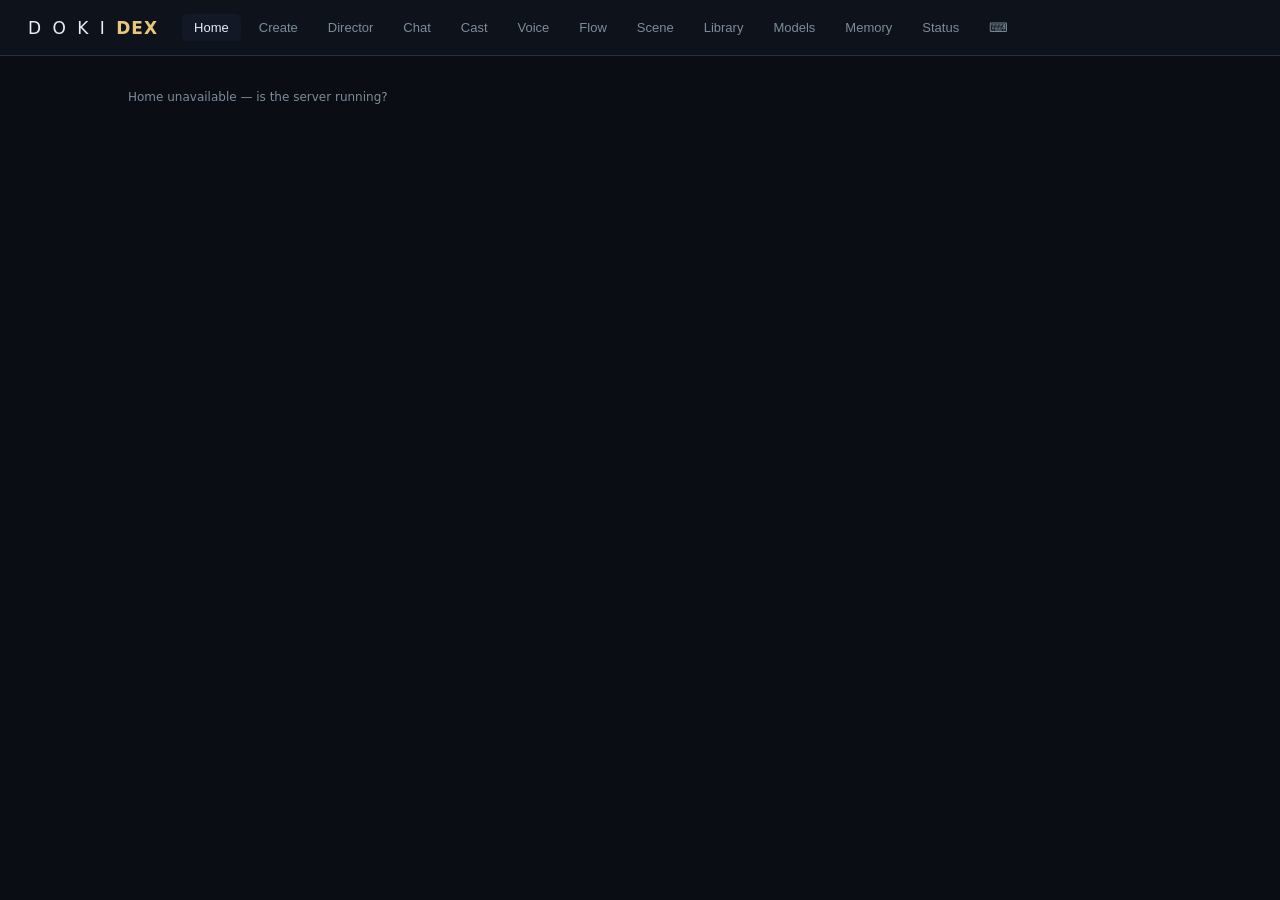
==== control/Web/wwwroot/index.html @ cb5a0656 "feat(studio): "Text models" section in the Models view (plan 2.3) The coder/LLM models are now visib" ====
<!doctype html>
<html lang="en">
<head>
  <meta charset="utf-8" />
  <meta name="viewport" content="width=device-width, initial-scale=1" />
  <title>DokiDex Studio</title>
  <style>
    :root {
      --bg:#0A0E14; --surface:#0D121B; --surface2:#121826; --surface3:#1B2433; --border:#243140;
      --text:#E6EEF6; --dim:#7E8C99; --cyan:#35E0F0; --gold:#E8C77A; --danger:#FF6B6B;
    }
    * { box-sizing:border-box; }
    body { margin:0; background:var(--bg); color:var(--text); font-family:"Segoe UI Variable Display","Segoe UI",system-ui,sans-serif; }
    header { display:flex; align-items:center; gap:18px; padding:14px 28px; border-bottom:1px solid var(--border); background:var(--surface); position:sticky; top:0; z-index:5; }
    .brand { font-weight:300; letter-spacing:3px; font-size:17px; }
    .brand b { color:var(--gold); font-weight:600; letter-spacing:1px; }
    nav { display:flex; gap:6px; margin-left:6px; }
    nav button { background:none; border:0; color:var(--dim); font-size:13px; padding:6px 12px; cursor:pointer; border-radius:5px; }
    nav button.on { color:var(--text); background:var(--surface2); }
    .gpu-pill { margin-left:auto; font-family:"Cascadia Mono",Consolas,monospace; font-size:11px; color:var(--dim); }
    .gpu-pill b { color:var(--cyan); }
    main { padding:22px 28px; max-width:1080px; margin:0 auto; }
    .banner { background:#1a1606; border:1px solid #5a4a16; color:var(--gold); border-radius:8px; padding:12px 14px; margin-bottom:18px; display:flex; align-items:center; gap:14px; font-size:13px; }
    .banner button { margin-left:auto; }
    textarea { width:100%; min-height:84px; resize:vertical; background:var(--surface2); color:var(--text); border:1px solid var(--border); border-radius:8px; padding:12px 14px; font-size:15px; font-family:inherit; }
    textarea:focus { outline:none; border-color:#80E8C77A; }
    .pills { display:flex; gap:8px; flex-wrap:wrap; margin:12px 0; }
    .pill { background:var(--surface2); border:1px solid var(--border); color:var(--dim); border-radius:999px; padding:6px 14px; font-size:12px; cursor:pointer; }
    .pill.on { color:#06121a; background:var(--cyan); border-color:var(--cyan); font-weight:600; }
    .mods { display:flex; gap:14px; flex-wrap:wrap; margin:8px 0 14px; color:var(--dim); font-size:12px; }
    .mods label { cursor:pointer; user-select:none; }
    .row { display:flex; align-items:center; gap:12px; }
    button.primary { background:#0E7490; color:var(--text); border:1px solid #0E7490; border-radius:6px; padding:10px 22px; font-size:14px; cursor:pointer; }
    button.primary:hover { background:#1190b0; }
    button.ghost { background:var(--surface2); color:var(--text); border:1px solid var(--border); border-radius:6px; padding:8px 14px; font-size:13px; cursor:pointer; }
    button.ghost:disabled, button.ghost.disabled { opacity:.45; cursor:not-allowed; }
    .hint { color:var(--dim); font-size:12px; }
    h2 { font-size:11px; letter-spacing:1px; color:var(--dim); font-weight:600; text-transform:uppercase; margin:24px 0 10px; }
    .grid { display:grid; grid-template-columns:repeat(auto-fill,minmax(220px,1fr)); gap:14px; }
    .card { background:var(--surface2); border:1px solid var(--border); border-radius:10px; overflow:hidden; }
    .libcard { position:relative; outline:none; cursor:pointer; transition:border-color .15s, box-shadow .15s, opacity .15s; }
    .libcard.isfav { border-color:var(--gold); }
    .libcard.istrash { opacity:.5; }
    .libcard.focused { border-color:var(--cyan); box-shadow:0 0 0 2px var(--cyan); }
    .cbadge { position:absolute; top:6px; z-index:2; font-size:13px; line-height:1; padding:2px 5px; border-radius:6px; background:rgba(0,0,0,.55); }
    .cbadge.fav { left:6px; color:var(--gold); } .cbadge.trash { right:6px; }
    .lkids { margin-left:18px; border-left:1px solid var(--border); padding-left:10px; }
    .lrow { display:flex; align-items:center; gap:8px; padding:3px 0; }
    .lrow img { width:34px; height:34px; object-fit:cover; border-radius:5px; background:var(--bg); flex:none; }
    .lrow .lp { font-size:11px; color:var(--dim); overflow:hidden; white-space:nowrap; text-overflow:ellipsis; }
    .pstrip { display:inline-flex; gap:3px; vertical-align:middle; flex-wrap:wrap; }
    .pchip { width:18px; height:18px; border-radius:4px; border:1px solid var(--border); cursor:pointer; display:inline-block; }
    .card .media { aspect-ratio:1; background:var(--bg); display:flex; align-items:center; justify-content:center; }
    .card .media img, .card .media video { width:100%; height:100%; object-fit:contain; }
    .card .body { padding:10px 12px; }
    .card .p { font-size:12px; color:var(--text); overflow:hidden; text-overflow:ellipsis; display:-webkit-box; -webkit-line-clamp:2; -webkit-box-orient:vertical; }
    .card .s { font-size:11px; font-family:"Cascadia Mono",Consolas,monospace; margin-top:6px; }
    .s.running { color:var(--cyan); } .s.failed { color:var(--danger); } .s.queued { color:var(--dim); } .s.done { color:var(--gold); }
    /* Text-models section (2.3): status chip colors (present=ok/cyan, partial=warn/gold, missing=dim) + role/candidate pill chips. */
    .s.present { color:var(--cyan); } .s.partial { color:var(--gold); } .s.missing { color:var(--dim); }
    .tmchip { display:inline-block; font-size:11px; border:1px solid var(--border); border-radius:999px; padding:2px 9px; margin-left:6px; white-space:nowrap; }
    .tmchip.role { color:var(--cyan); background:var(--surface2); }
    .tmchip.candidate { color:var(--dim); }
    .spinner { width:22px; height:22px; border:2px solid var(--border); border-top-color:var(--cyan); border-radius:50%; animation:spin 0.9s linear infinite; }
    @keyframes spin { to { transform:rotate(360deg); } }
    .pbar { height:3px; background:var(--bg); } .pbar > div { height:100%; background:var(--cyan); transition:width .3s; }
    /* live canvas (slice 1): single-slot img2img preview pane next to the sketch */
    .livewrap { display:flex; gap:14px; flex-wrap:wrap; align-items:flex-start; margin-top:6px; }
    /* Edit surface: one tab strip routing Sketch / Inpaint / Outpaint into a single grouped region. */
    .edittabs { display:flex; gap:6px; margin:6px 0 2px; }
    .edittab { background:var(--surface2); border:1px solid var(--border); color:var(--dim); border-radius:6px 6px 0 0; padding:5px 14px; font-size:12px; cursor:pointer; }
    .edittab.on { color:var(--text); background:var(--surface); border-bottom-color:var(--surface); }
    .edittab.muted { opacity:.4; cursor:not-allowed; pointer-events:none; }
    :root { --livepane-w:384px; }
    .livepane { position:relative; width:var(--livepane-w, 384px); max-width:100%; aspect-ratio:3/2; background:var(--bg); border:1px solid var(--border); border-radius:6px; display:flex; align-items:center; justify-content:center; overflow:hidden; }
    /* resize-grip: drag the bottom-right corner to set --livepane-w (height tracks via aspect-ratio). */
    .resize-grip { position:absolute; right:0; bottom:0; width:16px; height:16px; cursor:nwse-resize; touch-action:none; z-index:3;
      background:linear-gradient(135deg, transparent 0 50%, var(--dim) 50% 60%, transparent 60% 70%, var(--dim) 70% 80%, transparent 80%); opacity:.6; }
    .resize-grip:hover { opacity:1; }
    .livepane img { width:100%; height:100%; object-fit:contain; display:block; }
    .livepane .ph { color:var(--dim); font-size:12px; padding:0 16px; text-align:center; }
    .livebadge { position:absolute; top:6px; right:6px; display:none; align-items:center; gap:6px; font-size:10px; font-family:"Cascadia Mono",Consolas,monospace; color:var(--cyan); background:rgba(0,0,0,.55); border-radius:6px; padding:3px 8px; }
    .livebadge.on { display:flex; }
    .livebadge .spinner { width:11px; height:11px; border-width:2px; }
    .xbtn { background:none; border:1px solid var(--border); color:var(--dim); border-radius:4px; font-size:10px; padding:2px 8px; cursor:pointer; }
    .xbtn:hover { color:var(--danger); border-color:var(--danger); }
    .kin { width:90px; background:var(--surface2); border:1px solid var(--border); color:var(--text); border-radius:4px; padding:3px 6px; }
    /* status view */
    .scards { display:grid; grid-template-columns:repeat(auto-fill,minmax(240px,1fr)); gap:12px; }
    .scard { background:var(--surface2); border:1px solid var(--border); border-radius:8px; padding:12px 14px; }
    .dot { width:8px; height:8px; border-radius:50%; display:inline-block; margin-right:7px; }
    .ok{background:var(--cyan)} .warn{background:var(--gold)} .off{background:#3a4452} .bad{background:var(--danger)}
    .modes{display:flex;gap:10px;flex-wrap:wrap;margin-bottom:8px}
    .mode{background:var(--surface2);border:1px solid var(--border);border-radius:6px;color:var(--dim);padding:10px 16px;cursor:pointer;min-width:120px;text-align:left}
    .mode.active{border-left:2px solid var(--cyan);color:var(--text);background:var(--surface)}
    .mode small{display:block;color:var(--dim);font-size:10px;margin-top:2px}
    /* chat view */
    #chatLog{display:flex;flex-direction:column;gap:10px;max-height:52vh;overflow-y:auto;padding:6px 2px;margin:10px 0}
    .bub{max-width:80%;padding:9px 13px;border-radius:12px;line-height:1.5;white-space:pre-wrap;word-break:break-word}
    .bub.user{align-self:flex-end;background:var(--surface3);border:1px solid var(--border)}
    .bub.assistant{align-self:flex-start;background:var(--surface2);border:1px solid var(--border)}
    .bub.assistant.err{border-color:var(--gold);color:var(--gold)}
    /* P4 voice readback: a tiny speaker button per assistant bubble (font-size:0 on the bubble would clip glyphs — keep it inline) */
    .bub .tts{background:none;border:none;color:var(--dim);cursor:pointer;font-size:12px;padding:0 0 0 6px;line-height:1;vertical-align:baseline}
    .bub .tts:hover{color:var(--cyan)}
    .bub .tts:disabled{cursor:default;opacity:.7}
    /* Per-turn interactivity: tiny regenerate/edit/delete buttons revealed on hover (a sibling row under the bubble). */
    .bub .acts{display:inline-flex;gap:4px;margin-left:6px;opacity:0;transition:opacity .12s;vertical-align:baseline}
    .bub:hover .acts{opacity:1}
    .bub .acts button{background:none;border:none;color:var(--dim);cursor:pointer;font-size:12px;padding:0 2px;line-height:1}
    .bub .acts button:hover{color:var(--cyan)}
    .bub .acts button:disabled{cursor:default;opacity:.5}
    /* P5 attach-image: pending thumbnail chip in the composer + the gallery picker grid */
    #chatImageChip{display:none;align-items:center;gap:8px;margin-top:6px}
    #chatImageChip img{height:44px;width:44px;object-fit:cover;border-radius:6px;border:1px solid var(--border)}
    #chatImageChip .x{background:none;border:none;color:var(--dim);cursor:pointer;font-size:16px;line-height:1;padding:0 2px}
    #chatImageChip .x:hover{color:var(--cyan)}
    #chatImagePicker{display:none;margin-top:6px;max-height:34vh;overflow-y:auto;border:1px solid var(--border);border-radius:8px;background:var(--surface2);padding:8px}
    #chatImagePicker .pgrid{display:grid;grid-template-columns:repeat(auto-fill,minmax(72px,1fr));gap:6px}
    #chatImagePicker .pcell{cursor:pointer;border:1px solid var(--border);border-radius:6px;overflow:hidden;background:var(--surface3)}
    #chatImagePicker .pcell img{display:block;width:100%;height:72px;object-fit:cover}
    /* Pn.1 tools: composer toggle + inline tool-step chips above an assistant bubble */
    #chatTools.on{color:#06121a;background:var(--cyan);border-color:var(--cyan);font-weight:600}
    .toolsteps{display:flex;flex-wrap:wrap;gap:5px;margin:0 0 5px}
    .toolsteps .tchip{display:inline-block;font-size:11px;color:var(--cyan);background:var(--surface2);border:1px solid var(--border);border-radius:999px;padding:2px 9px;max-width:100%;overflow:hidden;text-overflow:ellipsis;white-space:nowrap}
    #chatImagePicker .pcell:hover{border-color:var(--cyan)}
    /* Render round-trip: inline chat cards for image gens queued from this thread (queued → rendering → done → failed) */
    #chatPendingGens{display:flex;flex-direction:column;gap:8px;margin-top:8px}
    .gcard{align-self:flex-start;max-width:80%;background:var(--surface2);border:1px solid var(--border);border-radius:12px;padding:9px 12px;font-size:13px;line-height:1.4}
    .gcard .ghdr{display:flex;align-items:center;gap:8px}
    .gcard .gp{flex:1;min-width:0;overflow:hidden;text-overflow:ellipsis;white-space:nowrap;color:var(--text)}
    .gcard .gstat{font-size:11px;white-space:nowrap}
    .gcard .gstat.queued{color:var(--dim)} .gcard .gstat.rendering{color:var(--cyan)}
    .gcard .gstat.done{color:var(--gold)} .gcard .gstat.failed{color:var(--danger)}
    .gcard.failed{border-color:var(--danger)}
    .gcard img{display:block;max-width:100%;margin-top:8px;border-radius:8px;border:1px solid var(--border)}
    .gcard .gerr{margin-top:6px;color:var(--danger);font-size:12px;white-space:pre-wrap;word-break:break-word}
    .gcard .gx{background:none;border:none;color:var(--dim);cursor:pointer;font-size:14px;line-height:1;padding:0 2px}
    .gcard .gx:hover{color:var(--cyan)}
    /* per-conversation KNOWLEDGE BASE (RAG): attach .txt/.md docs to a thread; relevant chunks auto-injected each turn */
    #kbPanel summary .kbflag{display:none;margin-left:8px;font-size:10px;font-family:"Cascadia Mono",Consolas,monospace;color:#06121a;background:var(--cyan);border-radius:999px;padding:1px 8px;vertical-align:middle;font-weight:600}
    #kbPanel.active summary .kbflag{display:inline-block}
    #kbDocs{display:flex;flex-direction:column;gap:5px;margin:6px 0}
    .kbrow{display:flex;align-items:center;gap:8px;font-size:12px;background:var(--surface2);border:1px solid var(--border);border-radius:6px;padding:5px 10px}
    .kbrow .kbname{flex:1;overflow:hidden;text-overflow:ellipsis;white-space:nowrap}
    .kbrow .kbchunks{color:var(--dim);font-family:"Cascadia Mono",Consolas,monospace;font-size:10px}
    /* CROSS-CONVERSATION KB LIBRARY (named "workspaces"): build a KB once, attach to any chat (the AnythingLLM pattern) */
    #kbLibList{display:flex;flex-direction:column;gap:6px;margin:6px 0}
    .kblib{border:1px solid var(--border);border-radius:7px;background:var(--surface2);overflow:hidden}
    .kblib>summary{cursor:pointer;list-style:none;display:flex;align-items:center;gap:8px;padding:7px 11px;font-size:12px}
    .kblib>summary::-webkit-details-marker{display:none}
    .kblib>summary .libname{flex:1;overflow:hidden;text-overflow:ellipsis;white-space:nowrap;font-weight:600}
    .kblib>summary .libid{color:var(--dim);font-family:"Cascadia Mono",Consolas,monospace;font-size:10px}
    .kblib>summary .libattached{font-size:10px;color:#06121a;background:var(--cyan);border-radius:999px;padding:1px 8px;font-weight:600;font-family:"Cascadia Mono",Consolas,monospace}
    .kblib .libbody{padding:4px 11px 11px;border-top:1px solid var(--border)}
    /* the chat panel's attach picker + which-KB indicator */
    #kbScopeRow{display:flex;align-items:center;gap:8px;flex-wrap:wrap;margin:0 0 8px}
    #kbScope{font-size:11px;color:var(--dim);font-family:"Cascadia Mono",Consolas,monospace;background:var(--surface2);border:1px solid var(--border);border-radius:999px;padding:2px 10px}
    #kbScope.named{color:#06121a;background:var(--cyan);border-color:var(--cyan);font-weight:600}
    /* context/token usage meter */
    #ctxMeter{font-family:"Cascadia Mono",Consolas,monospace;font-size:11px;color:var(--dim);white-space:nowrap;margin-left:auto}
    #ctxMeter.amber{color:var(--gold)}
    #ctxMeter.red{color:var(--danger)}
  </style>
</head>
<body>
  <header>
    <span class="brand">D O K I <b>DEX</b></span>
    <nav>
      <button id="nav-home" class="on" onclick="setView('home')">Home</button>
      <button id="nav-create" onclick="setView('create')">Create</button>
      <button id="nav-director" onclick="setView('director')">Director</button>
      <button id="nav-chat" onclick="setView('chat')">Chat</button>
      <button id="nav-cast" onclick="setView('cast')">Cast</button>
      <button id="nav-voice" onclick="setView('voice')">Voice</button>
      <button id="nav-flow" onclick="setView('flow')">Flow</button>
      <button id="nav-scene" onclick="setView('scene')">Scene</button>
      <button id="nav-library" onclick="setView('library')">Library</button>
      <button id="nav-models" onclick="setView('models')">Models</button>
      <button id="nav-memory" onclick="setView('memory')">Memory</button>
      <button id="nav-status" onclick="setView('status')">Status</button>
      <button onclick="toggleKeyHelp()" title="keyboard shortcuts (?)">⌨</button>
    </nav>
    <span id="gpuPill" class="gpu-pill"></span>
  </header>
  <main>
    <section id="view-home"><p class="hint">Loading…</p></section>

    <section id="view-create" style="display:none">
      <div id="guard"></div>
      <div id="pendingGen"></div>
      <textarea id="prompt" placeholder="Describe what to generate…  (__wildcards__ supported · Ctrl+Enter to generate)"></textarea>
      <div class="pills" id="kinds"></div>
      <div class="pills" id="styleChips"></div>
      <div class="mods" id="mods"></div>
      <div class="mods">
        <label>Seed <input id="seed" type="number" placeholder="random" class="kin"></label>
        <label>Count <input id="count" type="number" value="1" min="1" max="9" class="kin" style="width:54px"></label>
        <label title="re-render on a turbo/low-step pass as you type"><input id="liveMode" type="checkbox"> Live</label>
        <label>Aspect <select id="aspect" class="kin" style="width:auto"><option value="">1:1</option><option>16:9</option><option>9:16</option><option>4:3</option><option>3:4</option></select></label>
        <label>Upscaler <select id="upscaler" class="kin" style="width:auto"><option value="">balanced</option><option value="photo">photo</option><option value="anime">anime</option></select></label>
        <label title="checkpoint: recipe default, Auto-pick by prompt, or a specific installed base">Model <select id="genModel" class="kin" style="width:auto"><option value="">default</option><option value="auto">✨ auto</option></select></label>
        <label>Tile <select id="tile" class="kin" style="width:auto"><option value="">off</option><option value="true">seamless</option><option value="x">X-only</option><option value="y">Y-only</option></select></label>
        <label class="xbtn" style="cursor:pointer">+ init image<input id="initfile" type="file" accept="image/*" style="display:none"></label>
        <span id="initname" class="hint" style="cursor:pointer"></span>
        <label id="refLabel" style="display:none" title="use the init image as an IP-Adapter style/subject reference"><input id="refMode" type="checkbox"> as style ref</label>
      </div>
      <div class="mods">
        <label style="flex:1;min-width:200px">Negative <input id="negPrompt" class="kin" style="width:100%" placeholder="things to avoid (appended to the recipe negative)"></label>
        <label style="flex:1;min-width:160px">Segment-refine <input id="segPrompt" class="kin" style="width:100%" placeholder="regions to refine: e.g. face, hands:0.6"></label>
        <label style="flex:1;min-width:160px">Custom workflow <input id="workflow" class="kin" style="width:100%" placeholder="installed ComfyUI workflow: SUPIR / InstantID / …"></label>
      </div>
      <div id="musicbox" class="mods" style="display:none">
        <label style="flex:1 1 100%">Lyrics <textarea id="lyrics" rows="2" placeholder="leave blank for an instrumental" class="kin" style="width:100%;resize:vertical"></textarea></label>
        <label>Duration <input id="duration" type="number" min="1" max="240" placeholder="10" class="kin" style="width:64px"> s</label>
        <label>BPM <input id="bpm" type="number" min="40" max="220" placeholder="128" class="kin" style="width:64px"></label>
        <label title="hi-fi: ACE-Step XL base, 50 steps (slower). Off = fast turbo render (default)."><input id="musicQuality" type="checkbox"> hi-fi <span class="hint">(slower)</span></label>
      </div>
      <details id="lorabox" style="display:none;margin:4px 0">
        <summary class="hint" style="cursor:pointer">LoRAs (mix installed LoRAs with per-LoRA weights)</summary>
        <div id="loralist" class="mods" style="margin-top:6px"></div>
      </details>
      <div id="camerabox" class="mods" style="display:none">
        <label>Camera
          <select id="camPreset" class="kin" style="width:auto">
            <option value="">(none)</option><option value="dolly-in">dolly in</option><option value="dolly-out">dolly out</option>
            <option value="orbit">orbit</option><option value="crane-up">crane up</option><option value="crane-down">crane down</option>
            <option value="bullet-time">bullet time</option><option value="handheld">handheld</option><option value="static">static</option>
          </select></label>
        <label>Pan <input id="camPan" type="range" min="-10" max="10" value="0" style="width:72px"></label>
        <label>Tilt <input id="camTilt" type="range" min="-10" max="10" value="0" style="width:72px"></label>
        <label>Zoom <input id="camZoom" type="range" min="-10" max="10" value="0" style="width:72px"></label>
        <label>Roll <input id="camRoll" type="range" min="-10" max="10" value="0" style="width:72px"></label>
        <label class="xbtn" style="cursor:pointer">+ end frame (FLF2V)<input id="endFile" type="file" accept="image/*" style="display:none"></label>
        <span id="endName" class="hint"></span>
        <label>Interpolate <select id="interp" class="kin" style="width:auto"><option value="">off</option><option>RIFE</option><option>FILM</option><option>GIMM</option></select></label>
        <label>×<select id="interpMult" class="kin" style="width:auto"><option>2</option><option>4</option></select></label>
        <label id="videoQualityLabel" style="display:none" title="quality: Wan 2.2 A14B dual-expert (GGUF Q4) — bigger, sharper, slower. Off = fast Wan 2.2 TI2V-5B (default)."><input id="videoQuality" type="checkbox"> quality <span class="hint">(slower)</span></label>
      </div>
      <!-- Edit surface: ONE tab strip routing Sketch / Inpaint / Outpaint into the grouped region below. Tabs only
           toggle which inner box shows (display) — they never move/resize/clear the sketch canvas. -->
      <div class="edittabs" id="editTabs" style="display:none">
        <button class="edittab" id="tab-sketch" onclick="setEditMode('sketch')">Sketch</button>
        <button class="edittab" id="tab-inpaint" onclick="setEditMode('inpaint')" title="paint a region to change (needs an init image in Edit kind)">Inpaint</button>
        <button class="edittab" id="tab-outpaint" onclick="setEditMode('outpaint')" title="extend the canvas outward (needs an init image in Edit kind)">Outpaint</button>
      </div>
      <details id="controlbox" style="display:none;margin:4px 0">
        <summary class="hint" style="cursor:pointer">ControlNet (guide structure from an image)</summary>
        <div id="cnList" style="margin-top:6px"></div>
        <button class="xbtn" id="cnAdd" onclick="addCnUnit()">+ stack a ControlNet</button>
        <div style="margin-top:8px">
          <div class="hint" style="margin-bottom:4px">…or sketch unit 1's control image (draw a rough structure, set its type=scribble):</div>
          <div class="livewrap">
            <div>
              <canvas id="sketch" width="384" height="256" style="border:1px solid var(--border);border-radius:6px;background:#fff;cursor:crosshair;touch-action:none"></canvas>
              <div style="margin-top:4px" class="mods">
                <button class="xbtn" onclick="clearSketch()">clear sketch</button>
                <label title="render the sketch as a fast low-denoise img2img as you draw (turbo, seed-locked) — GPU-exclusive, needs MEDIA mode"><input id="liveCanvas" type="checkbox" onchange="onLiveCanvasToggle()"> Live render</label>
                <label class="hint" title="denoise: lower = closer to the sketch, higher = more imagined detail">denoise <input id="liveDenoise" type="range" min="0.15" max="0.85" step="0.05" value="0.35" style="width:90px;vertical-align:middle"> <span id="liveDenoiseVal">0.35</span></label>
              </div>
            </div>
            <!-- single-slot live pane: keyed by the current live-render id, NOT a Results card per stroke -->
            <div class="livepane" id="livePaneWrap">
              <div class="ph" id="livePh">Turn on <b>Live render</b> and sketch — your drawing renders here in real time.</div>
              <img id="livePane" style="display:none" alt="">
              <div class="livebadge" id="liveBadge"><div class="spinner"></div><span id="liveBadgeTxt">rendering…</span></div>
              <div class="resize-grip" id="livePaneGrip" title="drag to resize the preview"></div>
            </div>
          </div>
        </div>
      </details>
      <div id="maskbox" style="display:none;margin:4px 0 12px">
        <div class="hint" style="margin-bottom:4px">Edit canvas — paint the area to change (or magic-wand a region), then Generate:</div>
        <div style="position:relative;display:inline-block;border:1px solid var(--border);border-radius:6px;overflow:hidden">
          <img id="maskimg" style="display:block;max-width:512px"/>
          <canvas id="maskcanvas" style="position:absolute;left:0;top:0;cursor:crosshair;opacity:0.5"></canvas>
        </div>
        <div style="margin-top:4px"><button class="xbtn" id="wandBtn" onclick="toggleWand()">magic wand: off</button> <button class="xbtn" id="samBtn" onclick="toggleSam()">SAM click: off</button> <button class="xbtn" onclick="clearMask()">clear mask</button> <button class="xbtn" onclick="invertMask()" title="swap the masked / unmasked regions">invert</button> <label class="hint" title="brush size (or scroll on the canvas)">brush <input id="brushSize" type="range" min="2" max="80" value="14" style="width:80px;vertical-align:middle" oninput="setBrush(this.value)"> <span id="brushVal">14</span></label> <button class="xbtn" onclick="removeBackground()" title="keep the masked subject, drop the rest → transparent PNG (Library)">remove bg</button> <span id="samHint" class="hint"></span></div>
      </div>
      <div id="outpaintbox" style="display:none;margin:4px 0 12px">
        <div class="hint" style="margin-bottom:4px">Extend the canvas outward — the new border is filled via the Edit path:</div>
        <div class="row">
          <span class="hint">Outpaint:</span>
          <button class="xbtn" onclick="outpaint('left')" title="extend the canvas leftward and fill it">◀</button>
          <button class="xbtn" onclick="outpaint('up')">▲</button>
          <button class="xbtn" onclick="outpaint('down')">▼</button>
          <button class="xbtn" onclick="outpaint('right')">▶</button>
          <button class="xbtn" onclick="outpaint('all')" title="extend all four sides">expand ✣</button>
          <label class="hint">by <select id="outpaintPct" class="kin" style="width:auto"><option value="0.25">25%</option><option value="0.5">50%</option></select></label>
          <span id="outpaintHint" class="hint"></span>
        </div>
      </div>
      <div class="mods">
        <input id="rwInstr" class="kin" style="flex:1;min-width:200px" placeholder="steer-rewrite (e.g. make it night, darker tone, add a red scarf)">
        <button class="ghost" onclick="rewritePrompt()">Rewrite</button>
        <span class="hint" id="rwHint"></span>
      </div>
      <details id="refbox" style="margin:4px 0"><summary class="hint" style="cursor:pointer">@-references — reusable named prompt snippets</summary>
        <div class="mods" style="margin-top:6px">
          <input id="refName" class="kin" style="width:120px" placeholder="name (e.g. hero)">
          <button class="xbtn" onclick="saveRef()">save prompt as @ref</button>
          <span id="refHint" class="hint"></span>
        </div>
        <div id="refList" class="hint" style="margin-top:6px"></div>
      </details>
      <div class="row">
        <button class="primary" id="genBtn" onclick="generate()">Generate</button>
        <button class="ghost" id="exploreBtn" onclick="explore()" title="fan this prompt into 8 fast variations">Explore ×8</button>
        <button class="ghost" id="cmpBtn" onclick="compareModels()" style="display:none" title="generate this prompt on every installed image base, side by side">Compare bases</button>
        <button class="ghost" onclick="animate2D()" title="set up image→video tuned for anime/illustration: subtle motion, line/style preserved">✨ Animate 2D</button>
        <span class="hint" id="genHint"></span>
      </div>
      <details style="margin:10px 0"><summary class="hint" style="cursor:pointer">Batch (CSV) — one generation per row</summary>
        <p class="hint" style="margin:6px 0">Header row + one gen per row. Columns: <code>prompt</code> (required), kind, seed, count, aspect, lora, strength, fast, refine, face, realism, upscale, raw.</p>
        <textarea id="csvText" placeholder="prompt,kind,seed&#10;a fox in the rain,image,7&#10;a neon city skyline,image,8" style="min-height:80px;font-family:monospace;font-size:12px"></textarea>
        <div class="row" style="margin-top:6px"><button class="ghost" onclick="runBatch()">Queue batch</button><span class="hint" id="csvHint"></span></div>
        <div class="row" style="margin-top:8px"><input id="recipeName" class="kin" style="width:160px" placeholder="recipe name"><button class="xbtn" onclick="saveRecipe()">save as recipe</button><span class="hint" id="recipeHint"></span></div>
        <div id="recipeList" class="hint" style="margin-top:6px"></div>
      </details>
      <details style="margin:10px 0"><summary class="hint" style="cursor:pointer">Image Set — a series sharing one locked style</summary>
        <p class="hint" style="margin:6px 0">One locked style + aspect across the set; <b>one prompt per line</b> (each its own cell + seed). The style is merged into every cell, so a card's <b>rerun</b> rerolls just that cell.</p>
        <input id="seriesStyle" class="kin" style="width:100%;margin-bottom:6px" placeholder="locked style — e.g. flat icon, cel shading, soft rim light">
        <textarea id="seriesCells" placeholder="happy face&#10;angry face&#10;surprised face&#10;sleeping face" style="min-height:80px"></textarea>
        <div class="row" style="margin-top:6px">
          <select id="seriesAspect" class="kin" style="width:auto"><option value="1:1">1:1</option><option value="4:3">4:3</option><option value="3:4">3:4</option><option value="16:9">16:9</option><option value="9:16">9:16</option></select>
          <label class="hint"><input type="checkbox" id="seriesFast" checked> fast draft</label>
          <button class="ghost" onclick="generateSeries()">Generate series</button><span class="hint" id="seriesHint"></span>
        </div>
      </details>
      <h2>Results</h2>
      <div class="grid" id="results"><p class="hint">Nothing generated yet.</p></div>
    </section>
    <section id="view-director" style="display:none">
      <h2>Director — script to shotlist</h2>
      <p class="hint">Turn an idea or script into an ordered list of shots (local LLM, agent mode). Then generate each shot as an image.</p>
      <textarea id="dirIdea" placeholder="A lone astronaut explores a derelict space station and discovers it isn't empty…"></textarea>
      <div class="mods">
        <label>Shots <input id="dirShots" type="number" value="6" min="1" max="20" class="kin" style="width:54px"></label>
        <label title="fast = the interactive coder model; quality = the heavy model (slower, stronger), swapped in on demand">Speed <select id="dirTier" class="kin" style="width:auto"><option value="fast">fast</option><option value="quality">quality · slower</option></select></label>
        <button class="primary" id="dirBtn" onclick="storyboard()">Storyboard</button>
        <span class="hint" id="dirHint"></span>
      </div>
      <div class="grid" id="shots"></div>
    </section>
    <section id="view-chat" style="display:none">
      <h2>Chat</h2>
      <p class="hint">Persona-first local assistant (uncensored, agent mode). Multi-turn, persisted on disk · Ctrl+Enter to send.</p>
      <div id="chatGuard"></div>
      <div class="mods" style="align-items:center">
        <label>Persona <select id="chatPersona" class="kin" style="width:auto"><option value="">default</option></select></label>
        <label>Conversation <select id="chatThread" class="kin" style="width:auto" onchange="openThread(this.value)"><option value="">— new —</option></select></label>
        <button class="ghost" onclick="newChat()">+ New chat</button>
        <button id="chatExport" class="ghost" disabled onclick="if(_chatConv) location.href='/api/chats/'+encodeURIComponent(_chatConv)+'/export'">Export</button>
        <input id="chatSearch" class="kin" style="width:auto" placeholder="search history…" oninput="searchThreads(this.value)">
      </div>
      <details style="margin:4px 0 8px">
        <summary class="hint" style="cursor:pointer">+ new persona</summary>
        <div class="row" style="align-items:flex-start;gap:8px;margin-top:6px">
          <input id="newPersonaName" class="kin" style="width:200px" placeholder="name">
          <textarea id="newPersonaSystem" class="kin" style="flex:1;min-height:60px" placeholder="system / behavior (uncensored)"></textarea>
          <label class="hint">lorebook <select id="newPersonaLorebook" class="kin" style="width:auto"><option value="">none</option></select></label>
          <label class="hint">voice <select id="newPersonaVoice" class="kin" style="width:auto"><option value="">default</option></select></label>
          <button class="ghost" onclick="savePersona()">Save</button>
          <span class="hint" id="newPersonaHint"></span>
        </div>
      </details>
      <details style="margin:4px 0 8px">
        <summary class="hint" style="cursor:pointer">+ lorebooks (World Info)</summary>
        <div style="margin-top:6px">
          <div class="row" style="align-items:center;gap:8px">
            <input id="newLoreName" class="kin" style="width:200px" placeholder="lorebook name">
            <button class="ghost" onclick="addLoreRow()">+ entry</button>
            <button class="ghost" onclick="saveLorebook()">Save</button>
            <span class="hint" id="newLoreHint"></span>
          </div>
          <div id="loreRows" style="margin-top:6px"></div>
        </div>
      </details>
      <details id="kbPanel" style="margin:4px 0 8px">
        <summary class="hint" style="cursor:pointer">+ knowledge base (chat with your documents)<span class="kbflag" title="RAG is active — relevant chunks of attached docs are injected each turn">RAG ON</span></summary>
        <div style="margin-top:6px">
          <!-- SCOPE: keep the thread's own per-conversation KB (the v0.14/v0.15 default) OR point it at a named,
               cross-conversation library. The pill is a clear indicator of which KB is actually attached. -->
          <div id="kbScopeRow">
            <label class="hint">Knowledge base
              <select id="kbAttach" class="kin" style="width:auto" onchange="attachConvKb(this.value)">
                <option value="">this conversation (private docs)</option>
              </select>
            </label>
            <span id="kbScope" title="the knowledge base this conversation actually retrieves from">private to this chat</span>
          </div>
          <p class="hint" id="kbHint" style="margin:0 0 6px">Attach .txt/.md/.pdf/.docx docs to this conversation — relevant passages are auto-retrieved and injected each turn. (Scanned/image PDFs have no text layer; OCR is not yet supported.)</p>
          <div id="kbDocs"></div>
          <textarea id="kbText" class="kin" style="width:100%;min-height:60px;display:block" placeholder="paste document text… (or upload a .txt/.md below)"></textarea>
          <div class="mods" style="margin-top:6px;align-items:center">
            <input id="kbName" class="kin" style="width:200px" placeholder="source name (e.g. notes.md)">
            <label class="xbtn" style="cursor:pointer">+ upload .txt/.md/.pdf/.docx<input id="kbFile" type="file" accept=".txt,.md,.pdf,.docx,text/plain,text/markdown,application/pdf,application/vnd.openxmlformats-officedocument.wordprocessingml.document" style="display:none" onchange="onKbFile(this)"></label>
            <button class="ghost" onclick="attachDoc()">Attach</button>
            <span class="hint" id="kbStatus"></span>
          </div>
        </div>
      </details>
      <!-- CROSS-CONVERSATION KB LIBRARY: named "workspaces" you build once and attach to any chat (the AnythingLLM
           pattern). ADDITIVE over the per-conversation KB above — managed here, attached via the picker in the chat
           panel. Mirrors the persona/lorebook management shape. -->
      <details id="kbLibPanel" style="margin:4px 0 8px">
        <summary class="hint" style="cursor:pointer">+ knowledge libraries (reusable, cross-conversation)</summary>
        <div style="margin-top:6px">
          <p class="hint" style="margin:0 0 6px">Build a named knowledge base once (drop docs in) and attach it to any conversation from the picker above. A library's docs are shared by every chat attached to it.</p>
          <div class="row" style="align-items:center;gap:8px">
            <input id="newKbName" class="kin" style="width:220px" placeholder="library name (e.g. Product Docs)">
            <button class="ghost" onclick="createKb()">+ Create library</button>
            <label class="ghost" style="cursor:pointer">Import .ddkb<input type="file" accept=".ddkb,.json,application/json" style="display:none" onchange="importKb(this)"></label>
            <span class="hint" id="newKbHint"></span>
          </div>
          <div id="kbLibList"></div>
        </div>
      </details>
      <div id="chatLog"></div>
      <!-- Render round-trip: image gens queued from THIS thread (generate_image / edit_image) surface their
           lifecycle inline here — queued → rendering (live preview) → done (final image) → failed. Polled while
           the chat view is active; the finished image appears in the conversation. -->
      <div id="chatPendingGens"></div>
      <div class="row" style="align-items:flex-start;margin-top:8px">
        <textarea id="chatInput" placeholder="Message…  (Ctrl+Enter to send)" style="flex:1;min-height:72px"></textarea>
      </div>
      <!-- P5 attach-image: a pending gallery image (name only) sent with the next turn → vision model. -->
      <div id="chatImageChip"><img id="chatImageThumb" alt=""><span class="hint" id="chatImageName"></span><button class="x" type="button" title="Remove image" onclick="clearChatImage()">×</button></div>
      <div id="chatImagePicker"><p class="hint" id="chatImagePickerHint" style="margin:0 0 6px">Pick a Library image…</p><div class="pgrid" id="chatImageGrid"></div></div>
      <div class="mods" style="align-items:center;margin-top:6px">
        <label title="speed tier — populated from /api/capabilities">Speed <select id="chatTier" class="kin" style="width:auto"><option value="">loading…</option></select></label>
        <button class="ghost" id="chatImageBtn" type="button" onclick="toggleChatImagePicker()" title="Attach one Library image so the assistant can see it (uses the vision model)">+ image</button>
        <button class="ghost" id="chatTools" type="button" aria-pressed="false" onclick="toggleChatTools()" title="Let the assistant use tools (e.g. search your Library). Runs non-streaming. Text-only — can't be combined with an attached image.">🔧 tools</button>
        <button class="primary" onclick="sendChat()">Send</button>
        <button class="ghost" onclick="newChat()">New</button>
        <span class="hint" id="chatHint"></span>
        <span id="ctxMeter"></span>
      </div>
    </section>
    <section id="view-cast" style="display:none">
      <h2>Cast — multi-character composer</h2>
      <p class="hint">Base scene holds the count tags + style. Each character gets an isolated prompt + a coarse position, compiled to SwarmUI regions to stop attribute bleed.</p>
      <textarea id="castBase" placeholder="2girls, a sunny park, anime style"></textarea>
      <div id="castRows" style="margin:10px 0"></div>
      <div class="mods">
        <button class="ghost" onclick="addCastChar()">+ character</button>
        <input id="castRel" class="kin" style="width:280px" placeholder="relationship (optional): A hugs B">
        <label title="literal = use the relationship text as-is; enhance routes it through the LLM at the chosen speed for a vivid interaction phrase">phrasing <select id="castTier" class="kin" style="width:auto"><option value="">literal</option><option value="fast">enhance · fast</option><option value="quality">enhance · quality</option></select></label>
      </div>
      <div class="row" style="margin-top:8px">
        <button class="primary" onclick="composeCast()">Compose &amp; preview</button>
        <button class="ghost" id="castGenBtn" onclick="genCast()" style="display:none">Generate</button>
        <span class="hint" id="castHint"></span>
      </div>
      <textarea id="castOut" readonly placeholder="compiled prompt appears here" style="margin-top:10px;display:none;font-family:monospace;font-size:12px"></textarea>
    </section>
    <section id="view-scene" style="display:none">
      <h2>Scene — 3D blockout → depth (ControlNet)</h2>
      <p class="hint">Place boxes in 3D, render a perspective depth map (occlusion + foreshortening, computed server-side), then use it as a Depth-ControlNet input on Create.</p>
      <div id="sceneBoxes"></div>
      <div class="mods">
        <button class="ghost" onclick="addSceneBox()">+ box</button>
        <label>Camera dist <input id="camDist" type="number" value="5" step="0.5" class="kin" style="width:60px"></label>
        <label>FOV <input id="camFov" type="range" min="0.4" max="2" step="0.05" value="1" style="width:80px"></label>
        <button class="primary" onclick="renderDepth()">Render depth</button>
      </div>
      <div style="margin-top:10px"><canvas id="depthCanvas" width="320" height="320" style="border:1px solid var(--border);border-radius:6px;background:#000;max-width:320px"></canvas></div>
      <div class="row" style="margin-top:6px"><button class="ghost" id="useDepthBtn" onclick="useDepthAsControl()" style="display:none">Use as ControlNet depth input →</button><span class="hint" id="sceneHint"></span></div>
    </section>
    <section id="view-flow" style="display:none">
      <h2>Flow — node-lite pipeline (DAG)</h2>
      <p class="hint">Chain gen steps with dependencies; they run in topological order (parents before children) through the queue.</p>
      <div id="flowNodes"></div>
      <div class="row" style="margin-top:8px">
        <button class="ghost" onclick="addFlowNode()">+ step</button>
        <button class="primary" onclick="runFlow()">Run flow</button>
        <span class="hint" id="flowHint"></span>
      </div>
    </section>
    <section id="view-voice" style="display:none">
      <h2>Voice — local text-to-speech</h2>
      <p class="hint">Uncensored local TTS with voice cloning (Chatterbox :8004, agent mode). Output lands in the Library.</p>
      <textarea id="ttsText" placeholder="Type what should be spoken…"></textarea>
      <div class="mods">
        <label>Voice <select id="ttsVoice" class="kin" style="width:auto"><option value="">default</option></select></label>
        <label>Expressiveness <input id="ttsExag" type="range" min="0" max="1" step="0.05" value="0.5" style="width:90px"></label>
        <label>Guidance <input id="ttsCfg" type="range" min="0" max="1" step="0.05" value="0.5" style="width:90px"></label>
        <button class="primary" onclick="speak()">Speak</button>
        <span class="hint" id="ttsHint"></span>
      </div>
      <details style="margin:4px 0"><summary class="hint" style="cursor:pointer">Pronunciation dictionary</summary>
        <textarea id="ttsLex" placeholder="one per line:  Caelum=KYE-lum&#10;Ymir=EE-meer" style="margin-top:6px;min-height:60px;font-family:monospace;font-size:12px"></textarea>
      </details>
      <details style="margin:4px 0"><summary class="hint" style="cursor:pointer">Multi-speaker dialogue</summary>
        <p class="hint" style="margin:6px 0 4px">One line per turn: <code>HERO: Hello.</code> — unlabeled lines continue the speaker; tags like <code>[excited]</code>/<code>[whispers]</code> set delivery. Each speaker gets its own voice; concatenated into one clip.</p>
        <textarea id="dlgScript" placeholder="HERO: [excited] We made it!&#10;VILLAIN: [whispers] not for long…" style="min-height:80px" oninput="scanSpeakers()"></textarea>
        <div id="dlgCast" class="mods" style="margin-top:6px"></div>
        <div class="row" style="margin-top:6px"><button class="primary" onclick="speakDialogue()">Render dialogue</button><span class="hint" id="dlgHint"></span></div>
      </details>
      <div id="ttsOut" style="margin-top:10px"></div>
    </section>
    <section id="view-status" style="display:none">
      <div class="modes" id="modes"></div>
      <div id="statusBody"></div>
    </section>
    <section id="view-library" style="display:none">
      <h2>Library</h2>
      <div class="mods">
        <input id="libQuery" class="kin" style="flex:1;min-width:200px" placeholder="search prompts…" oninput="loadLibrary()">
        <select id="libKind" class="kin" style="width:auto" onchange="loadLibrary()">
          <option value="">all kinds</option><option>image</option><option>video</option><option>music</option><option>edit</option><option>tts</option>
        </select>
        <select id="libView" class="kin" style="width:auto" onchange="loadLibrary()" title="curation view">
          <option value="active">active</option><option value="all">all</option><option value="fav">★ favorites</option><option value="untriaged">untriaged</option><option value="trash">🗑 trash</option>
        </select>
        <button class="ghost" onclick="exportDeck()" title="self-contained HTML story bible (logline/synopsis need a loaded LLM)">story bible</button>
        <select id="deckTier" class="kin" style="width:auto" title="LLM speed for the logline/synopsis"><option value="fast">fast</option><option value="quality">quality · slower</option></select>
        <button class="ghost" onclick="joinClips()" title="concatenate the shown video clips (oldest→newest) into one — needs ffmpeg">join clips</button>
      </div>
      <div class="mods" style="margin-top:-2px;align-items:center">
        <span class="hint">saved:</span>
        <select id="savedSel" class="kin" style="width:auto" onchange="applySaved(this.value)"><option value="">— saved searches —</option></select>
        <button class="xbtn" onclick="saveSearch()">save current</button>
        <button class="xbtn" onclick="delSaved()">delete</button>
      </div>
      <div class="mods" style="margin-top:-2px;align-items:center">
        <span class="hint">palette:</span><span id="paletteStrip" class="pstrip"></span>
        <input type="color" id="palAdd" style="width:30px;height:24px;padding:0;border:1px solid var(--border);background:none;cursor:pointer" title="add a color" onchange="addPaletteColor(this.value)">
        <button class="xbtn" onclick="paletteToPrompt()" title="append the palette to the composer prompt as color terms">→ prompt</button>
        <button class="xbtn" onclick="clearPalette()">clear</button>
      </div>
      <p class="hint" style="margin:-2px 0 6px">Triage: click a card to focus, then <b>F</b> favorite · <b>X</b> trash · <b>U</b> clear · <b>←/→</b> move.</p>
      <div class="grid" id="library"><p class="hint">Loading…</p></div>
      <details style="margin-top:10px" ontoggle="if(this.open)loadLineage()"><summary class="hint" style="cursor:pointer">Variation lineage (what was derived from what)</summary>
        <div id="lineage" style="margin-top:6px"><p class="hint">open to load…</p></div>
      </details>
      <details style="margin-top:10px"><summary class="hint" style="cursor:pointer">Train a LoRA from the shown images</summary>
        <div class="mods" style="margin-top:6px">
          <label>Name <input id="trName" class="kin" style="width:140px" placeholder="my-style"></label>
          <label>Base model <input id="trBase" class="kin" style="width:200px" placeholder="model file sd-scripts supports"></label>
          <label>Steps <input id="trSteps" type="number" value="1600" class="kin" style="width:70px"></label>
          <label>Dim <input id="trDim" type="number" value="16" class="kin" style="width:54px"></label>
          <button class="ghost" onclick="trainLora()">Train</button><span class="hint" id="trHint"></span>
        </div>
      </details>
    </section>
    <section id="view-models" style="display:none">
      <div id="models"><p class="hint">Loading…</p></div>
      <h2>Text models</h2>
      <div id="textModels"><p class="hint">Loading…</p></div>
    </section>
    <section id="view-memory" style="display:none">
      <div id="memoryPanel"><p class="hint">Loading…</p></div>
    </section>
  </main>
  <script>
    const $ = (h) => { const d=document.createElement('div'); d.innerHTML=h; return d.firstElementChild; };
    const esc = (s) => (s||'').replace(/[&<>"]/g, c => ({'&':'&amp;','<':'&lt;','>':'&gt;','"':'&quot;'}[c]));
    let KINDS = ['image','video','music','edit','i2v','foley'];   // ready gen-kind ids; refreshed from /api/capabilities (loadCapabilities)
    const KIND_LABELS = { image:'image', video:'video', music:'music', edit:'edit', i2v:'i2v', foley:'foley' };   // id -> friendly pill label (e.g. ltx -> 'video + audio')
    const MODS = [['fast','Fast'],['refine','Refine'],['face','Face'],['realism','Realism'],['upscale','Upscale']];
    const VIDEO = new Set(['video','i2v','foley']);
    let state = { view:'create', kind:'image', mods:{}, mediaActive:false, llmActive:false, initImage:null, editMode:'sketch' };
    // ===== DD-PURE-BEGIN (extracted verbatim for the headless Node test in EditSurfaceTests.cs) =====
    // Pure, DOM-free reducers. editSurface() decides which Edit-surface region shows + whether a painted mask
    // is POSTed; clampWidth() bounds the resizable live-pane width. Keep these PURE (no document/window) so the
    // test harness can `new Function`-eval this block and assert their truth tables.
    function editSurface(kind, hasInit, maskDrawn, editMode){
      const m = editMode || 'sketch';
      const inpaintOk = kind==='edit' && !!hasInit;            // Inpaint tab is only valid for edit + an init image
      const sketchOk  = kind==='image' || kind==='edit';        // Sketch tab is valid for the image-ish kinds
      // Fallback so the surface never goes blank: if the active tab can't show for this kind/init, fall to sketch.
      let eff = m;
      if (m==='inpaint' && !inpaintOk) eff = 'sketch';
      else if (m==='outpaint' && !inpaintOk) eff = 'sketch';   // Outpaint also needs edit+init (it inpaints a new border)
      return {
        showSketch:   sketchOk && eff==='sketch',
        showInpaint:  inpaintOk && eff==='inpaint',
        showOutpaint: inpaintOk && eff==='outpaint',
        // mask is sent ONLY on the Inpaint tab (edit + init + something painted) — a mask left on Inpaint while
        // the user switches to Sketch/Outpaint must NOT be POSTed.
        sendMask:     kind==='edit' && !!hasInit && !!maskDrawn && eff==='inpaint',
        effMode: eff
      };
    }
    function clampWidth(req, containerW){ return Math.max(240, Math.min(req, Math.min(960, containerW))); }
    // ===== DD-PURE-END =====

    function setView(v){ state.view=v;
      for (const x of ['home','create','director','chat','cast','voice','flow','scene','status','library','models','memory']) {
        document.getElementById('view-'+x).style.display = v===x?'':'none';
        document.getElementById('nav-'+x).className = v===x?'on':'';
      }
      // Poll routing: status probe only on views that display it; jobs grid only on create.
      if (['home','status','create'].includes(v)) startStatusPoll(); else stopStatusPoll();
      if (v==='create') startJobsPoll(); else stopJobsPoll();
      if (v==='home') loadHome();
      if (v==='create') loadPendingGen();
      if (v==='library') { loadLibrary(); renderPalette(); loadSaved(); }
      if (v==='models') { loadModels(); loadLlmModels(); }
      if (v==='memory') loadMemory();
      if (v==='voice') loadVoices();
      if (v==='flow') renderFlow();
      if (v==='scene') renderSceneBoxes();
      if (v==='chat') { loadPersonas(); loadLorebooks(); loadPersonaVoices(); loadThreads(); loadKbLibraries(); loadKb(); renderChatGuard(); startChatGenPoll(); document.getElementById('chatInput').focus(); }
      else stopChatGenPoll();   // only poll the chat-thread render cards while chat is open
    }

    // ---- guided Home command center: render GET /api/home (catalog + live readiness) into grouped capability cards.
    //      Starters launch an area pre-filled (teach by doing); a non-ready badge routes to where you fix it. ----
    let _homeData = null, _homeRecent = null;
    function homeEsc(s){ return (s==null?'':String(s)).replace(/[&<>"]/g, m => ({'&':'&amp;','<':'&lt;','>':'&gt;','"':'&quot;'}[m])); }
    async function loadHome(){
      const el = document.getElementById('view-home'); if(!el) return;
      // Phase 1 — render the catalog (cards + starters) INSTANTLY; badges show "checking…". No status wait.
      let caps;
      try { caps = await (await fetch('/api/home/catalog')).json(); }
      catch { el.innerHTML = '<p class="hint">Home unavailable — is the server running?</p>'; return; }
      _homeData = { gpu:{}, cards: caps.map(c => ({ capability:c, readiness:{ status:'pending' } })) };
      renderHome();
      // Phase 2 — fill live readiness + GPU (slow when services are down); re-render the same cards in place.
      try { _homeData = await (await fetch('/api/home')).json(); renderHome(); } catch { /* keep catalog-only */ }
      // Recent work — latest visual generations (reuses the gallery); rendered as a thumbnail strip below the cards.
      try {
        const items = await (await fetch('/api/gallery?view=active')).json();
        _homeRecent = (items||[]).filter(it => ['image','edit','frame','video'].includes(it.kind)).slice(0,6);
        renderHome();
      } catch { /* no recent strip */ }
    }
    function renderHome(){
      const el = document.getElementById('view-home'); if(!el || !_homeData) return;
      const g = _homeData.gpu || {};
      const mode = g.activeGroup==='llm' ? 'Agent (LLM)' : (g.activeGroup==='media' ? 'Media' : (g.activeGroup ? 'Idle' : 'checking…'));
      const vram = (g.usedMB!=null && g.totalMB) ? ` · ${(g.usedMB/1024).toFixed(1)}/${(g.totalMB/1024).toFixed(0)} GB` : '';
      let html = `<div class="row" style="margin-bottom:20px">
          <div><div style="font-size:20px;font-weight:300;letter-spacing:1px">Welcome to <b style="color:var(--gold)">DokiDex</b></div>
          <div class="hint">Everything you can make, talk to, and manage — and what's ready right now.</div></div>
          <span class="gpu-pill" style="margin-left:auto">GPU: <b>${mode}</b>${vram} · <a href="#" onclick="setView('status');return false" style="color:var(--cyan);text-decoration:none">manage ›</a></span>
        </div>`;
      html += `<div class="row" style="margin-bottom:24px;gap:8px">
          <input id="quickStart" placeholder="Describe something to make, or ask a question…" onkeydown="if(event.key==='Enter')doQuickStart()" style="flex:1;background:var(--surface2);color:var(--text);border:1px solid var(--border);border-radius:8px;padding:11px 14px;font-size:14px;font-family:inherit">
          <button class="primary" onclick="doQuickStart()">Go</button>
        </div>`;
      for (const [key,label] of [['make','Make'],['talk','Talk'],['manage','Manage']]){
        const cards = (_homeData.cards||[]).filter(c => c.capability.group===key);
        if(!cards.length) continue;
        html += `<h2>${label}</h2><div class="grid">` + cards.map(homeCardHtml).join('') + `</div>`;
      }
      if(_homeRecent && _homeRecent.length){
        html += `<h2>Recent work</h2><div style="display:flex;gap:10px;flex-wrap:wrap">` + _homeRecent.map(homeRecentTile).join('') + `</div>`;
      }
      el.innerHTML = html;
    }
    function homeRecentTile(n){
      const url = `/api/gallery/media/${encodeURIComponent(n.name)}`;
      const st = "width:84px;height:84px;object-fit:cover;border-radius:8px;border:1px solid var(--border);background:var(--bg);display:block";
      const media = n.kind==='video' ? `<video src="${url}" muted style="${st}"></video>` : `<img src="${url}" loading="lazy" style="${st}">`;
      return `<a href="#" onclick="setView('library');return false" title="${homeEsc(n.prompt||n.name)}">${media}</a>`;
    }
    function homeCardHtml(c){
      const cap = c.capability, r = c.readiness;
      const badge = r.status==='ready'
        ? `<span style="font-size:11px;color:var(--cyan)">● Ready</span>`
        : r.status==='pending'
        ? `<span class="hint" style="font-size:11px">· checking…</span>`
        : `<span onclick="homeReadyClick('${r.action||''}')" title="${homeEsc(r.nextStep||'')}" style="font-size:11px;color:var(--gold);cursor:pointer">▲ ${homeEsc(r.nextStep||'Needs setup')}</span>`;
      const starters = (cap.starters||[]).map((s,i) =>
        `<button class="ghost" style="font-size:11px;padding:5px 9px;margin:3px 3px 0 0" onclick="runStarter('${cap.id}',${i})">${homeEsc(s.label)}</button>`
      ).join('');
      const guide = (cap.guide||[]).length
        ? `<details style="margin-top:10px"><summary class="hint" style="cursor:pointer;font-size:11px">How it works</summary>
            <ol style="margin:7px 0 0;padding-left:18px;color:var(--dim);font-size:11px;line-height:1.6">${cap.guide.map(s=>`<li>${homeEsc(s)}</li>`).join('')}</ol></details>`
        : '';
      return `<div class="card"><div class="body">
          <div style="font-size:15px"><span style="font-size:18px">${cap.icon||''}</span> <b>${homeEsc(cap.name)}</b></div>
          <div class="hint" style="margin:6px 0 9px">${homeEsc(cap.blurb)}</div>
          <div style="margin-bottom:8px">${badge}</div>
          <div style="display:flex;flex-wrap:wrap">${starters}</div>
          ${guide}
        </div></div>`;
    }
    function homeReadyClick(action){ if((action||'').startsWith('model:')) setView('models'); else setView('status'); }
    // Shared: jump to a view and pre-fill it (Create -> prompt+kind; Chat -> chat input; else just switch).
    function applyStarter(view, prompt, kind){
      if(view==='create'){
        document.getElementById('prompt').value = prompt || '';
        if(kind){ state.kind = kind; renderControls(); }
        setView('create'); document.getElementById('prompt').focus();
      } else if(view==='chat'){
        setView('chat');
        const ci = document.getElementById('chatInput'); if(ci){ if(prompt) ci.value = prompt; ci.focus(); }
      } else { setView(view); }
    }
    function runStarter(capId, i){
      const cap = (_homeData?.cards||[]).find(c => c.capability.id===capId)?.capability; if(!cap) return;
      const s = cap.starters[i]; if(s) applyStarter(s.view, s.prompt, s.kind);
    }
    // Quick-start box: route the typed text server-side (question -> Chat, else -> Create), then pre-fill + jump.
    async function doQuickStart(){
      const q = (document.getElementById('quickStart')?.value || '').trim(); if(!q) return;
      let r; try { r = await (await fetch('/api/home/route?q=' + encodeURIComponent(q))).json(); } catch { return; }
      applyStarter(r.view, r.prompt, r.kind);
    }

    // ---- Memory panel (the "Manage > Memory" view): list / add / delete the long-term facts chat recalls, over the
    //      /api/memory CRUD endpoints. Same-origin fetches (the local-security middleware accepts them, like the
    //      gallery rate/delete calls). ----
    async function loadMemory(){
      const el = document.getElementById('memoryPanel'); if(!el) return;
      let rows;
      try { rows = await (await fetch('/api/memory')).json(); }
      catch { el.innerHTML = '<p class="hint">Memory store unavailable — it appears once the assistant saves its first fact.</p>'; return; }
      const list = (rows||[]).length
        ? rows.map(m => `<div class="row" style="gap:10px;padding:9px 0;border-bottom:1px solid var(--border)">
            <div style="flex:1"><div>${homeEsc(m.content)}</div>${m.tags?`<div class="hint" style="font-size:11px;margin-top:3px">${homeEsc(m.tags)}</div>`:''}</div>
            <button class="ghost" style="font-size:12px" onclick="delMemory(${m.id})">Delete</button>
          </div>`).join('')
        : '<p class="hint">No memories yet — add one below, or the assistant saves facts as you chat.</p>';
      el.innerHTML = `<h2>Long-term memory</h2>
        <p class="hint" style="margin-bottom:14px">Facts the assistant recalls in every chat. Add, review, or remove them.</p>
        <div style="margin-bottom:16px">${list}</div>
        <div class="row" style="gap:8px">
          <input id="memContent" placeholder="A fact to remember…" onkeydown="if(event.key==='Enter')addMemory()" style="flex:1;background:var(--surface2);color:var(--text);border:1px solid var(--border);border-radius:8px;padding:10px 13px;font-size:14px;font-family:inherit">
          <input id="memTags" placeholder="tags (optional)" onkeydown="if(event.key==='Enter')addMemory()" style="width:170px;background:var(--surface2);color:var(--text);border:1px solid var(--border);border-radius:8px;padding:10px 13px;font-size:14px;font-family:inherit">
          <button class="primary" onclick="addMemory()">Add</button>
        </div>
        <div class="hint" id="memHint" style="margin-top:8px"></div>`;
    }
    async function addMemory(){
      const content = (document.getElementById('memContent')?.value||'').trim();
      const tags = (document.getElementById('memTags')?.value||'').trim();
      if(!content) return;
      const h = document.getElementById('memHint'); if(h) h.textContent='saving…';
      try {
        const res = await fetch('/api/memory', { method:'POST', headers:{'Content-Type':'application/json'}, body: JSON.stringify({ content, tags }) });
        if(res.ok){ loadMemory(); } else { const j = await res.json().catch(()=>({})); if(h) h.textContent = j.error || 'could not save'; }
      } catch { if(h) h.textContent='could not save'; }
    }
    async function delMemory(id){
      try { await fetch('/api/memory/'+id, { method:'DELETE' }); } catch {}
      loadMemory();
    }
    // ---- 3D blockout -> depth map (server-side software rasterizer) ----
    let sceneBoxes=[{x:0,y:0,z:0,size:1}];
    function addSceneBox(){ sceneBoxes.push({x:0,y:0,z:0,size:1}); renderSceneBoxes(); }
    function renderSceneBoxes(){
      const wrap=document.getElementById('sceneBoxes'); if(!wrap) return; wrap.innerHTML='';
      sceneBoxes.forEach((b,i)=>{
        const row=$(`<div class="mods" style="align-items:center"></div>`);
        row.appendChild($(`<span class="hint">box ${i+1}</span>`));
        [['x','x'],['y','y'],['z','z (depth)'],['size','size']].forEach(([k,lbl])=>{
          const l=document.createElement('label'); l.textContent=' '+lbl+' ';
          const inp=document.createElement('input'); inp.type='number'; inp.step='0.5'; inp.value=b[k]; inp.className='kin'; inp.style.width='56px';
          inp.oninput=e=>b[k]=+e.target.value||0; l.appendChild(inp); row.appendChild(l);
        });
        if(sceneBoxes.length>1){ const del=$(`<button class="xbtn">✕</button>`); del.onclick=()=>{ sceneBoxes.splice(i,1); renderSceneBoxes(); }; row.appendChild(del); }
        wrap.appendChild(row);
      });
    }
    async function renderDepth(){
      const h=document.getElementById('sceneHint'); h.textContent='rendering…';
      const body={ width:320, height:320, cameraDist:+document.getElementById('camDist').value||5, fov:+document.getElementById('camFov').value||1, prims:sceneBoxes.map(b=>({x:b.x,y:b.y,z:b.z,size:b.size})) };
      try{
        const j=await (await fetch('/api/blockout',{method:'POST',headers:{'Content-Type':'application/json'},body:JSON.stringify(body)})).json();
        const bytes=atob(j.depth); const cv=document.getElementById('depthCanvas'); cv.width=j.width; cv.height=j.height;
        const ctx=cv.getContext('2d'); const img=ctx.createImageData(j.width,j.height);
        for(let i=0;i<bytes.length;i++){ const v=bytes.charCodeAt(i); img.data[i*4]=v; img.data[i*4+1]=v; img.data[i*4+2]=v; img.data[i*4+3]=255; }
        ctx.putImageData(img,0,0); document.getElementById('useDepthBtn').style.display=''; h.textContent='depth rendered — use it as a ControlNet depth input';
      }catch{ h.textContent='render failed'; }
    }
    function useDepthAsControl(){
      const cv=document.getElementById('depthCanvas');
      if(cnUnits[0]){ cnUnits[0].image=cv.toDataURL('image/png'); cnUnits[0].pre='none'; renderCnUnits(); }
      setView('create'); document.getElementById('genHint').textContent='depth map set as ControlNet unit 1 — pick a depth model + Generate';
    }
    // ---- node-lite flow (DAG of gen steps) ----
    let _flowSeq=0, flowNodes=[];
    function addFlowNode(){ flowNodes.push({id:'n'+(++_flowSeq), prompt:'', kind:'image', deps:[]}); renderFlow(); }
    function renderFlow(){
      const wrap=document.getElementById('flowNodes'); if(!wrap) return;
      if(!flowNodes.length){ wrap.innerHTML='<p class="hint">No steps yet — add one.</p>'; return; }
      wrap.innerHTML='';
      flowNodes.forEach((n,i)=>{
        const card=$(`<div class="scard" style="margin:6px 0"></div>`);
        card.appendChild($(`<div class="row"><b>${n.id}</b></div>`));
        const pin=document.createElement('input'); pin.className='kin'; pin.style.width='100%'; pin.style.marginTop='4px'; pin.placeholder='prompt'; pin.value=n.prompt; pin.oninput=e=>n.prompt=e.target.value; card.appendChild(pin);
        const row=$(`<div class="mods" style="margin-top:4px"></div>`);
        const ks=document.createElement('select'); ks.className='kin'; ks.style.width='auto'; ['image','video','music','edit','i2v','foley'].forEach(k=>{const o=document.createElement('option');o.value=k;o.textContent=k;if(k===n.kind)o.selected=true;ks.appendChild(o);}); ks.onchange=e=>n.kind=e.target.value;
        const kl=document.createElement('label'); kl.textContent='kind '; kl.appendChild(ks); row.appendChild(kl);
        const others=flowNodes.filter(m=>m.id!==n.id);
        if(others.length){ const dl=document.createElement('label'); dl.textContent='after: '; others.forEach(m=>{ const cb=document.createElement('input'); cb.type='checkbox'; cb.checked=n.deps.includes(m.id); cb.onchange=e=>{ if(e.target.checked) n.deps.push(m.id); else n.deps=n.deps.filter(d=>d!==m.id); }; const sp=document.createElement('span'); sp.style.marginRight='6px'; sp.appendChild(cb); sp.appendChild(document.createTextNode(' '+m.id)); dl.appendChild(sp); }); row.appendChild(dl); }
        const del=$(`<button class="xbtn">✕</button>`); del.onclick=()=>{ flowNodes.splice(i,1); flowNodes.forEach(m=>m.deps=m.deps.filter(d=>d!==n.id)); renderFlow(); }; row.appendChild(del);
        card.appendChild(row); wrap.appendChild(card);
      });
    }
    async function runFlow(){
      const h=document.getElementById('flowHint');
      const nodes=flowNodes.filter(n=>n.prompt.trim()).map(n=>({id:n.id,prompt:n.prompt,kind:n.kind}));
      if(!nodes.length){ h.textContent='add a step with a prompt'; return; }
      const edges=[]; flowNodes.forEach(n=>n.deps.forEach(d=>edges.push({from:d,to:n.id})));
      if(!await ensureMedia()) return;
      try{ const r=await fetch('/api/graph/run',{method:'POST',headers:{'Content-Type':'application/json'},body:JSON.stringify({nodes,edges})}); const j=await r.json(); h.textContent=r.ok?`queued ${j.submitted} steps in order`:(j.error||'error'); if(r.ok){ setView('create'); pollJobs(); } }catch{ h.textContent='run failed'; }
    }
    function renderControls(){
      const k = document.getElementById('kinds'); k.innerHTML='';
      KINDS.forEach(kind => { const b=$(`<button class="pill ${state.kind===kind?'on':''}">${esc(KIND_LABELS[kind]||kind)}</button>`); b.onclick=()=>{state.kind=kind; renderControls();}; k.appendChild(b); });
      const m = document.getElementById('mods'); m.innerHTML='';
      MODS.forEach(([id,label]) => { const l=$(`<label><input type="checkbox" ${state.mods[id]?'checked':''}/> ${label}</label>`); l.querySelector('input').onchange=(e)=>state.mods[id]=e.target.checked; m.appendChild(l); });
      updateMaskBox();
      updateMusicBox();
      updateCameraBox();
      updateControlBox();
      updateRefLabel();
    }
    function updateMusicBox(){ document.getElementById('musicbox').style.display = state.kind==='music' ? '' : 'none'; }
    function updateCameraBox(){ document.getElementById('camerabox').style.display = (state.kind==='video'||state.kind==='i2v') ? '' : 'none'; document.getElementById('videoQualityLabel').style.display = state.kind==='video' ? '' : 'none'; }
    // The sketch box (#controlbox) is now ONE region of the Edit surface; its visibility is owned by
    // updateEditSurface(). Kept as a thin delegate so existing renderControls() callers stay valid.
    function updateControlBox(){ updateEditSurface(); }
    function updateRefLabel(){ document.getElementById('refLabel').style.display = (state.initImage && (state.kind==='image'||state.kind==='edit')) ? '' : 'none'; }
    // ControlNet stacking: 1-3 units, each {model, pre, strength, image}. unit 0's image is also fed by the sketch.
    let _cnModels=[], _cnLoaded=false;
    let cnUnits=[{model:'',pre:'',strength:1,image:null}];
    // ---- capability discovery: refresh the Create gen-kind pills + the Chat speed tiers from /api/capabilities
    //      (ready kinds + configured tiers). Degrades to the static KINDS / hardcoded <option>s if the fetch fails.
    async function loadCapabilities(){
      try{
        const caps = await (await fetch('/api/capabilities')).json();
        if(Array.isArray(caps.kinds) && caps.kinds.length){
          KINDS = caps.kinds.map(k=>k.id);
          caps.kinds.forEach(k=>{ KIND_LABELS[k.id]=k.label; });
          if(!KINDS.includes(state.kind)) state.kind = KINDS[0];
          renderControls();
        }
        const sel = document.getElementById('chatTier');
        if(sel && Array.isArray(caps.tiers) && caps.tiers.length){
          const cur = sel.value;
          sel.innerHTML = caps.tiers.map(t=>`<option value="${esc(t.id)}">${esc(t.label)}</option>`).join('');
          sel.value = caps.tiers.some(t=>t.id===cur) ? cur : caps.tiers[0].id;
        }
      }catch{ /* keep the static fallback pills + tier <option>s */ }
    }
    async function loadControlNets(){
      if(_cnLoaded) return; _cnLoaded=true;
      try{ _cnModels = await (await fetch('/api/controlnet-models')).json(); }catch{ _cnModels=[]; }
      renderCnUnits();
    }
    function renderCnUnits(){
      const wrap=document.getElementById('cnList'); if(!wrap) return; wrap.innerHTML='';
      cnUnits.forEach((u,i)=>{
        const row=$(`<div class="mods" style="align-items:center"></div>`);
        const ml=document.createElement('label'); ml.textContent=`#${i+1} `;
        const ms=document.createElement('select'); ms.className='kin'; ms.style.width='auto';
        const none=document.createElement('option'); none.value=''; none.textContent='(none)'; ms.appendChild(none);
        _cnModels.forEach(n=>{const o=document.createElement('option');o.value=n;o.textContent=n;if(n===u.model)o.selected=true;ms.appendChild(o);});
        ms.onchange=e=>u.model=e.target.value; ml.appendChild(ms); row.appendChild(ml);
        const pl=document.createElement('label'); pl.textContent='type ';
        const ps=document.createElement('select'); ps.className='kin'; ps.style.width='auto';
        ['','canny','depth','openpose','scribble','none'].forEach(t=>{const o=document.createElement('option');o.value=t;o.textContent=t||'auto';if(t===u.pre)o.selected=true;ps.appendChild(o);});
        ps.onchange=e=>u.pre=e.target.value; pl.appendChild(ps); row.appendChild(pl);
        const sl=document.createElement('label'); sl.textContent='str ';
        const si=document.createElement('input'); si.type='range'; si.min='0'; si.max='2'; si.step='0.05'; si.value=u.strength; si.style.width='80px';
        si.oninput=e=>u.strength=+e.target.value; sl.appendChild(si); row.appendChild(sl);
        const il=document.createElement('label'); il.className='xbtn'; il.style.cursor='pointer'; il.textContent=u.image?'image ✓':'+ image';
        const inp=document.createElement('input'); inp.type='file'; inp.accept='image/*'; inp.style.display='none';
        inp.onchange=e=>{const f=e.target.files[0]; if(!f){u.image=null;il.textContent='+ image';return;} const rd=new FileReader(); rd.onload=()=>{u.image=rd.result;il.textContent='image ✓';}; rd.readAsDataURL(f);};
        il.appendChild(inp); row.appendChild(il);
        if(cnUnits.length>1){ const del=$(`<button class="xbtn">✕</button>`); del.onclick=()=>{cnUnits.splice(i,1);renderCnUnits();}; row.appendChild(del); }
        wrap.appendChild(row);
      });
      document.getElementById('cnAdd').style.display = cnUnits.length<3 ? '' : 'none';
    }
    function addCnUnit(){ if(cnUnits.length<3){ cnUnits.push({model:'',pre:'',strength:1,image:null}); renderCnUnits(); } }
    function collectControlNets(){ return cnUnits.filter(u=>u.model).map(u=>({model:u.model,image:u.image||null,strength:u.strength,preprocessor:u.pre||null})); }
    let _styleSel=new Set();
    async function loadStyleChips(){
      try{
        const chips = await (await fetch('/api/style-chips')).json();
        const wrap=document.getElementById('styleChips'); if(!wrap||!chips.length) return;
        chips.forEach(c=>{
          const b=$(`<button class="pill" title="${esc(c.add)}">${esc(c.name)}</button>`);
          b.onclick=()=>{ if(_styleSel.has(c.id)){_styleSel.delete(c.id);b.className='pill';} else {_styleSel.add(c.id);b.className='pill on';} };
          wrap.appendChild(b);
        });
      }catch{}
    }
    let _loras=[];
    async function loadLoras(){
      try{ _loras = await (await fetch('/api/loras')).json(); }catch{ _loras=[]; }
      const box=document.getElementById('lorabox'), list=document.getElementById('loralist');
      if(!_loras.length){ box.style.display='none'; return; }
      box.style.display=''; list.innerHTML='';
      _loras.forEach(n=>{
        const lab=document.createElement('label'); lab.style.display='flex'; lab.style.gap='4px'; lab.style.alignItems='center';
        const cb=document.createElement('input'); cb.type='checkbox'; cb.dataset.lora=n;
        const wt=document.createElement('input'); wt.type='number'; wt.className='kin'; wt.style.width='52px'; wt.step='0.05'; wt.value='0.8';
        lab.appendChild(cb); lab.append(' '+n+' '); lab.appendChild(wt); list.appendChild(lab);
      });
    }
    function collectLoras(){
      const out=[];
      document.querySelectorAll('#loralist label').forEach(lab=>{
        const cb=lab.querySelector('input[type=checkbox]'), wt=lab.querySelector('input[type=number]');
        if(cb && cb.checked) out.push(cb.dataset.lora+':'+((wt&&wt.value)||'0.8'));
      });
      return out.join(',');
    }
    let _maskDrawn=false, _maskDrawing=false;
    // SINGLE source of truth for the Edit surface. updateMaskBox() (the historical name every caller uses) now
    // delegates here so there is exactly ONE updateMaskBox declaration (JS hoisting made the prior duplicate win).
    function updateMaskBox(){ updateEditSurface(); }
    // Switch the active Edit tab (display routing only — does not move/clear the sketch canvas).
    function setEditMode(mode){ state.editMode = mode; updateEditSurface(); }
    // Apply the pure editSurface() reducer to the three region displays + the tab on/muted states. The tab strip
    // is visible whenever the sketch region is relevant (image-ish kinds); Inpaint/Outpaint tabs are non-clickable
    // (.muted -> pointer-events:none) until kind==='edit' with an init image.
    function updateEditSurface(){
      const inpaintOk = state.kind==='edit' && !!state.initImage;
      const sketchOk  = state.kind==='image' || state.kind==='edit';
      const s = editSurface(state.kind, !!state.initImage, _maskDrawn, state.editMode);
      // The reducer's fallback may redirect to 'sketch' (e.g. Inpaint tab active but no init) — reflect that so the
      // highlighted tab matches the shown region without clobbering the user's chosen editMode persistently.
      const cb=document.getElementById('controlbox'); if(cb) cb.style.display = s.showSketch ? '' : 'none';
      const mb=document.getElementById('maskbox');    if(mb) mb.style.display = s.showInpaint ? '' : 'none';
      const ob=document.getElementById('outpaintbox');if(ob) ob.style.display = s.showOutpaint ? '' : 'none';
      const tabs=document.getElementById('editTabs'); if(tabs) tabs.style.display = sketchOk ? '' : 'none';
      const setTab=(id,on)=>{ const el=document.getElementById(id); if(el){ el.classList.toggle('on',on); } };
      const mute=(id,muted)=>{ const el=document.getElementById(id); if(el){ el.classList.toggle('muted',muted); el.disabled=muted; } };
      setTab('tab-sketch',   s.showSketch);
      setTab('tab-inpaint',  s.showInpaint);
      setTab('tab-outpaint', s.showOutpaint);
      mute('tab-inpaint',  !inpaintOk);
      mute('tab-outpaint', !inpaintOk);
      if (s.showInpaint) setupMask();
    }
    function setupMask(){
      const img=document.getElementById('maskimg'), cv=document.getElementById('maskcanvas');
      img.onload = () => { cv.width=img.clientWidth; cv.height=img.clientHeight; clearMask(); };
      if (img.src !== state.initImage) img.src = state.initImage; else if (img.complete) { cv.width=img.clientWidth; cv.height=img.clientHeight; }
    }
    function clearMask(){ const cv=document.getElementById('maskcanvas'); const x=cv.getContext('2d'); x.fillStyle='#000'; x.fillRect(0,0,cv.width,cv.height); _maskDrawn=false; }
    // Magic wand (color-select): flood-fill a contiguous same-color region from the click into the mask. This is
    // a deterministic local DSP tool — NOT semantic SAM (which needs the model); it gives the click->mask UX now.
    let _wand=false, _sam=false, _brush=14;
    function invertMask(){ const cv=document.getElementById('maskcanvas'); const x=cv.getContext('2d'); if(!cv.width) return; const d=x.getImageData(0,0,cv.width,cv.height); for(let i=0;i<d.data.length;i+=4){ d.data[i]=255-d.data[i]; d.data[i+1]=255-d.data[i+1]; d.data[i+2]=255-d.data[i+2]; } x.putImageData(d,0,0); _maskDrawn=true; }
    function setBrush(v){ _brush=Math.max(2,Math.min(80,+v||14)); const el=document.getElementById('brushVal'); if(el) el.textContent=_brush; }
    function toggleWand(){ _wand=!_wand; if(_wand)_sam=false; syncMaskModes(); }
    function toggleSam(){ _sam=!_sam; if(_sam)_wand=false; syncMaskModes(); }
    function syncMaskModes(){ document.getElementById('wandBtn').textContent='magic wand: '+(_wand?'on':'off'); document.getElementById('samBtn').textContent='SAM click: '+(_sam?'on':'off'); }
    // SAM semantic click: send the init image + the click point to the model; paint the returned mask. Falls
    // back with a hint if SAM isn't installed (the magic-wand still works model-free).
    async function samClick(px,py){
      const h=document.getElementById('samHint'); h.textContent='segmenting…';
      try{
        const r=await fetch('/api/segment-click',{method:'POST',headers:{'Content-Type':'application/json'},body:JSON.stringify({image:state.initImage,x:px,y:py})});
        const j=await r.json();
        if(!r.ok){ h.textContent=j.error||'SAM failed'; return; }
        const cv=document.getElementById('maskcanvas'); const ctx=cv.getContext('2d'); const im=new Image();
        im.onload=()=>{ ctx.drawImage(im,0,0,cv.width,cv.height); _maskDrawn=true; h.textContent='object selected'; }; im.src=j.mask;
      }catch{ h.textContent='SAM request failed'; }
    }
    // Background removal: keep the masked subject (white), drop the rest -> transparent PNG into the Library.
    // Reuses whatever put pixels in the mask (SAM click or magic-wand); alpha = the mask's value at full res.
    async function removeBackground(){
      const h=document.getElementById('samHint');
      if(!state.initImage || !_maskDrawn){ h.textContent='paint or SAM-click the SUBJECT to keep first'; return; }
      h.textContent='cutting out…';
      try{
        const img=new Image(); await new Promise((res,rej)=>{img.onload=res;img.onerror=rej;img.src=state.initImage;});
        const w=img.naturalWidth, hh=img.naturalHeight;
        const c=document.createElement('canvas'); c.width=w; c.height=hh; const x=c.getContext('2d'); x.drawImage(img,0,0);
        const ms=document.createElement('canvas'); ms.width=w; ms.height=hh; ms.getContext('2d').drawImage(document.getElementById('maskcanvas'),0,0,w,hh);
        const md=ms.getContext('2d').getImageData(0,0,w,hh).data;
        const id=x.getImageData(0,0,w,hh); const d=id.data;
        for(let i=0;i<d.length;i+=4){ d[i+3]=md[i]; }   // alpha = mask (white=keep subject, black=drop bg)
        x.putImageData(id,0,0);
        const blob=await new Promise(r=>c.toBlob(r,'image/png'));
        const r=await fetch('/api/import?prompt='+encodeURIComponent('background removed'),{method:'POST',headers:{'Content-Type':'application/octet-stream'},body:blob});
        h.textContent = r.ok ? 'cutout saved to Library (transparent PNG)' : 'could not save';
      }catch{ h.textContent='cutout failed'; }
    }
    // Outpaint: extend the canvas in a direction and generate the new border via the shipped EDIT path —
    // compose a larger init (edge-stretched base + the sharp original on top) + a white-border mask, submit as
    // an inpaint of just the new area. No new backend.
    async function outpaint(dir){
      const hint=document.getElementById('outpaintHint');
      if(!state.initImage){ hint.textContent='load an image first'; return; }
      if(!await ensureMedia()) return;
      hint.textContent='outpainting…';
      try{
        const img=new Image(); await new Promise((res,rej)=>{img.onload=res;img.onerror=rej;img.src=state.initImage;});
        const w=img.naturalWidth, h=img.naturalHeight, pct=+document.getElementById('outpaintPct').value||0.25;
        const px=Math.round(w*pct), py=Math.round(h*pct);
        let l=0,r=0,t=0,b=0;
        if(dir==='left')l=px; else if(dir==='right')r=px; else if(dir==='up')t=py; else if(dir==='down')b=py; else {l=r=px;t=b=py;}
        const nw=w+l+r, nh=h+t+b;
        const c=document.createElement('canvas'); c.width=nw; c.height=nh; const x=c.getContext('2d');
        x.drawImage(img,0,0,w,h,0,0,nw,nh);   // stretched edge-ish base in the new area (better seed than flat gray)
        x.drawImage(img,l,t,w,h);             // sharp original on top
        const mc=document.createElement('canvas'); mc.width=nw; mc.height=nh; const mx=mc.getContext('2d');
        mx.fillStyle='#fff'; mx.fillRect(0,0,nw,nh); mx.fillStyle='#000'; mx.fillRect(l,t,w,h);   // white = generate the new border
        const prompt=document.getElementById('prompt').value.trim()||'extend the scene naturally, seamless continuation';
        const body={prompt,kind:'edit',initImage:c.toDataURL('image/png'),maskImage:mc.toDataURL('image/png'),strength:0.85};
        const r2=await fetch('/api/generate',{method:'POST',headers:{'Content-Type':'application/json'},body:JSON.stringify(body)});
        const j=await r2.json(); if(!r2.ok){ hint.textContent=j.error||'outpaint failed'; return; }
        hint.textContent='outpaint queued — see Results'; pollJobs();
      }catch{ hint.textContent='outpaint failed'; }
    }
    function magicWandFill(px,py){
      const img=document.getElementById('maskimg'), cv=document.getElementById('maskcanvas');
      const w=cv.width,h=cv.height; if(!w||!h) return;
      const off=document.createElement('canvas'); off.width=w; off.height=h;
      const oc=off.getContext('2d'); oc.drawImage(img,0,0,w,h);
      const src=oc.getImageData(0,0,w,h).data; const at4=(x,y)=>(y*w+x)*4;
      const s=at4(px,py); const r0=src[s],g0=src[s+1],b0=src[s+2]; const tol=42*42*3;
      const seen=new Uint8Array(w*h), stack=[px|0,py|0]; const mc=cv.getContext('2d'); mc.fillStyle='#fff';
      while(stack.length){
        const y=stack.pop(), x=stack.pop(); if(x<0||y<0||x>=w||y>=h) continue; const p=y*w+x; if(seen[p]) continue; seen[p]=1;
        const i=at4(x,y), dr=src[i]-r0, dg=src[i+1]-g0, db=src[i+2]-b0; if(dr*dr+dg*dg+db*db>tol) continue;
        mc.fillRect(x,y,1,1); stack.push(x+1,y,x-1,y,x,y+1,x,y-1);
      }
      _maskDrawn=true;
    }
    async function generate(){
      const prompt = document.getElementById('prompt').value.trim();
      const hint = document.getElementById('genHint');
      if(!prompt){ hint.textContent='enter a prompt first'; return; }
      if(!state.mediaActive){
        if(!confirm("The GPU isn't in MEDIA mode. Switch now (this stops the running LLM) and generate?")) return;
        hint.textContent='switching to MEDIA…';
        try{ await fetch('/api/mode/media',{method:'POST'}); }catch{}
        if(!await waitForMedia(90)){ hint.textContent='still switching to MEDIA — click Generate again in a moment'; return; }
      }
      hint.textContent='submitting…';
      try {
        const seedVal = document.getElementById('seed').value.trim();
        const body = Object.assign({ prompt, kind:state.kind, count: parseInt(document.getElementById('count').value)||1 }, state.mods);
        if (seedVal!=='') body.seed = parseInt(seedVal);
        const asp = document.getElementById('aspect').value; if (asp) body.aspect = asp;
        const neg = document.getElementById('negPrompt').value.trim(); if (neg) body.negative = neg;
        const seg = document.getElementById('segPrompt').value.trim(); if (seg) body.segment = seg;
        const wf = document.getElementById('workflow').value.trim(); if (wf) body.workflow = wf;
        const tile = document.getElementById('tile').value; if (tile) body.tile = tile;
        const mdl = document.getElementById('genModel').value; if (mdl) body.model = mdl;
        if (state.mods.upscale || state.mods.refine) { const up=document.getElementById('upscaler').value; if(up) body.upscaler=up; }
        if (_styleSel.size) {
          try { const sc = await (await fetch('/api/compose/style',{method:'POST',headers:{'Content-Type':'application/json'},body:JSON.stringify({prompt:body.prompt, negative:body.negative||'', chips:[..._styleSel]})})).json(); if(sc.prompt) body.prompt=sc.prompt; if(sc.negative) body.negative=sc.negative; } catch {}
        }
        const loras = collectLoras(); if (loras) body.lora = loras;
        if (state.kind==='music') {
          const ly = document.getElementById('lyrics').value.trim(); if (ly) body.lyrics = ly;
          const du = parseInt(document.getElementById('duration').value); if (du>0) body.duration = du;
          const bp = parseInt(document.getElementById('bpm').value); if (bp>0) body.bpm = bp;
          if (document.getElementById('musicQuality').checked) body.quality = true;
        }
        if ((state.kind==='image'||state.kind==='edit')) {
          const cns=collectControlNets(); if(cns.length) body.controlNets=cns;
        }
        if (state.kind==='video' || state.kind==='i2v') {
          const cam={ preset:document.getElementById('camPreset').value, pan:+document.getElementById('camPan').value, tilt:+document.getElementById('camTilt').value, zoom:+document.getElementById('camZoom').value, roll:+document.getElementById('camRoll').value };
          if (cam.preset || cam.pan || cam.tilt || cam.zoom || cam.roll) {
            try { const cr=await (await fetch('/api/compose/camera',{method:'POST',headers:{'Content-Type':'application/json'},body:JSON.stringify(cam)})).json(); if(cr.phrase) body.prompt = body.prompt + ', ' + cr.phrase; } catch {}
          }
          if (_endImage) body.endImage = _endImage;
          const ip=document.getElementById('interp').value; if(ip){ body.interpolate=ip; body.interpolateMult=+document.getElementById('interpMult').value; }
          if (state.kind==='video' && document.getElementById('videoQuality').checked) body.quality = true;
        }
        if (state.initImage) body.initImage = state.initImage;
        if (state.initImage && (state.kind==='image'||state.kind==='edit') && document.getElementById('refMode').checked) body.reference = true;
        // Mask gate via the pure reducer: also requires the Inpaint tab is active, so a mask painted on Inpaint
        // then left while switching to Sketch/Outpaint is NOT POSTed. (Identical to today when on the Inpaint tab.)
        if (editSurface(state.kind, !!state.initImage, _maskDrawn, state.editMode).sendMask) body.maskImage = document.getElementById('maskcanvas').toDataURL('image/png');
        const r = await fetch('/api/generate', { method:'POST', headers:{'Content-Type':'application/json'}, body:JSON.stringify(body) });
        if(!r.ok){ const e=await r.json().catch(()=>({})); hint.textContent = 'error: '+(e.error||r.status); return; }
        hint.textContent=''; pollJobs();
      } catch(e){ hint.textContent='request failed'; }
    }
    async function explore(){
      const prompt=document.getElementById('prompt').value.trim();
      const hint=document.getElementById('genHint');
      if(!prompt){ hint.textContent='enter a prompt first'; return; }
      if(!await ensureMedia()) return;
      hint.textContent='exploring 8 directions…';
      const body={ prompt, kind:state.kind, count:8, fast:true };
      const asp=document.getElementById('aspect').value; if(asp) body.aspect=asp;
      const neg=document.getElementById('negPrompt').value.trim(); if(neg) body.negative=neg;
      const loras=collectLoras(); if(loras) body.lora=loras;
      try{ const r=await fetch('/api/explore',{method:'POST',headers:{'Content-Type':'application/json'},body:JSON.stringify(body)}); const j=await r.json(); hint.textContent=`exploring ${j.submitted||0} variations`; pollJobs(); }
      catch(e){ hint.textContent='explore failed'; }
    }
    async function saveRecipe(){
      const name=document.getElementById('recipeName').value.trim(), csv=document.getElementById('csvText').value, h=document.getElementById('recipeHint');
      if(!name){ h.textContent='name it first'; return; }
      try{ const r=await fetch('/api/recipes',{method:'POST',headers:{'Content-Type':'application/json'},body:JSON.stringify({name,csv})}); h.textContent=r.ok?'saved':'bad name'; loadRecipes(); }catch{ h.textContent='save failed'; }
    }
    async function loadRecipes(){
      try{
        const names=await (await fetch('/api/recipes')).json(); const el=document.getElementById('recipeList'); if(!el) return;
        if(!names.length){ el.textContent=''; return; }
        el.innerHTML='saved: '; names.forEach(n=>{
          const run=$(`<button class="xbtn">▶ ${esc(n)}</button>`); run.onclick=()=>runRecipe(n);
          const ld=$(`<button class="xbtn">edit</button>`); ld.onclick=()=>loadRecipe(n);
          const del=$(`<button class="xbtn">✕</button>`); del.onclick=()=>delRecipe(n);
          el.appendChild(run); el.appendChild(ld); el.appendChild(del); el.appendChild(document.createTextNode('  '));
        });
      }catch{}
    }
    async function runRecipe(n){ if(!await ensureMedia()) return; try{ const j=await (await fetch('/api/recipes/'+encodeURIComponent(n)+'/run',{method:'POST'})).json(); document.getElementById('recipeHint').textContent=`queued ${j.submitted||0}`; }catch{} pollJobs(); }
    async function loadRecipe(n){ try{ const j=await (await fetch('/api/recipes/'+encodeURIComponent(n))).json(); document.getElementById('csvText').value=j.csv||''; document.getElementById('recipeName').value=n; }catch{} }
    async function delRecipe(n){ try{ await fetch('/api/recipes/'+encodeURIComponent(n),{method:'DELETE'}); }catch{} loadRecipes(); }
    async function generateSeries(){
      if(!await ensureMedia()) return;
      const style=document.getElementById('seriesStyle').value.trim();
      const cells=document.getElementById('seriesCells').value.split('\n').map(s=>s.trim()).filter(Boolean).map(p=>({prompt:p,seed:-1}));
      const hint=document.getElementById('seriesHint');
      if(!cells.length){ hint.textContent='add at least one prompt line'; return; }
      const body={ style, aspect:document.getElementById('seriesAspect').value, fast:document.getElementById('seriesFast').checked, cells };
      try{ const r=await fetch('/api/series',{method:'POST',headers:{'Content-Type':'application/json'},body:JSON.stringify(body)}); const j=await r.json(); hint.textContent=r.ok?`queued ${j.submitted} cells`:(j.error||'error'); pollJobs(); }catch{ hint.textContent='series request failed'; }
    }
    async function runBatch(){
      const csv=document.getElementById('csvText').value.trim();
      const hint=document.getElementById('csvHint');
      if(!csv){ hint.textContent='paste CSV first'; return; }
      if(!await ensureMedia()) return;
      hint.textContent='queuing…';
      try{ const r=await fetch('/api/batch',{method:'POST',headers:{'Content-Type':'application/json'},body:JSON.stringify({csv})}); const j=await r.json(); hint.textContent=`queued ${j.submitted} job(s)`; pollJobs(); }
      catch(e){ hint.textContent='batch failed'; }
    }
    async function loadRefs(){
      try{
        const refs=await (await fetch('/api/references')).json(); const el=document.getElementById('refList'); if(!el) return;
        if(!refs.length){ el.textContent='no @refs yet — type a prompt + "save prompt as @ref"'; return; }
        el.innerHTML='insert: ';
        refs.forEach(r=>{ const ins=$(`<button class="xbtn" title="${esc(r.text)}">@${esc(r.name)}</button>`); ins.onclick=()=>insertRef(r.name); const del=$(`<button class="xbtn">✕</button>`); del.onclick=()=>delRef(r.name); el.appendChild(ins); el.appendChild(del); el.appendChild(document.createTextNode('  ')); });
      }catch{}
    }
    async function saveRef(){
      const name=document.getElementById('refName').value.trim(), text=document.getElementById('prompt').value.trim(), h=document.getElementById('refHint');
      if(!name){ h.textContent='name it first'; return; } if(!text){ h.textContent='prompt is empty'; return; }
      try{ const r=await fetch('/api/references',{method:'POST',headers:{'Content-Type':'application/json'},body:JSON.stringify({name,text})}); h.textContent=r.ok?('saved @'+name):'bad name'; loadRefs(); }catch{ h.textContent='save failed'; }
    }
    function insertRef(n){ const p=document.getElementById('prompt'); p.value=(p.value+' @'+n).trim(); p.focus(); }
    async function delRef(n){ try{ await fetch('/api/references/'+encodeURIComponent(n),{method:'DELETE'}); }catch{} loadRefs(); }
    async function rewritePrompt(){
      const p=document.getElementById('prompt').value.trim();
      const instr=document.getElementById('rwInstr').value.trim();
      const hint=document.getElementById('rwHint');
      if(!p){ hint.textContent='enter a prompt first'; return; }
      if(!instr){ hint.textContent='enter an instruction'; return; }
      hint.textContent='rewriting…';
      try{
        const r=await fetch('/api/rewrite',{method:'POST',headers:{'Content-Type':'application/json'},body:JSON.stringify({prompt:p,instruction:instr})});
        const j=await r.json();
        if(!r.ok){ hint.textContent=j.error||('error '+r.status); return; }
        document.getElementById('prompt').value=j.prompt; document.getElementById('rwInstr').value=''; hint.textContent='rewritten — iterate again or Generate';
      }catch(e){ hint.textContent='rewrite failed'; }
    }
    function mediaEl(j){
      if(!j.mediaUrl) return '<div class="spinner"></div>';
      if(j.kind==='music') return `<audio controls src="${j.mediaUrl}" style="width:90%"></audio>`;
      if(VIDEO.has(j.kind)) return `<video controls src="${j.mediaUrl}"></video>`;
      return `<img src="${j.mediaUrl}" alt=""/>`;
    }
    function waitForMedia(maxSec){ return new Promise(res=>{ let n=0; const t=setInterval(()=>{ if(state.mediaActive){clearInterval(t);res(true);} else if(++n>=maxSec){clearInterval(t);res(false);} },1000); }); }
    async function cancelJob(id){ try{ await fetch('/api/jobs/'+id+'/cancel',{method:'POST'}); }catch{} pollJobs(); }
    async function rerunJob(p,kind){ try{ await fetch('/api/generate',{method:'POST',headers:{'Content-Type':'application/json'},body:JSON.stringify({prompt:decodeURIComponent(p),kind})}); }catch{} pollJobs(); }
    async function refineJob(id,action){ if(!await ensureMedia()) return; try{ await fetch('/api/jobs/'+id+'/refine',{method:'POST',headers:{'Content-Type':'application/json'},body:JSON.stringify({action})}); }catch{} pollJobs(); }
    let _effects=[];
    async function loadEffects(){ try{ _effects=await (await fetch('/api/effects')).json(); }catch{} }
    let _imageModelCount=0;
    async function loadImageModels(){ try{ const ms=await (await fetch('/api/image-models')).json(); _imageModelCount=(ms||[]).length; const sel=document.getElementById('genModel'); (ms||[]).forEach(m=>{ const o=document.createElement('option'); o.value=m.file; o.textContent=m.name; sel.appendChild(o); }); const cb=document.getElementById('cmpBtn'); if(cb) cb.style.display=_imageModelCount>1?'':'none'; }catch{} }
    // Animate-2D preset: configure image→video tuned for illustration/anime (prompt-only Wan i2v, no new model)
    // — subtle motion + line/style preservation. The user loads a drawing as the init image, then Generates.
    function animate2D(){
      state.kind='i2v'; renderControls();
      const p=document.getElementById('prompt');
      const suffix='subtle idle animation, gentle breathing and slight hair and cloth sway, preserve line art and flat anime shading, minimal camera movement';
      if(!p.value.toLowerCase().includes('preserve line art')) p.value=(p.value.trim()?p.value.trim()+', ':'')+suffix;
      document.getElementById('genHint').textContent = state.initImage ? 'Animate-2D preset ready — Generate to animate your drawing' : 'Animate-2D preset set — load a drawing as the init image, then Generate';
      p.focus();
    }
    async function compareModels(){
      const prompt=document.getElementById('prompt').value.trim(); const hint=document.getElementById('genHint');
      if(!prompt){ hint.textContent='enter a prompt first'; return; }
      if(!await ensureMedia()) return;
      try{ const r=await fetch('/api/compare',{method:'POST',headers:{'Content-Type':'application/json'},body:JSON.stringify({prompt})}); const j=await r.json(); hint.textContent=r.ok?`comparing ${j.submitted} bases`:(j.error||'error'); pollJobs(); }catch{ hint.textContent='compare failed'; }
    }
    async function applyEffect(id,presetId){ if(!presetId||!await ensureMedia()) return; try{ await fetch('/api/jobs/'+id+'/effect',{method:'POST',headers:{'Content-Type':'application/json'},body:JSON.stringify({action:presetId})}); }catch{} pollJobs(); }
    function jobCard(j){
      const pct = Math.round((j.progress||0)*100);
      let inner;
      if (j.status==='done') inner = mediaEl(j);
      else if (j.status==='failed') inner = '<span style="color:var(--danger);font-size:26px">!</span>';
      else if (j.status==='running' && j.preview) inner = `<img src="${j.preview}" alt=""/>`;
      else inner = '<div class="spinner"></div>';
      const bar = j.status==='running' ? `<div class="pbar"><div style="width:${pct}%"></div></div>` : '';
      const cancel = (j.status==='running'||j.status==='queued') ? `<button class="xbtn" onclick="cancelJob('${j.id}')">cancel</button>` : '';
      const rerun = j.status==='done' ? `<button class="xbtn" onclick="rerunJob('${encodeURIComponent(j.prompt)}','${j.kind}')">↻ rerun</button>` : '';
      const refine = (j.status==='done' && (j.kind==='image'||j.kind==='edit')) ? `<button class="xbtn" onclick="refineJob('${j.id}','vary')">vary</button><button class="xbtn" onclick="refineJob('${j.id}','face')">face</button><button class="xbtn" onclick="refineJob('${j.id}','hires')">hi-res</button><button class="xbtn" onclick="refineJob('${j.id}','upscale')">upscale</button>` : '';
      const fx = (j.status==='done' && (j.kind==='image'||j.kind==='edit') && _effects.length) ? `<select class="kin" style="width:auto;font-size:10px" onchange="applyEffect('${j.id}',this.value);this.selectedIndex=0"><option value="">fx…</option>${_effects.map(e=>`<option value="${e.id}">${esc(e.name)}</option>`).join('')}</select>` : '';
      const sub = j.status==='failed' ? esc(j.message||'failed') : (j.status==='running' ? pct+'%' : j.status);
      const mdl = j.model ? `<div class="hint" style="font-family:monospace;font-size:10px;margin-top:2px">▸ ${esc(j.model.replace(/\.[^.]+$/,''))}</div>` : '';
      return `<div class="card"><div class="media">${inner}</div>${bar}<div class="body">
        <div class="p">${esc(j.prompt)}</div>${mdl}
        <div class="row" style="justify-content:space-between"><span class="s ${j.status}">${j.kind} · ${esc(sub)}</span><span>${fx}${refine}${rerun}${cancel}</span></div></div></div>`;
    }
    async function pollJobs(){
      try {
        const jobs = await (await fetch('/api/jobs')).json();
        const g = document.getElementById('results');
        if(!jobs.length){ g.innerHTML='<p class="hint">Nothing generated yet.</p>'; return; }
        g.innerHTML=''; jobs.forEach(j => g.appendChild($(jobCard(j))));
      } catch(e){}
    }
    function libCard(it){
      const audio = it.kind==='music'||it.kind==='tts'||it.kind==='stem';
      const m = audio ? `<audio controls src="${it.mediaUrl}" style="width:90%"></audio>`
        : (VIDEO.has(it.kind) ? `<video controls src="${it.mediaUrl}"></video>` : `<img src="${it.mediaUrl}" alt=""/>`);
      const p = esc(it.prompt) || '<span class="hint">(no prompt)</span>';
      const nm = encodeURIComponent(it.name);
      const isImg = it.kind==='image'||it.kind==='edit';
      const stems = (it.kind==='music'||it.kind==='tts') ? `<button class="xbtn" onclick="separateStems('${nm}')">stems</button>` : '';
      const vlm = isImg ? `<button class="xbtn" onclick="describeItem('${nm}',event)" title="image→prompt (needs a vision model)">describe</button><button class="xbtn" data-verify="${nm}" onclick="verifyItem('${nm}','${encodeURIComponent(it.prompt)}',event)" title="QA: does it match its prompt? (needs a vision model)">verify</button>` : '';
      const color = isImg ? `<button class="xbtn" onclick="extractPalette('${nm}',event)" title="add this image's colors to the palette">palette</button><button class="xbtn" onclick="recolorCard('${nm}',event)" title="recolor to the current palette (deterministic, no model)">recolor</button>` : '';
      const vid = VIDEO.has(it.kind) ? `<button class="xbtn" onclick="extractFrame('${nm}',true,event)" title="extract the last frame → animate it (i2v) / FLF2V keyframe">last frame</button><button class="xbtn" onclick="extendClip('${nm}',event)" title="one-click: animate the last frame and join it on (extend the clip)">extend</button>` : '';
      const badge = (it.favorite?'<span class="cbadge fav" title="favorite">★</span>':'') + (it.trash?'<span class="cbadge trash" title="trash">🗑</span>':'');
      const cls = 'card libcard'+(it.favorite?' isfav':'')+(it.trash?' istrash':'');
      return `<div class="${cls}" data-name="${nm}" tabindex="0" onclick="focusCard(this)">${badge}<div class="media">${m}</div><div class="body"><div class="p">${p}</div>
        <div class="row" style="justify-content:space-between;margin-top:6px"><span class="s done">${it.kind}</span><span>
        <button class="xbtn" onclick="rate('${nm}','fav',event)" title="favorite (F)">★</button>
        <button class="xbtn" onclick="rate('${nm}','trash',event)" title="trash (X)">🗑</button>
        ${vlm}${color}${vid}${stems}<button class="xbtn" onclick="remixItem('${encodeURIComponent(it.prompt)}','${it.kind}')">remix</button>
        <a class="xbtn" href="${it.mediaUrl}" download style="text-decoration:none">save</a>
        <button class="xbtn" onclick="delItem('${nm}')">del</button></span></div></div></div>`;
    }
    // ---- keyboard triage (favorite/trash a finished batch hands-free) ----
    let _focusName=null;
    function focusCard(el){ if(!el) return; _focusName=el.dataset.name;
      document.querySelectorAll('#library .libcard.focused').forEach(c=>c.classList.remove('focused'));
      el.classList.add('focused'); el.focus({preventScroll:false}); }
    function _curItem(){ return _libItems.find(it=>encodeURIComponent(it.name)===_focusName); }
    async function rate(nm, what, ev){
      if(ev) ev.stopPropagation();
      const it=_libItems.find(x=>encodeURIComponent(x.name)===nm);
      let body;
      if(what==='fav')        body={favorite: it?!it.favorite:true, trash:false};   // toggle on, clears trash
      else if(what==='trash') body={trash:   it?!it.trash:true};
      else if(what==='clear') body={favorite:false, trash:false};
      else return;
      _focusName=nm;
      try{ await fetch('/api/gallery/'+nm+'/rate',{method:'POST',headers:{'Content-Type':'application/json'},body:JSON.stringify(body)}); }catch{}
      loadLibrary();
    }
    function moveFocus(d){
      const cards=[...document.querySelectorAll('#library .libcard')]; if(!cards.length) return;
      let i=cards.findIndex(c=>c.dataset.name===_focusName); i=i<0?0:Math.min(cards.length-1,Math.max(0,i+d));
      focusCard(cards[i]);
    }
    function libKey(e){
      if(state.view!=='library') return;
      const t=e.target.tagName; if(t==='INPUT'||t==='SELECT'||t==='TEXTAREA') return;
      const k=e.key.toLowerCase();
      if(k==='arrowright'||k==='arrowdown'){ e.preventDefault(); moveFocus(1); return; }
      if(k==='arrowleft'||k==='arrowup'){ e.preventDefault(); moveFocus(-1); return; }
      if(!_focusName) return;
      if(k==='f'){ e.preventDefault(); rate(_focusName,'fav'); }
      else if(k==='x'){ e.preventDefault(); rate(_focusName,'trash'); }
      else if(k==='u'){ e.preventDefault(); rate(_focusName,'clear'); }
    }
    // ---- saved searches (named, re-applicable Library filters) ----
    let _saved=[];
    async function loadSaved(){
      try{ _saved=await (await fetch('/api/searches')).json(); }catch{ _saved=[]; }
      const sel=document.getElementById('savedSel'); if(!sel) return;
      sel.innerHTML='<option value="">— saved searches —</option>'+_saved.map(s=>`<option value="${esc(s.name)}">${esc(s.name)}</option>`).join('');
    }
    function applySaved(name){
      const s=_saved.find(x=>x.name===name); if(!s) return;
      document.getElementById('libQuery').value=s.q||''; document.getElementById('libKind').value=s.kind||''; document.getElementById('libView').value=s.view||'active';
      loadLibrary();
    }
    async function saveSearch(){
      const name=prompt('Name this search:'); if(!name) return;
      const body={ name, q:document.getElementById('libQuery').value, kind:document.getElementById('libKind').value, view:document.getElementById('libView').value };
      try{ const r=await fetch('/api/searches',{method:'POST',headers:{'Content-Type':'application/json'},body:JSON.stringify(body)}); if(!r.ok){ alert('bad name'); return; } await loadSaved(); document.getElementById('savedSel').value=name; }catch{ alert('save failed'); }
    }
    async function delSaved(){
      const name=document.getElementById('savedSel').value; if(!name){ alert('pick a saved search to delete'); return; }
      try{ await fetch('/api/searches/'+encodeURIComponent(name),{method:'DELETE'}); await loadSaved(); }catch{}
    }
    // ---- deterministic color palette + recolor (model-free; browser does codec, C# does the LAB math) ----
    let _palette=[];
    function renderPalette(){
      const el=document.getElementById('paletteStrip'); if(!el) return;
      el.innerHTML = _palette.length ? _palette.map((h,i)=>`<span class="pchip" style="background:${h}" title="${h} — click to remove" onclick="removePaletteColor(${i})"></span>`).join('') : '<span class="hint">(empty)</span>';
    }
    function addPaletteColor(h){ if(h && !_palette.includes(h)){ _palette.push(h); renderPalette(); } }
    function removePaletteColor(i){ _palette.splice(i,1); renderPalette(); }
    function clearPalette(){ _palette=[]; renderPalette(); }
    const NAMED=[['black',0,0,0],['white',255,255,255],['gray',128,128,128],['red',220,20,20],['orange',255,140,0],['yellow',240,220,40],['green',40,170,60],['teal',0,150,150],['cyan',60,200,220],['blue',40,80,220],['navy',20,30,90],['purple',130,50,180],['magenta',210,40,160],['pink',245,150,180],['brown',130,80,40],['beige',225,210,170]];
    function hexName(hex){ const c=hex.replace('#',''); const r=parseInt(c.substr(0,2),16),g=parseInt(c.substr(2,2),16),b=parseInt(c.substr(4,2),16); let best='color',bd=1e9; for(const a of NAMED){ const d=(r-a[1])**2+(g-a[2])**2+(b-a[3])**2; if(d<bd){bd=d;best=a[0];} } return best; }
    function paletteToPrompt(){ if(!_palette.length){ alert('palette is empty — add colors first'); return; } const names=[...new Set(_palette.map(hexName))]; const t='color palette: '+names.join(', '); const p=document.getElementById('prompt'); p.value=(p.value.trim()?p.value.trim()+', ':'')+t; setView('create'); p.focus(); }
    function _imgCanvas(name){ return new Promise((res,rej)=>{ const img=new Image(); img.onload=()=>{ const c=document.createElement('canvas'); c.width=img.naturalWidth; c.height=img.naturalHeight; c.getContext('2d').drawImage(img,0,0); res(c); }; img.onerror=rej; img.src='/api/gallery/media/'+encodeURIComponent(name); }); }
    async function extractPalette(nm, ev){
      if(ev) ev.stopPropagation();
      try{
        const c=await _imgCanvas(decodeURIComponent(nm));
        const r=Math.min(64/c.width,64/c.height,1); const sc=document.createElement('canvas'); sc.width=Math.max(1,Math.round(c.width*r)); sc.height=Math.max(1,Math.round(c.height*r));
        const sx=sc.getContext('2d'); sx.drawImage(c,0,0,sc.width,sc.height);
        const d=sx.getImageData(0,0,sc.width,sc.height).data;
        const resp=await fetch('/api/palette?k=6',{method:'POST',headers:{'Content-Type':'application/octet-stream'},body:d});
        const j=await resp.json(); (j.colors||[]).forEach(addPaletteColor); renderPalette();
      }catch{ alert('palette extraction failed'); }
    }
    async function recolorCard(nm, ev){
      if(ev) ev.stopPropagation();
      if(!_palette.length){ alert('add colors to the palette first (a card’s "palette" button, or the color picker)'); return; }
      const name=decodeURIComponent(nm);
      try{
        const c=await _imgCanvas(name); const x=c.getContext('2d'); const d=x.getImageData(0,0,c.width,c.height);
        const resp=await fetch('/api/recolor?palette='+encodeURIComponent(_palette.join(',')),{method:'POST',headers:{'Content-Type':'application/octet-stream'},body:d.data});
        if(!resp.ok){ alert('recolor failed'); return; }
        d.data.set(new Uint8ClampedArray(await resp.arrayBuffer())); x.putImageData(d,0,0);
        const blob=await new Promise(r=>c.toBlob(r,'image/png'));
        const imp=await fetch('/api/import?parent='+encodeURIComponent(name)+'&prompt='+encodeURIComponent('recolor — '+_palette.join(' ')),{method:'POST',headers:{'Content-Type':'application/octet-stream'},body:blob});
        if(!imp.ok){ alert('could not save the recolor'); return; }
        loadLibrary();
      }catch{ alert('recolor failed'); }
    }
    // ffmpeg video tools: extract a keyframe from a clip, join shown clips (clip-extend / storyboard primitives)
    async function extractFrame(nm, last, ev){
      if(ev) ev.stopPropagation();
      try{ const r=await fetch('/api/extract-frame',{method:'POST',headers:{'Content-Type':'application/json'},body:JSON.stringify({name:decodeURIComponent(nm),last})}); const j=await r.json(); if(!r.ok){ alert(j.error||'extract failed'); return; } loadLibrary(); }catch{ alert('extract failed'); }
    }
    // poll one job id to completion (for client-side chaining); resolves the final job dto or null on timeout/fail
    async function waitForJob(id, maxSec){
      for(let n=0;n<maxSec;n++){
        try{ const j=await (await fetch('/api/jobs/'+id)).json(); if(j.status==='done') return j; if(j.status==='failed') return null; }catch{}
        await new Promise(r=>setTimeout(r,2000));
      }
      return null;
    }
    // One-click clip-extend: extract the last frame → animate it (i2v) → join it onto the original. Chains the
    // shipped extract-frame / i2v gen / join-clips primitives; needs ffmpeg + the media GPU.
    async function extendClip(nm, ev){
      if(ev) ev.stopPropagation();
      const name=decodeURIComponent(nm);
      if(!await ensureMedia()) return;
      try{
        // 1. last frame -> a gallery image
        let r=await fetch('/api/extract-frame',{method:'POST',headers:{'Content-Type':'application/json'},body:JSON.stringify({name,last:true})});
        let j=await r.json(); if(!r.ok){ alert(j.error||'could not extract the last frame'); return; }
        // 2. load it as a data URL and animate it (i2v)
        const dataUrl=await new Promise(async res=>{ try{ const b=await (await fetch(j.mediaUrl)).blob(); const fr=new FileReader(); fr.onload=()=>res(fr.result); fr.readAsDataURL(b); }catch{ res(null); } });
        if(!dataUrl){ alert('could not load the extracted frame'); return; }
        const steer=document.getElementById('prompt').value.trim()||'continue the motion naturally, seamless continuation';
        r=await fetch('/api/generate',{method:'POST',headers:{'Content-Type':'application/json'},body:JSON.stringify({prompt:steer,kind:'i2v',initImage:dataUrl})});
        j=await r.json(); if(!r.ok){ alert(j.error||'could not start the continuation'); return; }
        pollJobs();
        // 3. wait for the continuation, then join original + it
        const done=await waitForJob(j.id,180);
        if(!done||!done.file){ alert('continuation did not finish — you can join the clips manually'); loadLibrary(); return; }
        r=await fetch('/api/join-clips',{method:'POST',headers:{'Content-Type':'application/json'},body:JSON.stringify({names:[name,done.file]})});
        const jj=await r.json(); if(!r.ok){ alert(jj.error||'extended clip made, but join failed'); }
        loadLibrary();
      }catch{ alert('extend failed'); }
    }
    async function joinClips(){
      const names=_libItems.filter(it=>VIDEO.has(it.kind)).map(it=>it.name).reverse();   // oldest→newest = chronological
      if(names.length<2){ alert('show at least two video clips to join (filter the Library to the clips you want, in order)'); return; }
      if(!confirm(`Join ${names.length} shown clips (oldest→newest, video stream only)?`)) return;
      try{ const r=await fetch('/api/join-clips',{method:'POST',headers:{'Content-Type':'application/json'},body:JSON.stringify({names})}); const j=await r.json(); if(!r.ok){ alert(j.error||'join failed'); return; } loadLibrary(); }catch{ alert('join failed'); }
    }
    // one-click story-bible export: POST shown images -> self-contained HTML -> download
    async function exportDeck(){
      const title = prompt('Project title for the story bible:', 'My Project'); if(title===null) return;
      const names = _libItems.filter(it=>it.kind==='image'||it.kind==='edit').map(it=>it.name);
      try{
        const tier=document.getElementById('deckTier')?.value||'fast';
        const r=await fetch('/api/pitchdeck',{method:'POST',headers:{'Content-Type':'application/json'},body:JSON.stringify({title,names,tier})});
        if(!r.ok){ const j=await r.json().catch(()=>({})); alert(j.error||'export failed'); return; }
        const blob=await r.blob(); const u=URL.createObjectURL(blob);
        const a=document.createElement('a'); a.href=u; a.download='pitch-deck.html'; a.click(); URL.revokeObjectURL(u);
      }catch{ alert('export failed'); }
    }
    // gated VLM actions (need a vision-capable model loaded in the llm group)
    async function describeItem(nm, ev){
      if(ev) ev.stopPropagation();
      try{
        const r=await fetch('/api/describe',{method:'POST',headers:{'Content-Type':'application/json'},body:JSON.stringify({name:decodeURIComponent(nm)})});
        const j=await r.json();
        if(!r.ok){ alert(j.error||'describe needs a vision model loaded'); return; }
        document.getElementById('prompt').value=j.prompt; state.kind='image'; renderControls(); setView('create'); document.getElementById('prompt').focus();
      }catch{ alert('describe failed'); }
    }
    async function verifyItem(nm, prompt, ev){
      if(ev) ev.stopPropagation();
      const btn = ev && ev.target; if(btn) btn.textContent='…';
      try{
        const r=await fetch('/api/verify',{method:'POST',headers:{'Content-Type':'application/json'},body:JSON.stringify({name:decodeURIComponent(nm),prompt:decodeURIComponent(prompt)})});
        const j=await r.json();
        if(!r.ok){ if(btn){btn.textContent='verify';} alert(j.error||'verify needs a vision model loaded'); return; }
        if(btn){ btn.textContent=(j.pass?'✓ pass':'✗ check'); btn.title=j.reason||''; btn.style.color=j.pass?'var(--gold)':'var(--danger)'; }
      }catch{ if(btn){btn.textContent='verify';} alert('verify failed'); }
    }
    async function separateStems(name){
      const n=decodeURIComponent(name);
      try{ const r=await fetch('/api/stems',{method:'POST',headers:{'Content-Type':'application/json'},body:JSON.stringify({name:n})}); const j=await r.json(); if(!r.ok){ alert(j.error||'stem separation failed'); return; } }catch{ alert('stem separation failed'); return; }
      loadLibrary();
    }
    let _libItems=[];
    async function loadLibrary(){
      try {
        const q = encodeURIComponent(document.getElementById('libQuery')?.value||'');
        const kind = encodeURIComponent(document.getElementById('libKind')?.value||'');
        const view = encodeURIComponent(document.getElementById('libView')?.value||'active');
        const items = await (await fetch(`/api/gallery?q=${q}&kind=${kind}&view=${view}`)).json();
        _libItems = items;
        const g = document.getElementById('library');
        g.innerHTML = items.length ? '' : '<p class="hint">No matching generations.</p>';
        items.forEach(it => g.appendChild($(libCard(it))));
        // keep keyboard focus stable across the reload a triage keystroke triggers
        const keep = g.querySelector(`.libcard[data-name="${(_focusName||'').replace(/"/g,'\\"')}"]`);
        if (keep) focusCard(keep); else _focusName=null;
      } catch(e){ document.getElementById('library').innerHTML='<p class="err">could not load the library</p>'; }
    }
    // ---- variation lineage forest (parent -> children), rendered as an indented tree ----
    function linNode(n){
      const thumb = `/api/gallery/media/${encodeURIComponent(n.name)}`;
      const kids = (n.children&&n.children.length) ? `<div class="lkids">${n.children.map(linNode).join('')}</div>` : '';
      return `<div class="lnode"><div class="lrow" title="${esc(n.prompt)}"><img src="${thumb}" alt="" loading="lazy"/><span class="s done">${n.kind}</span><span class="lp">${esc(n.prompt)||'(no prompt)'}</span></div>${kids}</div>`;
    }
    async function loadLineage(){
      const el=document.getElementById('lineage'); if(!el) return;
      try{
        const forest=await (await fetch('/api/lineage')).json();
        el.innerHTML = forest.length ? forest.map(linNode).join('') : '<p class="hint">No generations yet. Derived cards (vary/face/hi-res/fx) nest under their source.</p>';
      }catch{ el.innerHTML='<p class="err">could not load lineage</p>'; }
    }
    async function trainLora(){
      const h=document.getElementById('trHint');
      const imgs=_libItems.filter(it=>it.kind==='image'||it.kind==='edit').map(it=>it.name);
      if(!imgs.length){ h.textContent='no image items shown to train on'; return; }
      const body={ name:document.getElementById('trName').value, images:imgs, baseModel:document.getElementById('trBase').value, steps:+document.getElementById('trSteps').value||1600, dim:+document.getElementById('trDim').value||16 };
      h.textContent=`training on ${imgs.length} images… (this takes a while)`;
      try{ const r=await fetch('/api/train',{method:'POST',headers:{'Content-Type':'application/json'},body:JSON.stringify(body)}); const j=await r.json(); h.textContent=r.ok?(j.message||'done'):(j.error||'training failed'); }catch{ h.textContent='train request failed'; }
    }
    async function delItem(name){ try{ await fetch('/api/gallery/'+name,{method:'DELETE'}); }catch{} loadLibrary(); }
    function remixItem(p,kind){ document.getElementById('prompt').value = decodeURIComponent(p); state.kind = kind; renderControls(); setView('create'); document.getElementById('prompt').focus(); }
    let modelsTimer=null;
    function modelRow(m){
      const status = m.installed ? '<span class="s done">installed</span>'
        : m.downloading ? `<span class="s running">downloading ${Math.round(m.progress*100)}%</span>`
        : m.error ? `<span class="s failed">failed: ${esc(m.error)}</span>`
        : '<span class="hint">not installed</span>';
      const btn = m.installed ? `<button class="xbtn" onclick="delModel('${m.id}')">remove</button>`
        : m.downloading ? '' : `<button class="xbtn" onclick="installModel('${m.id}')">install</button>`;
      return `<div class="scard"><div class="row" style="justify-content:space-between"><span>${esc(m.name)}${m.isDefault?' <span class="hint">· default</span>':''}</span>${btn}</div>
        <div class="hint" style="margin-top:5px;font-family:monospace">~${m.sizeGb} GB · ${m.tier} · ${status}</div></div>`;
    }
    async function loadModels(){
      try {
        const models = await (await fetch('/api/models')).json();
        const el = document.getElementById('models'); el.innerHTML='';
        for (const c of [...new Set(models.map(m=>m.capability))]) {
          el.appendChild($(`<h2>${c}</h2>`));
          const g=$('<div class="scards"></div>');
          models.filter(m=>m.capability===c).forEach(m=>g.appendChild($(modelRow(m))));
          el.appendChild(g);
        }
        if (models.some(m=>m.downloading) && state.view==='models' && !modelsTimer)
          modelsTimer = setTimeout(()=>{ modelsTimer=null; loadModels(); }, 2000);
      } catch(e){ document.getElementById('models').innerHTML='<p class="err">could not load models</p>'; }
    }
    async function installModel(id){ try{ await fetch('/api/models/'+id+'/install',{method:'POST'}); }catch{} loadModels(); }
    async function delModel(id){ if(!confirm('Remove this model file?')) return; try{ await fetch('/api/models/'+id,{method:'DELETE'}); }catch{} loadModels(); }
    // ---- Text models (2.3): LLM/GGUF catalog via /api/llm-models -- mirrors loadModels/modelRow above, adapted
    // for the {id,role,label,sizeGb,llamaSwapModel,notes,status(present|partial|missing),files,downloading,
    // progress,error} shape LlmModelManager.List() serializes (camelCase, verified against the media-models
    // consumers above which already read camelCase fields off the sibling /api/models endpoint). ----
    let llmModelsTimer=null;
    function llmModelRow(m){
      const roleBadge = `<span class="tmchip role">${esc(m.role)}</span>`;
      const candBadge = m.role==='candidate' ? ' <span class="tmchip candidate">bake-off — gate before promoting</span>' : '';
      const statusChip = m.downloading ? `<span class="s running">downloading ${Math.round((m.progress||0)*100)}%</span>`
        : `<span class="s ${esc(m.status)}">${esc(m.status)}</span>`;
      const btn = m.downloading ? ''
        : m.status==='present' ? `<button class="xbtn" onclick="delLlmModel('${m.id}')">remove</button>`
        : `<button class="xbtn" onclick="installLlmModel('${m.id}')">install</button>`;
      const errLine = m.error ? `<div class="hint" style="color:var(--danger);margin-top:4px">${esc(m.error)}</div>` : '';
      return `<div class="scard" title="${esc(m.notes||'')}"><div class="row" style="justify-content:space-between"><span>${esc(m.label)}${roleBadge}${candBadge}</span>${btn}</div>
        <div class="hint" style="margin-top:5px;font-family:monospace">~${m.sizeGb} GB · ${statusChip}</div>${errLine}</div>`;
    }
    async function loadLlmModels(){
      try {
        const res = await (await fetch('/api/llm-models')).json();
        const models = res.models||[];
        const el = document.getElementById('textModels'); el.innerHTML='';
        if (res.message) el.appendChild($(`<p class="hint">${esc(res.message)}</p>`));
        const g=$('<div class="scards"></div>');
        models.forEach(m=>g.appendChild($(llmModelRow(m))));
        el.appendChild(g);
        if (models.some(m=>m.downloading) && state.view==='models' && !llmModelsTimer)
          llmModelsTimer = setTimeout(()=>{ llmModelsTimer=null; loadLlmModels(); }, 2000);
      } catch(e){ document.getElementById('textModels').innerHTML='<p class="err">could not load text models</p>'; }
    }
    async function installLlmModel(id){ try{ await fetch('/api/llm-models/'+id+'/install',{method:'POST'}); }catch{} loadLlmModels(); }
    async function delLlmModel(id){ if(!confirm('Remove this text model?')) return; try{ await fetch('/api/llm-models/'+id,{method:'DELETE'}); }catch{} loadLlmModels(); }
    // ---- director (script -> shotlist -> generate each shot) ----
    async function ensureMedia(){
      if(state.mediaActive) return true;
      if(!confirm("The GPU isn't in MEDIA mode. Switch now (this stops the running LLM) and generate?")) return false;
      try{ await fetch('/api/mode/media',{method:'POST'}); }catch{}
      return await waitForMedia(90);
    }
    async function storyboard(){
      const idea=document.getElementById('dirIdea').value.trim();
      const hint=document.getElementById('dirHint'), out=document.getElementById('shots');
      if(!idea){ hint.textContent='enter an idea first'; return; }
      hint.textContent='storyboarding…'; out.innerHTML='';
      try{
        const shots=parseInt(document.getElementById('dirShots').value)||6;
        const tier=document.getElementById('dirTier').value;
        const r=await fetch('/api/director/shotlist',{method:'POST',headers:{'Content-Type':'application/json'},body:JSON.stringify({idea,shots,tier})});
        const j=await r.json().catch(()=>({}));
        if(!r.ok){ hint.textContent=j.error||('error '+r.status); return; }
        const list=j.shots||[];
        hint.textContent=`${list.length} shots — edit any prompt, then generate`;
        renderShots(list);
      }catch(e){ hint.textContent='request failed'; }
    }
    function renderShots(shots){
      const out=document.getElementById('shots'); out.innerHTML='';
      if(!shots.length){ out.innerHTML='<p class="hint">No shots returned.</p>'; return; }
      shots.forEach(s=>{
        const card=$(`<div class="scard"></div>`);
        card.appendChild($(`<div class="row"><b>${s.index}. ${esc(s.title||('Shot '+s.index))}</b></div>`));
        const ta=document.createElement('textarea'); ta.value=s.prompt; ta.rows=3; ta.style.width='100%'; ta.style.marginTop='6px';
        card.appendChild(ta);
        const btn=$(`<button class="xbtn" style="margin-top:6px">→ generate</button>`);
        btn.onclick=()=>genShot(ta.value);
        card.appendChild(btn);
        out.appendChild(card);
      });
      const all=$(`<button class="primary" style="margin-top:12px">Generate all shots</button>`);
      all.onclick=genAllShots; out.appendChild(all);
    }
    async function genShot(prompt){
      prompt=(prompt||'').trim(); if(!prompt) return;
      if(!await ensureMedia()) return;
      try{ await fetch('/api/generate',{method:'POST',headers:{'Content-Type':'application/json'},body:JSON.stringify({prompt,kind:'image'})}); }catch{}
      setView('create'); pollJobs();
    }
    async function genAllShots(){
      const prompts=[...document.querySelectorAll('#shots textarea')].map(t=>t.value.trim()).filter(Boolean);
      if(!prompts.length) return;
      if(!await ensureMedia()) return;
      for(const p of prompts){ try{ await fetch('/api/generate',{method:'POST',headers:{'Content-Type':'application/json'},body:JSON.stringify({prompt:p,kind:'image'})}); }catch{} }
      setView('create'); pollJobs();
    }
    // ---- voice (local TTS) ----
    let _voicesLoaded=false;
    let _voiceNames=[];
    async function loadVoices(){
      if(_voicesLoaded) return; _voicesLoaded=true;
      try{
        const vs = await (await fetch('/api/voices')).json();
        _voiceNames = vs||[];
        const sel=document.getElementById('ttsVoice');
        vs.forEach(v=>{ const o=document.createElement('option'); o.value=v; o.textContent=v; sel.appendChild(o); });
        scanSpeakers();   // populate any dialogue voice pickers now that names are known
      }catch{}
    }
    // multi-speaker dialogue: derive speaker list from the script -> a voice picker each -> /api/dialogue
    function scanSpeakers(){
      const el=document.getElementById('dlgScript'); if(!el) return;
      const names=[...new Set((el.value.match(/^\s*([A-Za-z][\w '\-]{0,29}):/gm)||[]).map(s=>s.replace(/:\s*$/,'').trim()))];
      const wrap=document.getElementById('dlgCast'); if(!wrap) return; wrap.innerHTML='';
      if(!names.length){ wrap.innerHTML='<span class="hint">add lines like "NAME: …"</span>'; return; }
      const opts='<option value="">default</option>'+_voiceNames.map(v=>`<option value="${esc(v)}">${esc(v)}</option>`).join('');
      names.forEach(n=>wrap.appendChild($(`<label>${esc(n)} <select class="kin dlgv" data-speaker="${esc(n)}" style="width:auto">${opts}</select></label>`)));
    }
    async function speakDialogue(){
      const script=document.getElementById('dlgScript').value.trim();
      const hint=document.getElementById('dlgHint'), out=document.getElementById('ttsOut');
      if(!script){ hint.textContent='enter a script'; return; }
      hint.textContent='synthesizing…';
      const cast=[...document.querySelectorAll('.dlgv')].map(s=>({speaker:s.dataset.speaker,voice:s.value}));
      const lexicon=document.getElementById('ttsLex').value.split('\n').map(l=>{const i=l.indexOf('=');return i>0?{from:l.slice(0,i).trim(),to:l.slice(i+1).trim()}:null;}).filter(Boolean);
      try{
        const r=await fetch('/api/dialogue',{method:'POST',headers:{'Content-Type':'application/json'},body:JSON.stringify({script,cast,lexicon})});
        const j=await r.json();
        if(!r.ok){ hint.textContent=j.error||('error '+r.status); return; }
        hint.textContent=`done — ${j.lines} lines, saved to Library`;
        out.innerHTML=`<audio controls autoplay src="${j.mediaUrl}" style="width:100%"></audio>`;
      }catch{ hint.textContent='request failed'; }
    }
    async function speak(){
      const text=document.getElementById('ttsText').value.trim();
      const hint=document.getElementById('ttsHint'), out=document.getElementById('ttsOut');
      if(!text){ hint.textContent='enter some text'; return; }
      hint.textContent='synthesizing…';
      const lexicon=document.getElementById('ttsLex').value.split('\n').map(l=>{const i=l.indexOf('=');return i>0?{from:l.slice(0,i).trim(),to:l.slice(i+1).trim()}:null;}).filter(Boolean);
      const body={ text, voice:document.getElementById('ttsVoice').value, exaggeration:+document.getElementById('ttsExag').value, cfgWeight:+document.getElementById('ttsCfg').value, lexicon };
      try{
        const r=await fetch('/api/speak',{method:'POST',headers:{'Content-Type':'application/json'},body:JSON.stringify(body)});
        const j=await r.json();
        if(!r.ok){ hint.textContent=j.error||('error '+r.status); return; }
        hint.textContent='done — also saved to Library';
        out.innerHTML=`<audio controls autoplay src="${j.mediaUrl}" style="width:100%"></audio>`;
      }catch(e){ hint.textContent='request failed'; }
    }
    // ---- cast (multi-character composer) ----
    const CAST_POS = [['top-left',0],['top',2],['top-right',4],['left',10],['center',12],['right',14],['bottom-left',20],['bottom',22],['bottom-right',24]];
    let castChars = [{prompt:'',cell:10},{prompt:'',cell:14}];
    function renderCast(){
      const wrap=document.getElementById('castRows'); if(!wrap) return; wrap.innerHTML='';
      castChars.forEach((c,i)=>{
        const row=$(`<div class="row" style="margin:6px 0"></div>`);
        const inp=document.createElement('input'); inp.className='kin'; inp.style.flex='1'; inp.placeholder=`character ${i+1} (e.g. red dress, long hair)`; inp.value=c.prompt;
        inp.oninput=e=>castChars[i].prompt=e.target.value;
        const sel=document.createElement('select'); sel.className='kin'; sel.style.width='auto';
        CAST_POS.forEach(([name,cell])=>{ const o=document.createElement('option'); o.value=cell; o.textContent=name; if(cell===c.cell)o.selected=true; sel.appendChild(o); });
        sel.onchange=e=>castChars[i].cell=parseInt(e.target.value);
        const del=$(`<button class="xbtn">✕</button>`); del.onclick=()=>{ castChars.splice(i,1); renderCast(); };
        row.appendChild(inp); row.appendChild(sel); row.appendChild(del); wrap.appendChild(row);
      });
    }
    function addCastChar(){ if(castChars.length>=6){ document.getElementById('castHint').textContent='max 6 characters'; return; } castChars.push({prompt:'',cell:12}); renderCast(); }
    function castSpec(){ return { base:document.getElementById('castBase').value, characters:castChars.filter(c=>c.prompt.trim()).map(c=>({prompt:c.prompt,cell:c.cell})), relationship:document.getElementById('castRel').value, tier:document.getElementById('castTier').value }; }
    async function composeCast(){
      const hint=document.getElementById('castHint'), out=document.getElementById('castOut');
      try{
        const r=await fetch('/api/compose/multichar',{method:'POST',headers:{'Content-Type':'application/json'},body:JSON.stringify(castSpec())});
        const j=await r.json();
        out.value=j.prompt||''; out.style.display=j.prompt?'':'none';
        document.getElementById('castGenBtn').style.display=j.prompt?'':'none';
        hint.textContent=j.prompt?'compiled — review, then Generate':'add a character first';
      }catch(e){ hint.textContent='compose failed'; }
    }
    async function genCast(){
      const out=document.getElementById('castOut');
      if(!out.value.trim()) await composeCast();
      const prompt=out.value.trim(); if(!prompt) return;
      if(!await ensureMedia()) return;
      try{ await fetch('/api/generate',{method:'POST',headers:{'Content-Type':'application/json'},body:JSON.stringify({prompt,kind:'image',raw:true})}); }catch{}
      setView('create'); pollJobs();
    }
    function renderGuard(){
      const el = document.getElementById('guard');
      if(state.mediaActive){ el.innerHTML=''; return; }
      el.innerHTML='';
      const b = $(`<div class="banner"><span>The GPU isn't in MEDIA mode — generation needs it.</span><button class="ghost">Switch to MEDIA</button></div>`);
      b.querySelector('button').onclick = async()=>{ await fetch('/api/mode/media',{method:'POST'}); };
      el.appendChild(b);
    }
    // ---- Pending image-gens queued FROM CHAT (generate_image tool). Chat runs the LLM resident on the single GPU,
    // GPU-exclusive with SwarmUI, so a chat-requested gen can't render mid-conversation — the tool persists it and
    // we surface it here in the create view so the user picks it up after flipping to MEDIA. "→ composer" prefills
    // the existing fields (no new gen path); dismiss DELETEs the durable file. Newest-first, bounded preview. ----
    async function loadPendingGen(){
      const el = document.getElementById('pendingGen'); if(!el) return; el.innerHTML='';
      let list=[]; try{ list = await (await fetch('/api/pending-gen')).json(); }catch{ return; }
      if(!Array.isArray(list) || !list.length) return;
      const wrap = $(`<div class="banner" style="background:#06181a;border-color:#16505a;color:var(--cyan);flex-direction:column;align-items:stretch;gap:8px"></div>`);
      wrap.appendChild($(`<span><b>${list.length}</b> image${list.length>1?'s':''} queued from chat — pick one into the composer, then Generate.</span>`));
      list.forEach(p=>{
        const cnt = p.count>1 ? ` ×${p.count}` : '';
        const mdl = p.model ? ` · ${esc(p.model)}` : '';
        const row = $(`<div style="display:flex;align-items:center;gap:8px"></div>`);
        row.appendChild($(`<span style="flex:1;min-width:0;overflow:hidden;text-overflow:ellipsis;white-space:nowrap" title="${esc(p.prompt)}">${esc(p.prompt)}<small class="hint"> (${esc(p.kind)}${cnt}${mdl})</small></span>`));
        const use = $(`<button class="ghost" type="button">→ composer</button>`);
        use.onclick = ()=>{
          document.getElementById('prompt').value = p.prompt||'';
          const c=document.getElementById('count'); if(c) c.value = Math.min(Math.max(p.count||1,1),9);
          const m=document.getElementById('genModel'); if(m && p.model && [...m.options].some(o=>o.value===p.model)) m.value = p.model;
          state.kind = (p.kind==='edit') ? 'edit' : 'image'; renderControls();
          document.getElementById('prompt').focus();
        };
        const del = $(`<button class="xbtn" type="button" title="dismiss">✕</button>`);
        del.onclick = async()=>{ try{ await fetch('/api/pending-gen/'+encodeURIComponent(p.id),{method:'DELETE'}); }catch{} loadPendingGen(); };
        row.appendChild(use); row.appendChild(del); wrap.appendChild(row);
      });
      el.appendChild(wrap);
    }
    // ---- Render round-trip surfacing IN THE CHAT THREAD: image gens the assistant queued from THIS conversation
    // (generate_image / edit_image) show their lifecycle inline as small themed cards below the transcript —
    // queued → rendering (live data-URL preview) → done (final image via the gallery media URL) → failed (Error).
    // Scoped to _chatConv via GET /api/chat/pending-gens (the server filters by conversation), polled on a timer
    // ONLY while the chat view is active. Mirrors the Create-view loadPendingGen pattern; the finished image lands
    // inline in the conversation. DOM is rebuilt each poll (small list) so a status change just re-renders. ----
    async function loadChatPendingGens(){
      const el=document.getElementById('chatPendingGens'); if(!el) return;
      if(!_chatConv){ el.innerHTML=''; return; }   // a fresh thread has no id yet → nothing queued from it
      let list=[]; try{ list=await (await fetch('/api/chat/pending-gens?conversation='+encodeURIComponent(_chatConv))).json(); }catch{ return; }
      if(!Array.isArray(list)){ el.innerHTML=''; return; }
      el.innerHTML='';
      // Oldest-first so cards read in the order they were requested (List() is newest-first; reverse for the thread).
      list.slice().reverse().forEach(p=>{
        const st=(p.status||'queued').toLowerCase();
        const card=$(`<div class="gcard ${st}"></div>`);
        const cnt=p.count>1?` ×${p.count}`:'';
        const label = st==='queued'?'queued'
          : st==='rendering'?'rendering…'
          : st==='done'?'done'
          : st==='failed'?'failed'
          : esc(st);
        const hdr=$(`<div class="ghdr"></div>`);
        hdr.appendChild($(`<span class="gp" title="${esc(p.prompt)}">${esc(p.prompt)}<small class="hint"> (${esc(p.kind||'image')}${cnt})</small></span>`));
        hdr.appendChild($(`<span class="gstat ${st}">${esc(label)}</span>`));
        // queued/failed are terminal-from-the-thread states the user may want to clear; the durable file is deleted.
        if(st==='queued'||st==='failed'){
          const x=$(`<button class="gx" type="button" title="dismiss">✕</button>`);
          x.onclick=async()=>{ try{ await fetch('/api/pending-gen/'+encodeURIComponent(p.id),{method:'DELETE'}); }catch{} loadChatPendingGens(); };
          hdr.appendChild(x);
        }
        card.appendChild(hdr);
        // rendering → show the in-flight preview data-URL when the coordinator has streamed one (warming-up frame).
        if(st==='rendering' && p.preview){ const im=document.createElement('img'); im.src=p.preview; im.alt=''; card.appendChild(im); }
        // done → the FINISHED image inline, from the gallery media URL for the result filename (ResultRel basename).
        else if(st==='done' && p.resultRel){
          const name=String(p.resultRel).split('/').pop();
          const im=document.createElement('img'); im.src='/api/gallery/media/'+encodeURIComponent(name); im.alt=''; im.loading='lazy'; card.appendChild(im);
        }
        // failed → the error message, themed danger.
        else if(st==='failed' && p.error){ const e=document.createElement('div'); e.className='gerr'; e.textContent=p.error; card.appendChild(e); }
        el.appendChild(card);
      });
      // The round-trip TRIGGER: queued gens don't auto-render (rendering flips the GPU to Media and evicts the chat
      // LLM, so it must be a deliberate choice). One click drains the queue oldest-first — flip to Media, render
      // (live progress/preview in the cards above), then flip back to the agent. Hidden while a render is in flight.
      const queuedN = list.filter(p=>(p.status||'queued').toLowerCase()==='queued').length;
      const busy = list.some(p=>(p.status||'').toLowerCase()==='rendering');
      if(queuedN>0 && !busy){
        const b=$(`<button class="primary gqbtn" type="button" title="Flip the GPU to Media, render the queued image(s), then flip back to chat">Render ${queuedN} queued image${queuedN>1?'s':''} →</button>`);
        b.onclick=async()=>{ b.disabled=true; b.textContent='starting render — flipping to Media…'; try{ await fetch('/api/chat/render-queued',{method:'POST'}); }catch{} setTimeout(loadChatPendingGens, 1000); };
        el.appendChild(b);
      }
    }
    // Poll the chat-thread render cards while the chat view is active (started/stopped in setView). Kept off the
    // global pollStatus/pollJobs cadence so it only runs when chat is open and an id exists.
    let _chatGenTimer=null;
    function startChatGenPoll(){ if(_chatGenTimer) return; loadChatPendingGens(); _chatGenTimer=setInterval(()=>{ if(state.view==='chat') loadChatPendingGens(); }, 2000); }
    function stopChatGenPoll(){ if(_chatGenTimer){ clearInterval(_chatGenTimer); _chatGenTimer=null; } }
    // View-scoped status + jobs polls (mirror of chatGenPoll above). Started/stopped in setView so
    // nvidia-smi subprocesses and /api/jobs fetches don't run on views that don't display them.
    let _statusTimer=null;
    function startStatusPoll(){ if(_statusTimer) return; pollStatus(); _statusTimer=setInterval(pollStatus, 2000); }
    function stopStatusPoll(){ if(_statusTimer){ clearInterval(_statusTimer); _statusTimer=null; } }
    let _jobsTimer=null;
    function startJobsPoll(){ if(_jobsTimer) return; pollJobs(); _jobsTimer=setInterval(pollJobs, 1500); }
    function stopJobsPoll(){ if(_jobsTimer){ clearInterval(_jobsTimer); _jobsTimer=null; } }
    // ---- Chat (P0, non-streaming) — persona-first local assistant; the symmetric INVERSE of the media guard ----
    let _chatMsgs=[], _chatConv=null;
    // Context/token usage meter — purely display, reads _chatMsgs (tokens ≈ chars/4, 128k window).
    function updateCtxMeter(){
      const el=document.getElementById('ctxMeter'); if(!el) return;
      const chars=_chatMsgs.reduce((s,m)=>s+(m&&m.content?m.content.length:0),0);
      const toks=Math.round(chars/4);
      const ctx=128000;
      const pct=toks/ctx;
      const fmt=toks>=1000?(toks/1000).toFixed(1)+'k':String(toks);
      el.textContent='~'+fmt+' / 128k';
      el.className=pct>=0.9?'red':pct>=0.75?'amber':'';
    }
    // ---- per-conversation KNOWLEDGE BASE (RAG "chat with your documents") ----
    // The KB id IS the conversation id (_chatConv). A doc can only attach once the thread exists (has an id), which
    // happens after the first turn — until then the panel prompts the user to send a message first. Endpoints:
    //   POST   /api/chats/{id}/docs  {source,text} -> {source,chunks}  (503 embed down, 400 bad input)
    //   GET    /api/chats/{id}/docs  -> [{source,chunks}]
    //   DELETE /api/chats/{id}/docs/{source}
    // Attached docs drive a subtle "RAG ON" flag on the panel summary so the user knows retrieval is active.
    let _kbDocs=[];
    // The thread's CURRENT KbId as the server reports it (conv.kbId). NAMED if it's in _kbLibraries (a kb-* library id);
    // otherwise it's the per-conversation private scope (null, or == the conv id — the v0.14/v0.15 behavior). This is
    // only an INDICATOR + the attach-picker selection; the private-doc box below always manages /chats/{id}/docs
    // byte-for-byte (the conversation's own scope), exactly as before.
    let _chatKbId=null;
    // The named library this conversation is attached to (a KbRecord), or null when it runs on its own private KB.
    function attachedLibrary(){
      if(!_chatKbId) return null;
      return (_kbLibraries||[]).find(k=>k.id===_chatKbId) || null;
    }
    // FIX 1 (default-KB orphan/wrong-pill): after a FRESH send the server may have auto-attached the GLOBAL default
    // KB (Chat.ApplyDefaultKb), but only renderThread (a reload) ever set _chatKbId — so the panel still showed the
    // "private to this chat" box+pill, and a subsequent private-doc attach was orphaned (the /chats/{id}/docs guard
    // sees conv.KbId already = the default and never re-points it). The send/stream response now CARRIES conv.kbId;
    // refresh _chatKbId from it (default null = no KB) and re-render the scope so the UI reflects the attached
    // default library (hides the private-doc box, shows "library: <name>") exactly as an explicit named attach. A
    // named-id kbId we don't yet know about triggers a library reload so its pill name resolves. No-op when the id
    // is unchanged, so the no-default / per-conversation / explicit-named paths stay byte-for-byte.
    function applyFreshKbId(kbId){
      const next = kbId || null;
      if(next === _chatKbId){ renderKbScope(); return; }
      _chatKbId = next;
      // A named library id we don't have cached yet (e.g. the default set in another session) — reload so its name
      // resolves for the pill; loadKbLibraries() calls renderKbScope() itself. The private scope (id === conv.id)
      // and null never need the library list, so they render immediately.
      if(next && !(_kbLibraries||[]).some(k=>k.id===next)){ loadKbLibraries(); }
      else { renderKbScope(); }
    }
    // Reflect the attached-doc count on the panel: the cyan "RAG ON" flag + the doc list. No-doc threads look exactly
    // as before (flag hidden, empty list). Mirrors the chat-mode lock reconcilers — single source of truth for UI.
    function renderKb(){
      const panel=document.getElementById('kbPanel'); if(panel) panel.classList.toggle('active', _kbDocs.length>0);
      const wrap=document.getElementById('kbDocs'); if(!wrap) return; wrap.innerHTML='';
      _kbDocs.forEach(d=>{
        const row=document.createElement('div'); row.className='kbrow';
        const nm=document.createElement('span'); nm.className='kbname'; nm.textContent=d.source; nm.title=d.source;
        const ch=document.createElement('span'); ch.className='kbchunks'; ch.textContent=(d.chunks||0)+' chunk'+(d.chunks===1?'':'s');
        const x=document.createElement('button'); x.className='xbtn'; x.textContent='remove'; x.onclick=()=>removeDoc(d.source);
        row.appendChild(nm); row.appendChild(ch); row.appendChild(x); wrap.appendChild(row);
      });
      renderKbScope();
    }
    // The which-KB indicator + the private-doc box visibility. Attached to a NAMED library → a cyan pill naming it and
    // the private-doc box hides (those docs live in the library, managed in the library panel). On the private scope →
    // a dim "private to this chat" pill and the doc box shows (the unchanged per-conversation UX).
    function renderKbScope(){
      const lib=attachedLibrary();
      const pill=document.getElementById('kbScope');
      if(pill){
        if(lib){ pill.textContent='library: '+lib.name; pill.title='retrieving from the shared library "'+lib.name+'"'; pill.classList.add('named'); }
        else{ pill.textContent='private to this chat'; pill.title='retrieving only from docs attached to this conversation'; pill.classList.remove('named'); }
      }
      // Keep the picker selection in sync (a named id selects it; anything else = the private option).
      const sel=document.getElementById('kbAttach'); if(sel) sel.value=lib?lib.id:'';
      // The private-doc editor only applies to the per-conversation scope; hide it when a named library is attached.
      const docWrap=document.getElementById('kbDocs');
      const hideEditor=!!lib;
      ['kbText'].forEach(id=>{ const e=document.getElementById(id); if(e) e.style.display=hideEditor?'none':'block'; });
      const editRow=document.querySelector('#kbPanel .mods'); if(editRow) editRow.style.display=hideEditor?'none':'flex';
      const hint=document.getElementById('kbHint');
      if(hint) hint.textContent = hideEditor
        ? ('This conversation reads from the shared library "'+lib.name+'". Manage its docs in “knowledge libraries” below, or switch the picker back to keep private docs.')
        : 'Attach .txt/.md/.pdf/.docx docs to this conversation — relevant passages are auto-retrieved and injected each turn. (Scanned/image PDFs have no text layer; OCR is not yet supported.)';
      if(docWrap) docWrap.style.display=hideEditor?'none':'flex';
    }
    // Load the attached-doc list for the current thread. A brand-new (unsent) chat has no id yet → empty KB. Also
    // refreshes the attach picker + scope indicator from the thread's conv.kbId.
    async function loadKb(){
      _kbDocs=[];
      if(_chatConv){
        try{ const list=await (await fetch('/api/chats/'+encodeURIComponent(_chatConv)+'/docs')).json(); _kbDocs=Array.isArray(list)?list:[]; }catch{}
      }
      renderKb();
    }
    // Handle a chosen KB file. .txt/.md are TEXT — read client-side into the paste box (the existing JSON path).
    // .pdf/.docx are BINARY — there's no client-side text extraction, so upload the raw FILE bytes via FormData to
    // the /docs/file endpoint where the server extracts text, then reuse attachDoc's success/error handling.
    function onKbFile(input){
      const f=input.files&&input.files[0]; if(!f) return;
      input.value='';   // allow re-picking the same file
      const ext=(f.name.split('.').pop()||'').toLowerCase();
      if(ext==='pdf'||ext==='docx'){ uploadKbFile(f); return; }
      const rd=new FileReader();
      rd.onload=()=>{ document.getElementById('kbText').value=rd.result||''; const nm=document.getElementById('kbName'); if(!nm.value.trim()) nm.value=f.name; document.getElementById('kbStatus').textContent='loaded '+f.name+' — name it + Attach'; };
      rd.readAsText(f);
    }
    // Upload a binary .pdf/.docx as multipart to the server (which extracts text + ingests). Reuses the same
    // status/loadKb refresh as attachDoc; a 0-chunk result surfaces the "looks scanned" hint the server returns.
    async function uploadKbFile(f){
      const status=document.getElementById('kbStatus');
      if(!_chatConv){ status.textContent='send a message first to start this conversation, then attach docs'; return; }
      status.textContent='uploading + extracting '+f.name+'…';
      const fd=new FormData(); fd.append('file', f, f.name); fd.append('source', f.name);
      try{
        const r=await fetch('/api/chats/'+encodeURIComponent(_chatConv)+'/docs/file',{method:'POST',body:fd});
        const j=await r.json().catch(()=>({}));
        if(!r.ok){ status.textContent=(j&&j.error)||(r.status===413?'file too large':r.status===503?'embed server unavailable — switch to AGENT mode':'upload failed'); return; }
        if((j.chunks||0)===0){ status.textContent=(j.note)||('attached '+(j.source||f.name)+' but no text found — scanned/image PDF with no extractable text (install -Ocr for OCR, or the scan is unreadable)'); }
        else status.textContent='attached '+(j.source||f.name)+' ('+j.chunks+' chunks)';
        await loadKb();
      }catch{ status.textContent='upload request failed'; }
    }
    async function attachDoc(){
      const status=document.getElementById('kbStatus');
      if(!_chatConv){ status.textContent='send a message first to start this conversation, then attach docs'; return; }
      const text=(document.getElementById('kbText').value||'').trim();
      let source=(document.getElementById('kbName').value||'').trim();
      if(!text){ status.textContent='paste text or upload a .txt/.md first'; return; }
      if(!source) source='pasted.txt';
      status.textContent='embedding…';
      try{
        const r=await fetch('/api/chats/'+encodeURIComponent(_chatConv)+'/docs',{method:'POST',headers:{'Content-Type':'application/json'},
          body:JSON.stringify({source, text})});
        const j=await r.json().catch(()=>({}));
        if(!r.ok){ status.textContent=(j&&j.error)||(r.status===503?'embed server unavailable — switch to AGENT mode':'attach failed'); return; }
        document.getElementById('kbText').value=''; document.getElementById('kbName').value='';
        status.textContent='attached '+(j.source||source)+' ('+(j.chunks||0)+' chunks)';
        await loadKb();
      }catch{ status.textContent='attach request failed'; }
    }
    async function removeDoc(source){
      const status=document.getElementById('kbStatus');
      if(!_chatConv) return;
      try{
        const r=await fetch('/api/chats/'+encodeURIComponent(_chatConv)+'/docs/'+encodeURIComponent(source),{method:'DELETE'});
        if(!r.ok){ status.textContent='remove failed'; return; }
        status.textContent='removed '+source;
        await loadKb();
      }catch{ status.textContent='remove request failed'; }
    }
    // ==== CROSS-CONVERSATION KB LIBRARY (named "workspaces") — ADDITIVE over the per-conversation KB above. Endpoints:
    //   GET/POST /api/kbs · DELETE /api/kbs/{id} · GET/POST /api/kbs/{id}/docs[/file] · DELETE /api/kbs/{id}/docs/{src}
    //   POST /api/chats/{id}/kb {kbId}  -> attach the open conversation to a named library ("" detaches to private).
    // The library's doc-management mirrors the per-conversation box verbatim, just scoped to a kb-* id. ====
    let _kbLibraries=[];
    let _kbDefault=null;   // the GLOBAL default KB id (new conversations auto-attach to it); null = no default.
    // Load the named libraries; fills BOTH the attach picker (in the chat panel) and the management list.
    async function loadKbLibraries(){
      try{ const list=await (await fetch('/api/kbs')).json(); _kbLibraries=Array.isArray(list)?list:[]; }
      catch{ _kbLibraries=[]; }
      try{ const d=await (await fetch('/api/kbs/default')).json(); _kbDefault=(d&&d.kbId)||null; }
      catch{ _kbDefault=null; }
      renderKbAttachPicker(); renderKbLibraries(); renderKbScope();
    }
    // PUT /api/kbs/default to set (or clear with "") the GLOBAL default KB every NEW conversation auto-attaches to.
    // No client change is needed on the chat side — the server applies the default at first-send (Chat.ApplyDefaultKb).
    async function setDefaultKb(id){
      try{
        const r=await fetch('/api/kbs/default',{method:'PUT',headers:{'Content-Type':'application/json'},body:JSON.stringify({kbId:id||''})});
        if(!r.ok){ document.getElementById('newKbHint').textContent='could not change default library'; return; }
        _kbDefault=id||null;
        document.getElementById('newKbHint').textContent = id ? 'default library set — new chats use it' : 'default library cleared';
        renderKbLibraries();
      }catch{ document.getElementById('newKbHint').textContent='default request failed'; }
    }
    // Export a library to a portable .ddkb file (a JSON envelope of its chunks + reused vecs) via a download link.
    function exportKb(id){ window.location.href='/api/kbs/'+encodeURIComponent(id)+'/export'; }
    // Import a .ddkb / .json envelope as a NEW library (a fresh server id; never overwrites an existing scope).
    async function importKb(input){
      const f=input.files&&input.files[0]; if(!f) return; input.value='';
      const h=document.getElementById('newKbHint'); h.textContent='importing '+f.name+'…';
      const fd=new FormData(); fd.append('file', f, f.name);
      try{
        const r=await fetch('/api/kbs/import',{method:'POST',body:fd});
        const j=await r.json().catch(()=>({}));
        if(!r.ok){ h.textContent=(j&&j.error)||(r.status===413?'import file too large':'import failed'); return; }
        // FIX 4: a cross-model import succeeds but won't retrieve until re-embedded — surface the server's warning.
        h.textContent='imported '+esc(j.name||f.name)+' ('+(j.chunks||0)+' chunks)'+(j.warning?(' — '+esc(j.warning)):'');
        await loadKbLibraries();
      }catch{ h.textContent='import request failed'; }
    }
    // Fill the chat-panel "Knowledge base" picker: the private option + every named library. Selection is reconciled
    // to the thread's current kbId by renderKbScope.
    function renderKbAttachPicker(){
      const sel=document.getElementById('kbAttach'); if(!sel) return; const cur=sel.value;
      sel.innerHTML='<option value="">this conversation (private docs)</option>';
      _kbLibraries.forEach(k=>{ const o=document.createElement('option'); o.value=k.id; o.textContent=k.name; sel.appendChild(o); });
      sel.value=cur;
    }
    // POST /api/chats/{id}/kb to attach the OPEN conversation to a named library (id) or detach (""). Requires a saved
    // thread (an id exists only after the first turn) — mirrors the private-doc "send a message first" guard.
    async function attachConvKb(kbId){
      if(!_chatConv){
        document.getElementById('kbStatus').textContent='send a message first to start this conversation, then attach a library';
        renderKbScope();   // snap the picker back to its true (private) state
        return;
      }
      try{
        const r=await fetch('/api/chats/'+encodeURIComponent(_chatConv)+'/kb',{method:'POST',headers:{'Content-Type':'application/json'},
          body:JSON.stringify({kbId:kbId||''})});
        if(!r.ok){ document.getElementById('kbStatus').textContent='could not change knowledge base'; renderKbScope(); return; }
        _chatKbId=kbId||null;
        document.getElementById('kbStatus').textContent = kbId ? 'attached library' : 'back to private docs';
        await loadKb();   // refresh the doc box / pill for the new scope
      }catch{ document.getElementById('kbStatus').textContent='attach request failed'; renderKbScope(); }
    }
    async function createKb(){
      const h=document.getElementById('newKbHint');
      const name=(document.getElementById('newKbName').value||'').trim();
      if(!name){ h.textContent='name the library first'; return; }
      h.textContent='creating…';
      try{
        const r=await fetch('/api/kbs',{method:'POST',headers:{'Content-Type':'application/json'},body:JSON.stringify({name})});
        const j=await r.json().catch(()=>({}));
        if(!r.ok){ h.textContent=(j&&j.error)||'could not create library'; return; }
        document.getElementById('newKbName').value=''; h.textContent='created '+esc(name);
        await loadKbLibraries();
      }catch{ h.textContent='create request failed'; }
    }
    async function deleteKb(id, name){
      if(!confirm('Delete the library "'+name+'" and all its documents? Conversations attached to it fall back to their own private docs.')) return;
      try{
        const r=await fetch('/api/kbs/'+encodeURIComponent(id),{method:'DELETE'});
        if(!r.ok){ document.getElementById('newKbHint').textContent='delete failed'; return; }
        // If the open thread was attached to it, the server-side row is gone; reflect the fallback to private locally.
        if(_chatKbId===id) _chatKbId=null;
        await loadKbLibraries(); await loadKb();
      }catch{ document.getElementById('newKbHint').textContent='delete request failed'; }
    }
    // Render the management list: one collapsible card per library, each with its doc list + an attach/upload editor
    // (the per-conversation box, scoped to the library id). The "attached" pill marks the one the open thread uses.
    function renderKbLibraries(){
      const wrap=document.getElementById('kbLibList'); if(!wrap) return; wrap.innerHTML='';
      if(_kbLibraries.length===0){
        const p=document.createElement('p'); p.className='hint'; p.style.margin='6px 0 0'; p.textContent='No libraries yet — create one above.'; wrap.appendChild(p); return;
      }
      _kbLibraries.forEach(k=>{
        const det=document.createElement('details'); det.className='kblib';
        const sum=document.createElement('summary');
        const nm=document.createElement('span'); nm.className='libname'; nm.textContent=k.name; nm.title=k.name;
        const idb=document.createElement('span'); idb.className='libid'; idb.textContent=k.id;
        sum.appendChild(nm); sum.appendChild(idb);
        if(_chatKbId===k.id){ const a=document.createElement('span'); a.className='libattached'; a.textContent='attached'; sum.appendChild(a); }
        if(_kbDefault===k.id){ const d=document.createElement('span'); d.className='libattached'; d.style.background='#5b4'; d.textContent='default'; sum.appendChild(d); }
        // "Set as default" toggle: the default KB auto-attaches to every NEW conversation (server-applied on first send).
        const defb=document.createElement('button'); defb.className='xbtn'; defb.textContent=(_kbDefault===k.id)?'clear default':'set default';
        defb.onclick=(e)=>{ e.preventDefault(); setDefaultKb(_kbDefault===k.id?'':k.id); };
        sum.appendChild(defb);
        const exp=document.createElement('button'); exp.className='xbtn'; exp.textContent='export'; exp.onclick=(e)=>{ e.preventDefault(); exportKb(k.id); };
        sum.appendChild(exp);
        const del=document.createElement('button'); del.className='xbtn'; del.textContent='delete'; del.onclick=(e)=>{ e.preventDefault(); deleteKb(k.id, k.name); };
        sum.appendChild(del);
        det.appendChild(sum);
        const body=document.createElement('div'); body.className='libbody';
        const docs=document.createElement('div'); docs.className='kbdocs'; docs.id='libdocs-'+k.id; docs.style.cssText='display:flex;flex-direction:column;gap:5px;margin:6px 0';
        body.appendChild(docs);
        const ta=document.createElement('textarea'); ta.className='kin'; ta.id='libtext-'+k.id; ta.style.cssText='width:100%;min-height:54px;display:block'; ta.placeholder='paste document text… (or upload below)';
        body.appendChild(ta);
        const row=document.createElement('div'); row.className='mods'; row.style.cssText='margin-top:6px;align-items:center';
        const src=document.createElement('input'); src.className='kin'; src.id='libsrc-'+k.id; src.style.width='200px'; src.placeholder='source name (e.g. notes.md)';
        const up=document.createElement('label'); up.className='xbtn'; up.style.cursor='pointer'; up.textContent='+ upload .txt/.md/.pdf/.docx';
        const fin=document.createElement('input'); fin.type='file'; fin.accept='.txt,.md,.pdf,.docx,text/plain,text/markdown,application/pdf,application/vnd.openxmlformats-officedocument.wordprocessingml.document'; fin.style.display='none';
        fin.onchange=()=>onLibFile(k.id, fin); up.appendChild(fin);
        const atb=document.createElement('button'); atb.className='ghost'; atb.textContent='Attach'; atb.onclick=()=>attachLibDoc(k.id);
        const st=document.createElement('span'); st.className='hint'; st.id='libstatus-'+k.id;
        row.appendChild(src); row.appendChild(up); row.appendChild(atb); row.appendChild(st);
        body.appendChild(row);
        det.appendChild(body);
        // Lazily load this library's docs the first time it's expanded (avoids N doc_search spawns on chat open).
        det.addEventListener('toggle',()=>{ if(det.open && !det.dataset.loaded){ det.dataset.loaded='1'; loadLibDocs(k.id); } });
        wrap.appendChild(det);
      });
    }
    async function loadLibDocs(id){
      const wrap=document.getElementById('libdocs-'+id); if(!wrap) return;
      let list=[];
      try{ list=await (await fetch('/api/kbs/'+encodeURIComponent(id)+'/docs')).json(); }catch{}
      list=Array.isArray(list)?list:[];
      wrap.innerHTML='';
      if(list.length===0){ const e=document.createElement('span'); e.className='hint'; e.textContent='no documents yet'; wrap.appendChild(e); return; }
      list.forEach(d=>{
        const row=document.createElement('div'); row.className='kbrow';
        const nm=document.createElement('span'); nm.className='kbname'; nm.textContent=d.source; nm.title=d.source;
        const ch=document.createElement('span'); ch.className='kbchunks'; ch.textContent=(d.chunks||0)+' chunk'+(d.chunks===1?'':'s');
        const x=document.createElement('button'); x.className='xbtn'; x.textContent='remove'; x.onclick=()=>removeLibDoc(id, d.source);
        row.appendChild(nm); row.appendChild(ch); row.appendChild(x); wrap.appendChild(row);
      });
    }
    // .txt/.md → read client-side into the library's paste box (the JSON path); .pdf/.docx → upload raw bytes (server
    // extracts). Mirrors onKbFile, scoped to the library id.
    function onLibFile(id, input){
      const f=input.files&&input.files[0]; if(!f) return; input.value='';
      const ext=(f.name.split('.').pop()||'').toLowerCase();
      if(ext==='pdf'||ext==='docx'){ uploadLibFile(id, f); return; }
      const rd=new FileReader();
      rd.onload=()=>{ const ta=document.getElementById('libtext-'+id); if(ta) ta.value=rd.result||''; const nm=document.getElementById('libsrc-'+id); if(nm&&!nm.value.trim()) nm.value=f.name; const st=document.getElementById('libstatus-'+id); if(st) st.textContent='loaded '+f.name+' — name it + Attach'; };
      rd.readAsText(f);
    }
    async function uploadLibFile(id, f){
      const st=document.getElementById('libstatus-'+id); if(st) st.textContent='uploading + extracting '+f.name+'…';
      const fd=new FormData(); fd.append('file', f, f.name); fd.append('source', f.name);
      try{
        const r=await fetch('/api/kbs/'+encodeURIComponent(id)+'/docs/file',{method:'POST',body:fd});
        const j=await r.json().catch(()=>({}));
        if(!r.ok){ if(st) st.textContent=(j&&j.error)||(r.status===413?'file too large':r.status===503?'embed server unavailable — switch to AGENT mode':'upload failed'); return; }
        if((j.chunks||0)===0){ if(st) st.textContent=(j.note)||('attached '+(j.source||f.name)+' but no text found — scanned/image PDF with no extractable text (install -Ocr for OCR, or the scan is unreadable)'); }
        else if(st) st.textContent='attached '+(j.source||f.name)+' ('+j.chunks+' chunks)';
        await loadLibDocs(id);
      }catch{ if(st) st.textContent='upload request failed'; }
    }
    async function attachLibDoc(id){
      const st=document.getElementById('libstatus-'+id);
      const ta=document.getElementById('libtext-'+id); const text=(ta&&ta.value||'').trim();
      const sin=document.getElementById('libsrc-'+id); let source=(sin&&sin.value||'').trim();
      if(!text){ if(st) st.textContent='paste text or upload a file first'; return; }
      if(!source) source='pasted.txt';
      if(st) st.textContent='embedding…';
      try{
        const r=await fetch('/api/kbs/'+encodeURIComponent(id)+'/docs',{method:'POST',headers:{'Content-Type':'application/json'},body:JSON.stringify({source, text})});
        const j=await r.json().catch(()=>({}));
        if(!r.ok){ if(st) st.textContent=(j&&j.error)||(r.status===503?'embed server unavailable — switch to AGENT mode':'attach failed'); return; }
        if(ta) ta.value=''; if(sin) sin.value='';
        if(st) st.textContent='attached '+(j.source||source)+' ('+(j.chunks||0)+' chunks)';
        await loadLibDocs(id);
      }catch{ if(st) st.textContent='attach request failed'; }
    }
    async function removeLibDoc(id, source){
      const st=document.getElementById('libstatus-'+id);
      try{
        const r=await fetch('/api/kbs/'+encodeURIComponent(id)+'/docs/'+encodeURIComponent(source),{method:'DELETE'});
        if(!r.ok){ if(st) st.textContent='remove failed'; return; }
        if(st) st.textContent='removed '+source;
        await loadLibDocs(id);
      }catch{ if(st) st.textContent='remove request failed'; }
    }
    function appendBubble(role,text,index){ const log=document.getElementById('chatLog');
      const b=$(`<div class="bub ${role}"></div>`);
      if(role==='assistant'){
        // Assistant bubbles keep their text in a dedicated span so the 🔊 button is a sibling (never wiped by
        // streaming's text writes) and readback reads ONLY the spoken text (no button glyph). _text = that span.
        const span=document.createElement('span'); span.textContent=text||''; b.appendChild(span); b._text=span;
        const tts=$(`<button class="tts" type="button" title="Read aloud" aria-label="Read aloud">🔊</button>`);
        tts.onclick=()=>readBubble(tts, b); b.appendChild(tts);
      } else { const span=document.createElement('span'); span.textContent=text||''; b.appendChild(span); b._text=span; }
      // Stamp the bubble with its _chatMsgs / conv.Messages index (renderThread maps 1:1) so the per-turn
      // controls can target it. Streamed sends pass no index (the bubble is the just-pushed last turn); we stamp
      // it from _chatMsgs.length-1 so a freshly-streamed assistant bubble is still regenerate-able after it lands.
      b._idx = (typeof index==='number') ? index : null;
      attachTurnActions(b, role);
      log.appendChild(b); log.scrollTop=log.scrollHeight; updateCtxMeter(); return b; }
    // Per-turn interactivity controls (regenerate / edit / delete) as a small sibling group inside the bubble,
    // revealed on hover. The index is read LIVE off b._idx at click time (a delete shifts later indices, so we
    // always re-render from the reloaded conv rather than mutate in place). Regenerate is offered on assistant
    // turns (re-run the question that produced them) and on a trailing user turn (its answer never arrived); Edit
    // on user turns (edit-the-question then regenerate); Delete on any turn.
    function attachTurnActions(b, role){
      // FIX 4a: controls only make sense on a bubble that maps to a PERSISTED turn (a real _idx). Transient bubbles
      // — a live streaming reply (index=null) or a non-streaming error toast — have no _idx, so they get no
      // ↻/✎/🗑 (an error toast is not a deletable turn; the streaming reply is reconciled in by the post-done reload).
      if(b._idx==null) return;
      const acts=document.createElement('span'); acts.className='acts';
      if(role==='assistant'){
        // FIX 2: regenerate always redoes the LAST exchange server-side (ChatEdit.LastUserTurnIndex), so the ↻
        // belongs ONLY on the LAST assistant turn — the one it actually affects. Offering it on an older reply
        // would silently regenerate the most-recent exchange instead. (Regenerating an arbitrary earlier turn would
        // need the endpoint to take an index + truncate to that turn's user — FOLLOW-UP, not built here.)
        // '>=' (not '==') so the live streamed-send bubble — appended at _chatMsgs.length one tick BEFORE its push,
        // i.e. one past the current last assistant — still gets ↻; for a rendered thread no assistant _idx can
        // exceed the last assistant's, so this is exactly "the last assistant turn".
        if(b._idx>=lastAssistantIndex()){
          const re=$(`<button type="button" title="Regenerate this reply" aria-label="Regenerate">↻</button>`);
          re.onclick=()=>regenerateTurn(b); acts.appendChild(re);
        }
      } else {
        const ed=$(`<button type="button" title="Edit & resend" aria-label="Edit">✎</button>`);
        ed.onclick=()=>editTurn(b); acts.appendChild(ed);
      }
      // BRANCH a NEW chat from this turn — valid on ANY turn (unlike ↻, which is last-assistant-only), since a fork
      // keeps the prefix through whichever turn was chosen. Non-destructive: the original thread stays open/unchanged.
      const br=$(`<button type="button" title="Branch a new chat from here" aria-label="Branch">⑂</button>`);
      br.onclick=()=>branchTurn(b); acts.appendChild(br);
      const del=$(`<button type="button" title="Delete this turn" aria-label="Delete">🗑</button>`);
      del.onclick=()=>deleteTurn(b); acts.appendChild(del);
      b.appendChild(acts);
    }
    // Index (in _chatMsgs / conv.Messages) of the LAST assistant turn, or -1 if none. Used to gate ↻ to that turn
    // only — _chatMsgs is fully populated by renderThread BEFORE it appends bubbles, so this is correct at attach time.
    function lastAssistantIndex(){
      for(let i=_chatMsgs.length-1;i>=0;i--){ if(_chatMsgs[i] && _chatMsgs[i].role==='assistant') return i; }
      return -1;
    }
    // Reload the thread from the server and re-render (the canonical post-mutation refresh: every bubble is
    // re-stamped with its current index). Used by edit/delete after the Save-only endpoints return the mutated conv.
    async function reloadThread(id){
      try{ const conv=await (await fetch('/api/chats/'+encodeURIComponent(id))).json(); renderThread(conv); loadThreads(); }
      catch{ document.getElementById('chatHint').textContent='reload failed'; }
    }
    // DELETE one turn (pure server mutation + Save; pairing handled server-side). Then re-render from the reloaded conv.
    async function deleteTurn(b){
      if(!_chatConv || b._idx==null) return;
      // Confirm first — the delete is irreversible, and the server's pairing rule drops a USER turn's following
      // assistant reply too (two turns gone), so warn explicitly for a user turn. No-op on cancel.
      const isUser=b.classList.contains('user');
      if(!window.confirm(isUser
        ? 'Delete this message and the reply it produced? This cannot be undone.'
        : 'Delete this reply? This cannot be undone.')) return;
      const hint=document.getElementById('chatHint');
      try{ const r=await fetch('/api/chats/'+encodeURIComponent(_chatConv)+'/turn/'+b._idx,{method:'DELETE'});
        if(!r.ok){ hint.textContent='delete failed'; return; }
        await reloadThread(_chatConv);
      }catch{ hint.textContent='delete failed'; }
    }
    // EDIT a user turn: prompt for new content, POST /edit (truncate-after + Save), then REGENERATE a fresh answer.
    async function editTurn(b){
      if(!_chatConv || b._idx==null) return;
      const cur=(b._text||b).textContent||'';
      const next=window.prompt('Edit your message — the assistant will answer again:', cur);
      if(next==null) return; const text=next.trim(); if(!text || text===cur.trim()) return;
      const hint=document.getElementById('chatHint');
      try{
        const r=await fetch('/api/chats/'+encodeURIComponent(_chatConv)+'/edit',{method:'POST',
          headers:{'Content-Type':'application/json'}, body:JSON.stringify({index:b._idx, content:text})});
        if(!r.ok){ hint.textContent='edit failed'; return; }
        const conv=await r.json(); renderThread(conv);   // edited thread (stale reply dropped)
        await streamRegenerate(_chatConv);               // produce a fresh answer for the edited question
        loadThreads();
      }catch{ hint.textContent='edit failed'; }
    }
    // BRANCH a NEW conversation from this turn: POST /api/chats/{id}/branch {index} forks a fresh thread carrying
    // the prefix UP TO AND INCLUDING this turn (+ the source persona/lorebook/KbId). The ORIGINAL stays unchanged
    // server-side, so we just OPEN the returned fork id (and refresh the thread list to show it). Non-destructive.
    async function branchTurn(b){
      if(!_chatConv || b._idx==null) return;
      const hint=document.getElementById('chatHint');
      try{
        const r=await fetch('/api/chats/'+encodeURIComponent(_chatConv)+'/branch',{method:'POST',
          headers:{'Content-Type':'application/json'}, body:JSON.stringify({index:b._idx})});
        if(!r.ok){ hint.textContent='branch failed'; return; }
        const j=await r.json();
        if(j && j.id){ await openThread(j.id); loadThreads(); hint.textContent='branched a new chat'; }
        else hint.textContent='branch failed';
      }catch{ hint.textContent='branch failed'; }
    }
    // REGENERATE the last reply: server truncates back to the last user turn + re-streams over the existing path.
    async function regenerateTurn(b){
      if(!_chatConv) return;
      await streamRegenerate(_chatConv);
    }
    // Drive POST /api/chats/{id}/regenerate, which emits the EXACT /api/chat/stream meta/{t}/error/done frames.
    // The server is the source of truth: it truncates back to the last user turn and re-appends a fresh reply.
    // We append ONLY a TRANSIENT live bubble (index=null → no per-turn controls, never a delete/edit target) to
    // show tokens as they arrive, then on the 'done' frame RELOAD the persisted thread and re-render — so
    // _chatMsgs and every bubble's stamped _idx land EXACTLY on the server thread ([..,U,A_new]) with no
    // duplicate assistant bubble and no off-by-one. A subsequent edit/delete therefore targets the right turn.
    async function streamRegenerate(id){
      const hint=document.getElementById('chatHint'), log=document.getElementById('chatLog');
      if(!await ensureLlm()){ hint.textContent='chat needs AGENT mode'; return; }
      hint.textContent='thinking…';
      // Transient streaming bubble — index=null so it carries NO turn-action controls and is reconciled away by the
      // post-'done' reload (we never client-push it into _chatMsgs; the reload re-derives the authoritative thread).
      const bub=appendBubble('assistant','', null); let acc='', got=false;
      try{
        // REGENERATE-WITH-OPTIONS (LIGHT): carry the CURRENT Persona/Speed selects as a transient per-resend
        // override, so re-running ↻ after changing a dropdown regenerates with the new persona/model. Empty values
        // (=> the stored persona + default tier) keep the v0.22 behavior. The stored conv.Persona is NOT rewritten.
        const ovr={persona:(document.getElementById('chatPersona')||{}).value||'', tier:(document.getElementById('chatTier')||{}).value||''};
        const res=await fetch('/api/chats/'+encodeURIComponent(id)+'/regenerate',{method:'POST',
          headers:{'Content-Type':'application/json'}, body:JSON.stringify(ovr)});
        if(!res.ok || !res.body){ bub.remove(); hint.textContent='regenerate failed'; return; }
        const reader=res.body.getReader(), dec=new TextDecoder(); let buf='', errored=false, done=false;
        const handleFrame=frame=>{
          let ev='', data='';
          frame.split('\n').forEach(ln=>{ if(ln.startsWith('event:')) ev=ln.slice(6).trim();
            else if(ln.startsWith('data:')) data+=(data?'\n':'')+ln.slice(5).replace(/^ /,''); });
          if(ev==='error'){ bub.classList.add('err'); (bub._text||bub).textContent=data||'LLM not reachable — start agent mode first'; errored=true; hint.textContent=''; }
          else if(ev==='done'){ done=true; }
          else if(ev==='meta'){ /* conversation id is unchanged on a regenerate; nothing to capture */ }
          else if(data){ try{ const t=JSON.parse(data).t; if(typeof t==='string'){ got=true; acc+=t; (bub._text||bub).textContent+=t; log.scrollTop=log.scrollHeight; } }catch{} }
        };
        const drain=()=>{ let nl; while((nl=buf.indexOf('\n\n'))>=0){ const frame=buf.slice(0,nl); buf=buf.slice(nl+2); handleFrame(frame); } };
        while(!done){ const {value,done:fin}=await reader.read(); if(fin) break; buf+=dec.decode(value,{stream:true}); drain(); }
        if(!done){ buf+=dec.decode(); drain(); }
        if(errored){ return; }
        if(!got){ bub.remove(); hint.textContent='regenerate produced no reply'; return; }
        hint.textContent='';
        await reloadThread(id);   // server now holds [..,U,A_new]; reload re-stamps every _idx so later ops target right
      }catch{ if(!got){ bub.remove(); hint.textContent='regenerate failed'; } else { hint.textContent=''; await reloadThread(id); } }
    }
    // P4 voice readback — synth the assistant bubble's final text via the existing POST /api/speak (Chatterbox :8004)
    // and play it. Voice = the selected persona card's default voice, or '' (server default). Degrades quietly when
    // TTS is down (503): a brief inline note + a 'tts down' bubble hint; the chat itself is never broken.
    async function readBubble(btn, bub){
      const span=bub._text||bub; const text=(span.textContent||'').trim();
      if(!text || btn.disabled) return;
      const prev=btn.textContent; btn.disabled=true; btn.textContent='⏳';
      const hint=document.getElementById('chatHint'); const prevHint=hint?hint.textContent:'';
      try{
        const r=await fetch('/api/speak',{method:'POST',headers:{'Content-Type':'application/json'},
          body:JSON.stringify({ text, voice:personaVoice() })});
        if(!r.ok){ // 503 = TTS service down (agent mode carries tts:8004; media mode does not) — degrade, don't break.
          let msg='voice unavailable'; try{ const j=await r.json(); if(j&&j.error) msg=j.error; }catch{}
          if(hint) hint.textContent=msg; return;
        }
        const j=await r.json();
        if(j&&j.mediaUrl){ try{ new Audio(j.mediaUrl).play(); }catch{} if(hint) hint.textContent=prevHint; }
      }catch{ if(hint) hint.textContent='voice request failed'; }
      finally{ btn.disabled=false; btn.textContent=prev; }
    }
    function syncChatExport(){ const b=document.getElementById('chatExport'); if(b) b.disabled=!_chatConv; }
    function renderThread(conv){
      _chatConv=conv?conv.id:null; _chatMsgs=(conv&&conv.messages)?conv.messages.map(m=>({role:m.role,content:m.content})):[];
      _chatKbId=conv?(conv.kbId||null):null;   // a named library id, the thread's own id (private), or null (fresh)
      const log=document.getElementById('chatLog'); log.innerHTML='';
      _chatMsgs.forEach((m,i)=>appendBubble(m.role==='assistant'?'assistant':'user', m.content, i));
      document.getElementById('chatHint').textContent='';
      loadKb();   // surface any docs already attached to this thread (+ the RAG-active flag / attached-library pill)
      loadChatPendingGens();   // surface any render round-trip cards this thread already has queued/in-flight/done
      syncChatExport();
    }
    // Loaded persona cards (full PersonaCard objects from GET /api/personas) cached so readback can derive the
    // selected card's default voice with no extra fetch. Keyed by card name.
    let _personaCards={};
    async function loadPersonas(){
      const sel=document.getElementById('chatPersona'); const cur=sel.value;
      try{ const list=await (await fetch('/api/personas')).json();
        sel.innerHTML='<option value="">default</option>'; _personaCards={};
        (list||[]).forEach(c=>{ _personaCards[c.name]=c; const o=document.createElement('option'); o.value=c.name; o.textContent=c.name; sel.appendChild(o); });
        sel.value=cur;
      }catch{}
    }
    // The selected persona's default readback voice (PersonaCard.Voice → camelCase 'voice'); '' = server default.
    function personaVoice(){
      const sel=document.getElementById('chatPersona'); const c=sel?_personaCards[sel.value]:null;
      return (c&&c.voice)?c.voice:'';
    }
    async function savePersona(){
      const name=document.getElementById('newPersonaName').value.trim();
      const system=document.getElementById('newPersonaSystem').value.trim();
      const lorebook=document.getElementById('newPersonaLorebook').value;
      const voice=document.getElementById('newPersonaVoice').value;   // P4: PersonaCard.Voice (case-insensitive bind); '' = server default
      const h=document.getElementById('newPersonaHint');
      if(!name){ h.textContent='name it first'; return; }
      try{
        // PersonaCard body (case-insensitive bind); P0 collects name + system, P3 adds the lorebook ref, P4 adds voice — the rest stay null/empty.
        const r=await fetch('/api/personas',{method:'POST',headers:{'Content-Type':'application/json'},
          body:JSON.stringify({name, system, persona:'', greeting:'', examples:'', lorebook, voice})});
        if(!r.ok){ h.textContent='bad persona name'; return; }
        const sel=document.getElementById('chatPersona'); sel.value=name;   // preserved across loadPersonas()
        await loadPersonas();
        h.textContent='saved '+esc(name); document.getElementById('newPersonaName').value=''; document.getElementById('newPersonaSystem').value='';
      }catch{ h.textContent='save failed'; }
    }
    // Lorebook list — fills the persona-form picker (blank "none" + each saved lorebook by name).
    async function loadLorebooks(){
      const sel=document.getElementById('newPersonaLorebook'); if(!sel) return; const cur=sel.value;
      try{ const list=await (await fetch('/api/lorebooks')).json();
        sel.innerHTML='<option value="">none</option>';
        (list||[]).forEach(n=>{ const o=document.createElement('option'); o.value=n; o.textContent=n; sel.appendChild(o); });
        sel.value=cur;
      }catch{}
    }
    // P4: populate the persona-form voice picker from GET /api/voices (blank "default" lead + each registered voice).
    // Lazy + idempotent — loaded in the same chat init path as personas/lorebooks; reuses the /api/voices registry.
    let _personaVoicesLoaded=false;
    async function loadPersonaVoices(){
      if(_personaVoicesLoaded) return; const sel=document.getElementById('newPersonaVoice'); if(!sel) return;
      try{ const vs=await (await fetch('/api/voices')).json();
        sel.innerHTML='<option value="">default</option>';
        (vs||[]).forEach(v=>{ const o=document.createElement('option'); o.value=v; o.textContent=v; sel.appendChild(o); });
        _personaVoicesLoaded=true;
      }catch{}
    }
    // One editable lore-entry row: keys (comma-separated) + content + an enabled checkbox.
    function addLoreRow(keys,content,enabled){
      const wrap=document.getElementById('loreRows');
      const row=$(`<div class="row" style="align-items:flex-start;gap:8px;margin-top:6px"></div>`);
      const k=$(`<input class="kin loreKeys" style="width:200px" placeholder="keys (comma-separated)">`); k.value=keys||'';
      const c=$(`<textarea class="kin loreContent" style="flex:1;min-height:48px" placeholder="injected content"></textarea>`); c.value=content||'';
      const lbl=$(`<label class="hint" style="white-space:nowrap">on <input type="checkbox" class="loreEnabled"></label>`);
      lbl.querySelector('input').checked = enabled!==false;
      const rm=$(`<button class="ghost" title="remove">×</button>`); rm.onclick=()=>row.remove();
      row.appendChild(k); row.appendChild(c); row.appendChild(lbl); row.appendChild(rm);
      wrap.appendChild(row);
    }
    // Collect the rows into the LoreBook(Name, Entries:[LoreEntry(Keys,Content,Enabled)]) shape the endpoint binds.
    async function saveLorebook(){
      const name=document.getElementById('newLoreName').value.trim();
      const h=document.getElementById('newLoreHint');
      if(!name){ h.textContent='name it first'; return; }
      const entries=[...document.querySelectorAll('#loreRows .row')].map(r=>({
        keys:r.querySelector('.loreKeys').value.trim(),
        content:r.querySelector('.loreContent').value.trim(),
        enabled:r.querySelector('.loreEnabled').checked
      })).filter(e=>e.keys||e.content);
      try{
        const r=await fetch('/api/lorebooks',{method:'POST',headers:{'Content-Type':'application/json'},
          body:JSON.stringify({name, entries})});
        if(!r.ok){ h.textContent='bad lorebook name'; return; }
        h.textContent='saved '+esc(name);
        await loadLorebooks();   // refresh the persona-form picker so the new book is selectable
      }catch{ h.textContent='save failed'; }
    }
    async function loadThreads(){
      const sel=document.getElementById('chatThread');
      try{ const list=await (await fetch('/api/chats')).json();
        sel.innerHTML='<option value="">— new —</option>';
        (list||[]).forEach(c=>{ const o=document.createElement('option'); o.value=c.id; o.textContent=(c.persona?esc(c.persona)+' · ':'')+c.id; sel.appendChild(o); });
        sel.value=_chatConv||'';
      }catch{}
    }
    async function openThread(id){
      if(!id){ newChat(); return; }
      try{ const conv=await (await fetch('/api/chats/'+encodeURIComponent(id))).json(); renderThread(conv); }catch{ document.getElementById('chatHint').textContent='could not open thread'; }
    }
    function newChat(){ _chatMsgs=[]; _chatConv=null; _chatKbId=null; document.getElementById('chatLog').innerHTML='';
      document.getElementById('chatHint').textContent=''; const t=document.getElementById('chatThread'); if(t) t.value=''; clearChatImage(); loadKb(); loadChatPendingGens(); syncChatExport(); updateCtxMeter(); }
    // ADDITIVE chat-history search over the thread list: a blank box falls back to loadThreads(); else it
    // re-populates #chatThread's options from GET /api/chats/search (id + persona label + snippet), so selecting
    // a hit still flows through the existing onchange="openThread(this.value)" — zero new open code. Debounced;
    // snippet rides as the option label + title (textContent/.title only — which ALREADY escape, so no esc() here;
    // do NOT wrap a textContent/.title sink in esc(), that would double-escape).
    let _chatSearchT=null;
    function searchThreads(q){
      clearTimeout(_chatSearchT);
      _chatSearchT=setTimeout(async()=>{
        const query=(q||'').trim();
        if(!query){ loadThreads(); return; }
        const sel=document.getElementById('chatThread');
        try{ const hits=await (await fetch('/api/chats/search?q='+encodeURIComponent(query))).json();
          sel.innerHTML='<option value="">— new —</option>';
          (hits||[]).forEach(h=>{ const o=document.createElement('option'); o.value=h.id;
            o.textContent=(h.persona?h.persona+' · ':'')+(h.snippet||h.id);
            o.title=h.snippet||''; sel.appendChild(o); });
          sel.value=_chatConv||'';
        }catch{}
      },200);
    }
    function renderChatGuard(){
      const el=document.getElementById('chatGuard'); if(!el) return;
      if(state.llmActive){ el.innerHTML=''; return; }
      el.innerHTML='';
      const b=$(`<div class="banner"><span>The GPU is in MEDIA mode — chat needs AGENT.</span><button class="ghost">Switch to AGENT</button></div>`);
      b.querySelector('button').onclick=async()=>{ await fetch('/api/mode/agent',{method:'POST'}); };
      el.appendChild(b);
    }
    function waitForLlm(maxSec){ return new Promise(res=>{ let n=0; const t=setInterval(()=>{ if(state.llmActive){clearInterval(t);res(true);} else if(++n>=maxSec){clearInterval(t);res(false);} },1000); }); }
    async function ensureLlm(){
      if(state.llmActive) return true;
      if(!confirm("The GPU is in MEDIA mode. Switch to AGENT now (this stops SwarmUI / image+video) and chat?")) return false;
      try{ await fetch('/api/mode/agent',{method:'POST'}); }catch{}
      const ok=await waitForLlm(90);
      renderChatGuard();   // clear the stale MEDIA banner immediately, don't wait for the next pollStatus tick
      return ok;
    }
    // ---- P5 attach-image: one pending Library image (gallery NAME) rides the next turn → vision model server-side ----
    // _chatImage holds the selected gallery item's NAME (never markup); the backend (Chat.ResolveImage) turns it into
    // a data URL and forces the Vision tier. Names render via textContent only. Cleared after each send.
    let _chatImage=null;
    function setChatImage(name){
      _chatImage=name||null;
      const chip=document.getElementById('chatImageChip');
      if(!_chatImage){ chip.style.display='none'; syncChatModeLocks(); return; }
      document.getElementById('chatImageThumb').src='/api/gallery/media/'+encodeURIComponent(_chatImage);
      document.getElementById('chatImageName').textContent=_chatImage;
      chip.style.display='flex';
      document.getElementById('chatImagePicker').style.display='none';
      // Tools + image are MUTUALLY EXCLUSIVE (the agent loop is text-only): attaching an image cancels tools mode
      // so the image is never silently dropped on the way to the text-only /api/chat agent path.
      if(_chatTools){ _chatTools=false; document.getElementById('chatHint').textContent='tools turned off — image is vision-only'; }
      syncChatModeLocks();
    }
    function clearChatImage(){ setChatImage(null); }
    async function toggleChatImagePicker(){
      // Tools mode is text-only: never open the image picker while it's active (the button is also disabled).
      if(_chatTools){ document.getElementById('chatHint').textContent='tools mode is text-only — turn tools off to attach an image'; return; }
      const p=document.getElementById('chatImagePicker');
      if(p.style.display!=='none' && p.style.display!==''){ p.style.display='none'; return; }
      const grid=document.getElementById('chatImageGrid'), hint=document.getElementById('chatImagePickerHint');
      p.style.display='block'; grid.innerHTML=''; hint.textContent='Pick a Library image…';
      try{
        // Reuse GET /api/gallery; fetch ALL kinds (the server applies an EXACT kind-equality filter, which would
        // drop 'edit' stills) and filter to the still-image kinds client-side — same pattern as loadLibrary.
        const items=await (await fetch('/api/gallery?view=active')).json();
        const imgs=(items||[]).filter(it=>it.kind==='image'||it.kind==='edit');
        if(!imgs.length){ hint.textContent='No Library images yet.'; return; }
        imgs.slice(0,60).forEach(it=>{
          const cell=$(`<div class="pcell" role="button" tabindex="0"></div>`);
          const img=document.createElement('img'); img.loading='lazy'; img.alt='';
          img.src='/api/gallery/media/'+encodeURIComponent(it.name);
          cell.title=it.name; cell.appendChild(img);
          cell.onclick=()=>setChatImage(it.name);
          grid.appendChild(cell);
        });
      }catch{ hint.textContent='could not load the Library'; }
    }
    // ---- Pn.1 tools: a composer toggle that, when ON, sends NON-STREAMING with tools:true (tools only work ----
    // non-streaming). OFF (default) keeps the exact streaming send. The agent loop returns the tool steps taken,
    // which render as small inline chips above the assistant bubble. textContent only (no innerHTML on model data).
    let _chatTools=false;
    function toggleChatTools(){
      _chatTools=!_chatTools;
      // Tools + image are MUTUALLY EXCLUSIVE (the agent loop is text-only). Turning tools ON clears any pending
      // image so it can't be silently discarded, and the "+ image" button is disabled while tools mode is active.
      if(_chatTools && _chatImage){ clearChatImage(); document.getElementById('chatHint').textContent='tools mode is text-only — image removed'; }
      syncChatModeLocks();
    }
    // Reconcile the two mutually-exclusive composer modes' UI: the tools button's pressed state, and disabling the
    // "+ image" button while tools mode is ON (so a user can never attach an image that the text-only agent path
    // would silently drop). Called from BOTH toggles so the locked state stays consistent whichever fired.
    function syncChatModeLocks(){
      const b=document.getElementById('chatTools');
      if(b){ b.classList.toggle('on',_chatTools); b.setAttribute('aria-pressed',_chatTools?'true':'false'); }
      const img=document.getElementById('chatImageBtn');
      if(img){ img.disabled=_chatTools; img.classList.toggle('disabled',_chatTools);
        img.title=_chatTools?'Disabled in tools mode — the agent loop is text-only':'Attach one Library image so the assistant can see it (uses the vision model)'; }
    }
    // Render the tool trace as chips ABOVE an assistant bubble (e.g. "🔧 search_library: <query>"). The backend
    // shape is steps:[{tool, args}]; we read each step defensively and label via textContent only.
    function renderToolSteps(bub, steps){
      if(!Array.isArray(steps) || !steps.length || !bub || !bub.parentNode) return;
      const wrap=document.createElement('div'); wrap.className='toolsteps';
      steps.forEach(s=>{
        const name=(s&&(s.tool||s.name))||'tool';
        // Backend ToolStep carries the raw arguments JSON (camelCase: argumentsJson); show a readable preview —
        // the parsed 'query' when present, else the trimmed raw JSON. Defensive: never throw on a bad/odd shape.
        let arg=(s&&(s.args||s.arguments||s.query||s.argumentsJson))||'';
        if(typeof arg==='string' && arg.trim().startsWith('{')){
          try{ const o=JSON.parse(arg); arg=o.query||o.q||arg; }catch{}
        } else if(arg && typeof arg!=='string'){ arg=arg.query||arg.q||JSON.stringify(arg); }
        const chip=document.createElement('span'); chip.className='tchip';
        chip.textContent='🔧 '+name+(arg?(': '+arg):'');
        chip.title=chip.textContent;
        wrap.appendChild(chip);
      });
      bub.parentNode.insertBefore(wrap, bub);
    }
    // Tools send path: NON-streaming POST /api/chat with tools:true. Renders the final answer + any tool-step chips.
    async function sendChatTools(text,fresh,image){
      const hint=document.getElementById('chatHint');
      const r=await fetch('/api/chat',{method:'POST',headers:{'Content-Type':'application/json'},
        body:JSON.stringify({conversation:_chatConv, persona:document.getElementById('chatPersona').value,
          message:text, tier:document.getElementById('chatTier').value, image:image||null, tools:true})});
      const j=await r.json();
      if(!r.ok){ const b=appendBubble('assistant', j.error||('error '+r.status)); b.classList.add('err'); hint.textContent=''; return; }
      _chatConv=j.conversation; syncChatExport();   // FIX: enable Export the moment a fresh thread gets its server id
      _chatMsgs.push({role:'assistant',content:j.text});
      const bub=appendBubble('assistant', j.text, _chatMsgs.length-1);
      renderToolSteps(bub, j.steps);   // backend emits only `steps`
      hint.textContent='';
      // A generate_image / edit_image tool call may have just enqueued a pending gen for THIS thread — surface its
      // card immediately (now that _chatConv is set for a fresh thread) rather than waiting for the next poll tick.
      loadChatPendingGens();
      if(fresh){ applyFreshKbId(j.kbId); loadThreads(); loadKb(); }   // FIX 1: refresh the scope if the default KB was auto-attached
    }
    // Non-streaming POST /api/chat — kept as the P2 transport fallback (real 503 contract).
    async function sendChatOnce(text,fresh,image){
      const hint=document.getElementById('chatHint');
      const r=await fetch('/api/chat',{method:'POST',headers:{'Content-Type':'application/json'},
        body:JSON.stringify({conversation:_chatConv, persona:document.getElementById('chatPersona').value,
          message:text, tier:document.getElementById('chatTier').value, image:image||null})});
      const j=await r.json();
      if(!r.ok){ const b=appendBubble('assistant', j.error||('error '+r.status)); b.classList.add('err'); hint.textContent=''; return; }
      _chatConv=j.conversation; syncChatExport();   // FIX: enable Export the moment a fresh thread gets its server id
      _chatMsgs.push({role:'assistant',content:j.text}); appendBubble('assistant', j.text, _chatMsgs.length-1); hint.textContent='';
      if(fresh){ applyFreshKbId(j.kbId); loadThreads(); loadKb(); }   // FIX 1: refresh the scope if the default KB was auto-attached
    }
    async function sendChat(){
      const inp=document.getElementById('chatInput'), hint=document.getElementById('chatHint');
      const log=document.getElementById('chatLog');
      const text=inp.value.trim(); if(!text) return;
      if(!await ensureLlm()){ hint.textContent='chat needs AGENT mode'; return; }
      // P5: snapshot + clear the pending image now so the chip isn't left dangling across the async send.
      const image=_chatImage; clearChatImage();
      _chatMsgs.push({role:'user',content:text}); appendBubble('user',text,_chatMsgs.length-1); inp.value=''; hint.textContent='thinking…';
      const fresh = !_chatConv;
      // Pn.1: tools ON → NON-streaming agent loop (tools only work non-streaming). Everything else is unchanged.
      if(_chatTools){ try{ await sendChatTools(text,fresh,image); }catch{ hint.textContent='request failed'; } return; }
      // P2 streaming: append an empty assistant bubble, read SSE frames off res.body, append each token live.
      const bub=appendBubble('assistant','',_chatMsgs.length); let acc='', got=false, metaKbId=null;   // index = the slot the assistant turn will occupy once pushed; metaKbId: the conv.kbId the leading meta frame carries (FIX 1)
      try{
        const res=await fetch('/api/chat/stream',{method:'POST',headers:{'Content-Type':'application/json'},
          body:JSON.stringify({conversation:_chatConv, persona:document.getElementById('chatPersona').value,
            message:text, tier:document.getElementById('chatTier').value, image:image||null})});
        if(!res.ok || !res.body){ bub.remove(); await sendChatOnce(text,fresh,image); return; }   // transport failure before any token → fall back
        const reader=res.body.getReader(), dec=new TextDecoder(); let buf='', errored=false, done=false;
        // Parse ONE SSE frame (an event/data block). Appends a token via textContent (never innerHTML).
        const handleFrame=frame=>{
          let ev='', data='';
          frame.split('\n').forEach(ln=>{ if(ln.startsWith('event:')) ev=ln.slice(6).trim();
            else if(ln.startsWith('data:')) data+=(data?'\n':'')+ln.slice(5).replace(/^ /,''); });
          if(ev==='error'){ bub.classList.add('err'); (bub._text||bub).textContent=data||'LLM not reachable — start agent mode first'; errored=true; hint.textContent=''; }
          else if(ev==='done'){ done=true; }
          else if(ev==='meta'){ try{ const m=JSON.parse(data); if(m&&m.conversation){ _chatConv=m.conversation; syncChatExport(); }   /* FIX: enable Export the moment a fresh thread gets its server id */ if(m&&'kbId' in m) metaKbId=m.kbId||null; }catch{} }
          else if(data){ try{ const t=JSON.parse(data).t; if(typeof t==='string'){ got=true; acc+=t; (bub._text||bub).textContent+=t; log.scrollTop=log.scrollHeight; } }catch{} }
        };
        // Drain every COMPLETE '\n\n'-terminated frame currently buffered (leaves any partial tail in buf).
        const drain=()=>{ let nl; while((nl=buf.indexOf('\n\n'))>=0){ const frame=buf.slice(0,nl); buf=buf.slice(nl+2); handleFrame(frame); } };
        while(!done){
          const {value,done:fin}=await reader.read(); if(fin) break;
          buf+=dec.decode(value,{stream:true});
          drain();
        }
        // Stream closed WITHOUT a trailing 'done' (server cancel mid-flush / llama-swap dropped the socket): the
        // final chunk may have left one COMPLETE 'data: {"t":...}' frame in buf — drain it so that last token still
        // lands in the bubble and the accumulated reply, instead of being silently dropped.
        if(!done){ buf+=dec.decode(); drain(); }
        if(errored){ return; }
        if(!got){ bub.remove(); await sendChatOnce(text,fresh,image); return; }   // empty stream → fall back to the one-shot path
        _chatMsgs.push({role:'assistant',content:acc}); hint.textContent='';
        if(fresh){ applyFreshKbId(metaKbId); loadThreads(); loadKb(); }   // FIX 1: refresh the scope if the default KB was auto-attached
      }catch{
        // streaming transport threw: fall back to the non-streaming POST if no token landed, else surface a hint.
        if(!got){ bub.remove(); try{ await sendChatOnce(text,fresh,image); }catch{ hint.textContent='request failed'; } }
        else { _chatMsgs.push({role:'assistant',content:acc}); hint.textContent=''; if(fresh){ applyFreshKbId(metaKbId); loadThreads(); loadKb(); } }   // FIX 1: refresh the scope if the default KB was auto-attached
      }
    }
    function svcCard(s){
      const cls = !s.installed?'off':(s.running&&s.healthy?'ok':(s.running?'warn':'off'));
      const st = !s.installed?'not installed':(s.running?(s.healthy?'healthy':'starting…'):'stopped');
      const meta=[s.port?':'+s.port:null, s.vramGb?s.vramGb+' GB':null, s.model].filter(Boolean).join(' · ');
      return `<div class="scard"><div class="row" style="justify-content:space-between"><span><span class="dot ${cls}"></span>${esc(s.name)}</span><span class="hint">${st}</span></div><div class="hint" style="margin-top:5px;font-family:monospace">${esc(meta||s.desc||'')}</div></div>`;
    }
    async function pollStatus(){
      try {
        const r = await fetch('/api/status');
        const pill = document.getElementById('gpuPill');
        if(r.status===503){ state.mediaActive=false; renderGuard(); state.llmActive=false; renderChatGuard(); pill.textContent=''; document.getElementById('statusBody').innerHTML='<p class="hint">DokiDex home not found.</p>'; return; }
        const doc = await r.json(); const gpu=doc.gpu||{}; const active=gpu.activeGroup||'none';
        state.mediaActive = active==='media'; renderGuard();
        state.llmActive = active==='llm'; renderChatGuard();
        const svcs = doc.services || [];
        const isLlmGroup = active==='llm' || active==='agent' || active==='coexist';
        // GPU pill's "active model" = llama-swap's LIVE loaded model specifically — NOT any llm-group service
        // with a model, else a sidecar's static model (2.6: fim/embed/tts/stt now always carry one) would
        // misattribute as "the loaded chat model" whenever llama-swap is healthy but idle (no model swapped in).
        const activeSvc = isLlmGroup
          ? svcs.find(s => s.name==='llama-swap' && s.running && s.healthy && s.model)
          : active==='media'
            ? svcs.find(s => s.group==='media' && s.running && s.healthy && s.model)
            : null;
        const modelLabel = activeSvc ? ` · ${esc(activeSvc.model)}` : '';
        pill.innerHTML = `GPU <b>${active.toUpperCase()}</b>${modelLabel} · ${Math.round((gpu.usedMB||0)/1024)}/${Math.round((gpu.totalMB||0)/1024)} GB`;
        // status view
        const modes=document.getElementById('modes'); modes.innerHTML='';
        [['agent','chat + code'],['coexist','+ autocomplete'],['media','image + video']].forEach(([m,sub])=>{
          const on = active===m || (m==='agent'&&active==='llm');
          const b=$(`<button class="mode ${on?'active':''}"><span>${m.toUpperCase()}</span><small>${sub}</small></button>`);
          b.onclick=()=>fetch('/api/mode/'+m,{method:'POST'}); modes.appendChild(b);
        });
        const body=document.getElementById('statusBody'); body.innerHTML='';
        const llm=(doc.services||[]).filter(s=>s.group!=='media'), media=(doc.services||[]).filter(s=>s.group==='media');
        if(llm.length){ body.appendChild($('<h2>LLM group</h2>')); const g=$('<div class="scards"></div>'); llm.forEach(s=>g.appendChild($(svcCard(s)))); body.appendChild(g); }
        if(media.length){ body.appendChild($('<h2>Media group</h2>')); const g=$('<div class="scards"></div>'); media.forEach(s=>g.appendChild($(svcCard(s)))); body.appendChild(g); }
      } catch(e){}
    }
    document.getElementById('prompt').addEventListener('keydown', e => { if(e.key==='Enter'&&(e.ctrlKey||e.metaKey)){ e.preventDefault(); generate(); } });
    document.getElementById('chatInput').addEventListener('keydown', e => { if(e.key==='Enter'&&(e.ctrlKey||e.metaKey)){ e.preventDefault(); sendChat(); } });
    document.addEventListener('keydown', libKey);   // Library keyboard triage (F/X/U + arrows)
    // ---- keyboard-first map (one consolidated set across views) ----
    function toggleKeyHelp(){
      const ex=document.getElementById('keyhelp'); if(ex){ ex.remove(); return; }
      const o=$(`<div id="keyhelp" style="position:fixed;inset:0;background:rgba(0,0,0,.7);display:flex;align-items:center;justify-content:center;z-index:50" onclick="if(event.target===this)this.remove()">
        <div style="background:var(--surface2);border:1px solid var(--border);border-radius:12px;padding:20px 26px;max-width:440px">
          <h2 style="margin:0 0 10px;color:var(--cyan)">Keyboard</h2>
          <table style="font-size:13px;line-height:1.85">
          <tr><td style="padding-right:18px"><b>g</b></td><td>generate</td></tr>
          <tr><td><b>e</b></td><td>explore ×8</td></tr>
          <tr><td><b>1–6</b></td><td>switch kind (image…foley)</td></tr>
          <tr><td><b>/</b></td><td>focus prompt / search</td></tr>
          <tr><td><b>Ctrl/⌘+Enter</b></td><td>generate from the prompt</td></tr>
          <tr><td colspan="2" style="color:var(--dim);padding-top:8px">Library</td></tr>
          <tr><td><b>F / X / U</b></td><td>favorite / trash / clear</td></tr>
          <tr><td><b>← →</b></td><td>move focus</td></tr>
          <tr><td><b>?</b></td><td>toggle this help · <b>Esc</b> close</td></tr>
          </table></div></div>`);
      document.body.appendChild(o);
    }
    function appKeys(e){
      const t=e.target.tagName, typing=(t==='INPUT'||t==='TEXTAREA'||t==='SELECT');
      if(e.key==='Escape'){ const h=document.getElementById('keyhelp'); if(h){ h.remove(); e.preventDefault(); } return; }
      if(e.key==='?'&&!typing){ e.preventDefault(); toggleKeyHelp(); return; }
      if(e.key==='/'&&!typing){ e.preventDefault(); const id=state.view==='library'?'libQuery':(state.view==='voice'?'ttsText':'prompt'); const el=document.getElementById(id); if(el) el.focus(); return; }
      if(typing) return;
      if(state.view==='create'){
        if(e.key==='g'){ e.preventDefault(); generate(); }
        else if(e.key==='e'){ e.preventDefault(); explore(); }
        else if(e.key>='1'&&e.key<='6'){ const k=KINDS[+e.key-1]; if(k){ e.preventDefault(); state.kind=k; renderControls(); } }
      }
    }
    document.addEventListener('keydown', appKeys);
    // Realtime scratchpad: debounced turbo re-render as you type (image kind, media mode). Reuses the tested
    // Fast gen path + single-flight queue; just submits on a pause so drafts stream into the results grid.
    let _liveTimer=null;
    document.getElementById('prompt').addEventListener('input', () => {
      if(!document.getElementById('liveMode').checked || state.kind!=='image' || !state.mediaActive) return;
      clearTimeout(_liveTimer);
      _liveTimer=setTimeout(async()=>{
        const p=document.getElementById('prompt').value.trim(); if(!p) return;
        try{ await fetch('/api/generate',{method:'POST',headers:{'Content-Type':'application/json'},body:JSON.stringify({prompt:p,kind:'image',fast:true})}); }catch{}
        pollJobs();
      }, 800);
    });
    document.getElementById('initfile').addEventListener('change', e => {
      const f = e.target.files[0]; const nm = document.getElementById('initname');
      if(!f){ state.initImage=null; nm.textContent=''; updateMaskBox(); return; }
      const rd = new FileReader(); rd.onload = () => { state.initImage = rd.result; nm.textContent = f.name + '  ✕'; updateMaskBox(); updateRefLabel(); }; rd.readAsDataURL(f);
    });
    document.getElementById('initname').addEventListener('click', () => { state.initImage=null; document.getElementById('initfile').value=''; document.getElementById('initname').textContent=''; updateMaskBox(); updateRefLabel(); });
    // sketch-to-image: draw a rough structure -> becomes ControlNet unit 1's control image (use type=scribble)
    let _sketchDrawn=false;
    function clearSketch(){ const cv=document.getElementById('sketch'); const x=cv.getContext('2d'); x.fillStyle='#fff'; x.fillRect(0,0,cv.width,cv.height); _sketchDrawn=false; }
    (function(){
      const cv=document.getElementById('sketch'); if(!cv) return; const x=cv.getContext('2d'); x.fillStyle='#fff'; x.fillRect(0,0,cv.width,cv.height);
      let drawing=false; const at=e=>{const r=cv.getBoundingClientRect();return [(e.clientX-r.left)*cv.width/r.width,(e.clientY-r.top)*cv.height/r.height];};
      const line=(x1,y1,x2,y2)=>{x.strokeStyle='#000';x.lineWidth=3;x.lineCap='round';x.beginPath();x.moveTo(x1,y1);x.lineTo(x2,y2);x.stroke();_sketchDrawn=true;};
      let lx=0,ly=0;
      cv.addEventListener('pointerdown',e=>{drawing=true;[lx,ly]=at(e);line(lx,ly,lx,ly);});
      cv.addEventListener('pointermove',e=>{if(!drawing)return;const[nx,ny]=at(e);line(lx,ly,nx,ny);lx=nx;ly=ny;});
      window.addEventListener('pointerup',()=>{ if(drawing){ drawing=false; if(cnUnits[0]){ cnUnits[0].image=cv.toDataURL('image/png'); renderCnUnits(); } scheduleLiveRender(); } });
    })();
    // Resizable live/preview pane: drag the bottom-right grip to set --livepane-w (height tracks via aspect-ratio).
    // Width is CLAMPED by the pure clampWidth() and persisted to localStorage (first localStorage use).
    function setLivepaneW(w){ document.documentElement.style.setProperty('--livepane-w', w+'px'); }
    (function(){
      const grip=document.getElementById('livePaneGrip'), pane=document.getElementById('livePaneWrap'); if(!grip||!pane) return;
      let dragging=false;
      const containerW=()=>{ const p=pane.parentElement; return (p&&p.clientWidth)||pane.clientWidth||960; };
      grip.addEventListener('pointerdown',e=>{ dragging=true; grip.setPointerCapture&&grip.setPointerCapture(e.pointerId); e.preventDefault(); });
      grip.addEventListener('pointermove',e=>{ if(!dragging) return; const left=pane.getBoundingClientRect().left; const w=clampWidth(Math.round(e.clientX-left), containerW()); setLivepaneW(w); });
      const end=()=>{ if(!dragging) return; dragging=false; const w=clampWidth(Math.round(parseFloat(getComputedStyle(pane).width))||384, containerW()); setLivepaneW(w); try{ localStorage.setItem('dd.livepaneW', String(w)); }catch{} };
      grip.addEventListener('pointerup',end); grip.addEventListener('pointercancel',end);
    })();
    // ============================================================================================
    // Live canvas (RECOMMENDED FIRST SLICE): the EXISTING sketch canvas promoted to also drive a
    // debounced, low-denoise img2img render off its bitmap via the EXISTING /api/generate endpoint.
    // {prompt, kind:'image', fast:true, initImage:sketch.toDataURL(), strength, aspect:'3:2', seed:<locked>,
    // ephemeral:true} maps onto the already-tested GenRequest/GenCli + doki-gen recipe. `ephemeral` is a
    // persistence-only flag (no Library sidecar, %TEMP% artifact, hidden from the Results grid) — the argv is
    // identical to a normal fast img2img, so the recipe contract / LiveCanvasTests are unchanged.
    // (see LiveCanvasTests.cs). GPU-exclusivity-safe (ensureMedia + the server _gpu semaphore) and
    // flood-proof via debounce + single-flight newest-wins coalescing into ONE live pane (no card/stroke).
    // ============================================================================================
    const LIVE_DEBOUNCE_MS = 200;   // trailing-edge: a fast scribble collapses to one render (tune to F1 latency)
    let _liveCanvasTimer = null;    // debounce handle
    let _liveInflight = false;      // single-flight: at most one render on the GPU at a time
    let _liveDirty = false;         // newest-wins: a stroke landed while a render was in flight -> render once more
    let _liveInflightId = null;     // the in-flight live job id (single-flight sentinel; no global cancel — see FIX 4)
    let _liveSeed = null;           // seed-lock for the session so successive renders are coherent (the "live" feel)
    let _liveEnsured = false;       // ensureMedia() gate runs once per live session, not per stroke

    document.getElementById('liveDenoise').addEventListener('input', e => {
      document.getElementById('liveDenoiseVal').textContent = (+e.target.value).toFixed(2);
    });
    async function onLiveCanvasToggle(){
      const on = document.getElementById('liveCanvas').checked;
      if(!on){ // turning off: stop the loop, clear single-flight state, leave the last frame visible
        clearTimeout(_liveCanvasTimer); _liveDirty=false; setLiveBadge(false); return;
      }
      // turn on: lock a seed for this session + gate on the SAME media guard the composer uses (GPU-exclusive).
      _liveSeed = Math.floor(Math.random()*1e9);
      _liveEnsured = false;
      if(!await ensureMedia()){ document.getElementById('liveCanvas').checked=false; return; }
      _liveEnsured = true;
      if(_sketchDrawn) scheduleLiveRender();   // render whatever is already on the canvas
    }
    function setLiveBadge(on, txt){
      const b=document.getElementById('liveBadge'); if(!b) return;
      b.classList.toggle('on', !!on); if(txt) document.getElementById('liveBadgeTxt').textContent=txt;
    }
    function showLiveFrame(url){
      const img=document.getElementById('livePane'), ph=document.getElementById('livePh');
      if(!url) return; img.src=url; img.style.display=''; if(ph) ph.style.display='none';
    }
    // DEBOUNCE: every stroke resets the timer; only the trailing edge fires renderLive().
    function scheduleLiveRender(){
      if(!document.getElementById('liveCanvas').checked) return;
      if(state.view!=='create') return;
      if(state.editMode!=='sketch') return;   // the sketch canvas is hidden off the Sketch tab — don't live-render
      clearTimeout(_liveCanvasTimer);
      _liveCanvasTimer=setTimeout(renderLive, LIVE_DEBOUNCE_MS);
    }
    // SINGLE-FLIGHT + DROP-STALE (newest-wins): at most one render in flight + at most one queued.
    async function renderLive(){
      const cb=document.getElementById('liveCanvas'); if(!cb || !cb.checked) return;
      // View guard: the newest-wins re-fire below calls renderLive() DIRECTLY (not via scheduleLiveRender), so
      // without this an off-canvas navigation while Live stays checked could fire one extra /api/generate.
      if(state.view!=='create') return;
      if(state.editMode!=='sketch') return;   // same guard: a replayed stroke must not live-render off the Sketch tab
      const cv=document.getElementById('sketch'); if(!cv) return;
      // If a render is already in flight, just mark dirty — when it finishes we render ONCE from the latest canvas.
      if(_liveInflight){ _liveDirty=true; return; }
      // SINGLE-FLIGHT LATCH FIRST: claim the in-flight slot BEFORE the ensureMedia() await, so a second debounced
      // renderLive() firing during the media-switch wait sees _liveInflight and just marks dirty (no double-submit).
      _liveInflight=true; _liveDirty=false;
      let jobId=null, errShown=false;
      try{
        // Re-assert the media guard (handles an eviction mid-session); cheap when already media.
        if(!_liveEnsured || !state.mediaActive){ if(!await ensureMedia()){ return; } _liveEnsured=true; }
        const prompt=(document.getElementById('prompt').value.trim())||'sketch';
        const strength=parseFloat(document.getElementById('liveDenoise').value)||0.35;
        setLiveBadge(true,'rendering…');
        const r=await fetch('/api/generate',{method:'POST',headers:{'Content-Type':'application/json'},
          // aspect MATCHES the 384x256 (3:2) sketch canvas + the 3/2 live pane so the drawing isn't squashed.
          body:JSON.stringify({ prompt, kind:'image', fast:true, initImage:cv.toDataURL('image/png'),
                                strength, aspect:'3:2', seed:_liveSeed, ephemeral:true })});
        if(r.ok){ const job=await r.json(); jobId=job.id; _liveInflightId=jobId; errShown=await pollLiveJob(jobId); }
        else { setLiveBadge(true, (await r.json().catch(()=>({}))).error || 'render failed'); errShown=true; }
      }catch{ setLiveBadge(true,'render failed'); errShown=true; }
      finally{
        _liveInflight=false; if(_liveInflightId===jobId) _liveInflightId=null;
        // newest-wins: a stroke arrived while we rendered -> submit exactly one fresh render from the latest canvas.
        if(_liveDirty && cb.checked && state.view==='create'){ _liveDirty=false; renderLive(); }
        // Only clear the badge when the last render SUCCEEDED. A render error must stay visible (it's the only
        // feedback the user gets) — leave the error badge up until the next successful render clears it.
        else if(!errShown){ setLiveBadge(false); }
      }
    }
    // Poll the live job to its final artifact, streaming the in-flight preview into the single live pane.
    // Returns true if it surfaced an error badge (so renderLive's finally won't immediately clear it).
    async function pollLiveJob(id){
      for(let n=0;n<120;n++){
        let j=null; try{ j=await (await fetch('/api/jobs/'+id)).json(); }catch{}
        if(j){
          if(j.preview) showLiveFrame(j.preview);
          if(j.status==='done'){ if(j.mediaUrl) showLiveFrame(j.mediaUrl); return false; }
          if(j.status==='failed'){ setLiveBadge(true, j.message||'render failed'); return true; }
        }
        await new Promise(r=>setTimeout(r,250));
      }
      return false;
    }
    let _endImage=null;
    document.getElementById('endFile').addEventListener('change', e => {
      const f=e.target.files[0]; const nm=document.getElementById('endName');
      if(!f){ _endImage=null; nm.textContent=''; return; }
      const rd=new FileReader(); rd.onload=()=>{ _endImage=rd.result; nm.textContent=f.name; }; rd.readAsDataURL(f);
    });
    (function(){
      const cv = document.getElementById('maskcanvas');
      const at = e => { const r=cv.getBoundingClientRect(); return [e.clientX-r.left, e.clientY-r.top]; };
      const dot = (x,y) => { const c=cv.getContext('2d'); c.fillStyle='#fff'; c.beginPath(); c.arc(x,y,_brush,0,7); c.fill(); _maskDrawn=true; };
      cv.addEventListener('mousedown', e => { const [x,y]=at(e); if(_sam){ const im=document.getElementById('maskimg'); samClick(Math.round(x*(im.naturalWidth/cv.width||1)), Math.round(y*(im.naturalHeight/cv.height||1))); return; } if(_wand){ magicWandFill(Math.round(x),Math.round(y)); return; } _maskDrawing=true; dot(x,y); });
      cv.addEventListener('mousemove', e => { if(_maskDrawing){ const [x,y]=at(e); dot(x,y); } });
      window.addEventListener('mouseup', () => { _maskDrawing=false; });
      cv.addEventListener('wheel', e => { e.preventDefault(); setBrush(_brush + (e.deltaY<0?2:-2)); const s=document.getElementById('brushSize'); if(s) s.value=_brush; }, {passive:false});   // scroll = brush size
    })();
    // Restore a persisted live-pane width, re-clamped against the current container (defends a stale oversized value).
    (function(){ try{ const raw=parseFloat(localStorage.getItem('dd.livepaneW')); if(raw>0){ const p=document.getElementById('livePaneWrap'); const cw=(p&&p.parentElement&&p.parentElement.clientWidth)||960; setLivepaneW(clampWidth(raw, cw)); } }catch{} })();
    renderControls(); renderCast(); loadLoras(); loadStyleChips(); loadControlNets(); loadRecipes(); loadRefs(); loadEffects(); loadImageModels(); loadCapabilities(); document.getElementById('prompt').focus();
    loadHome();
    startStatusPoll(); startJobsPoll();  // view-scoped (initial view is create)
  </script>
</body>
</html>
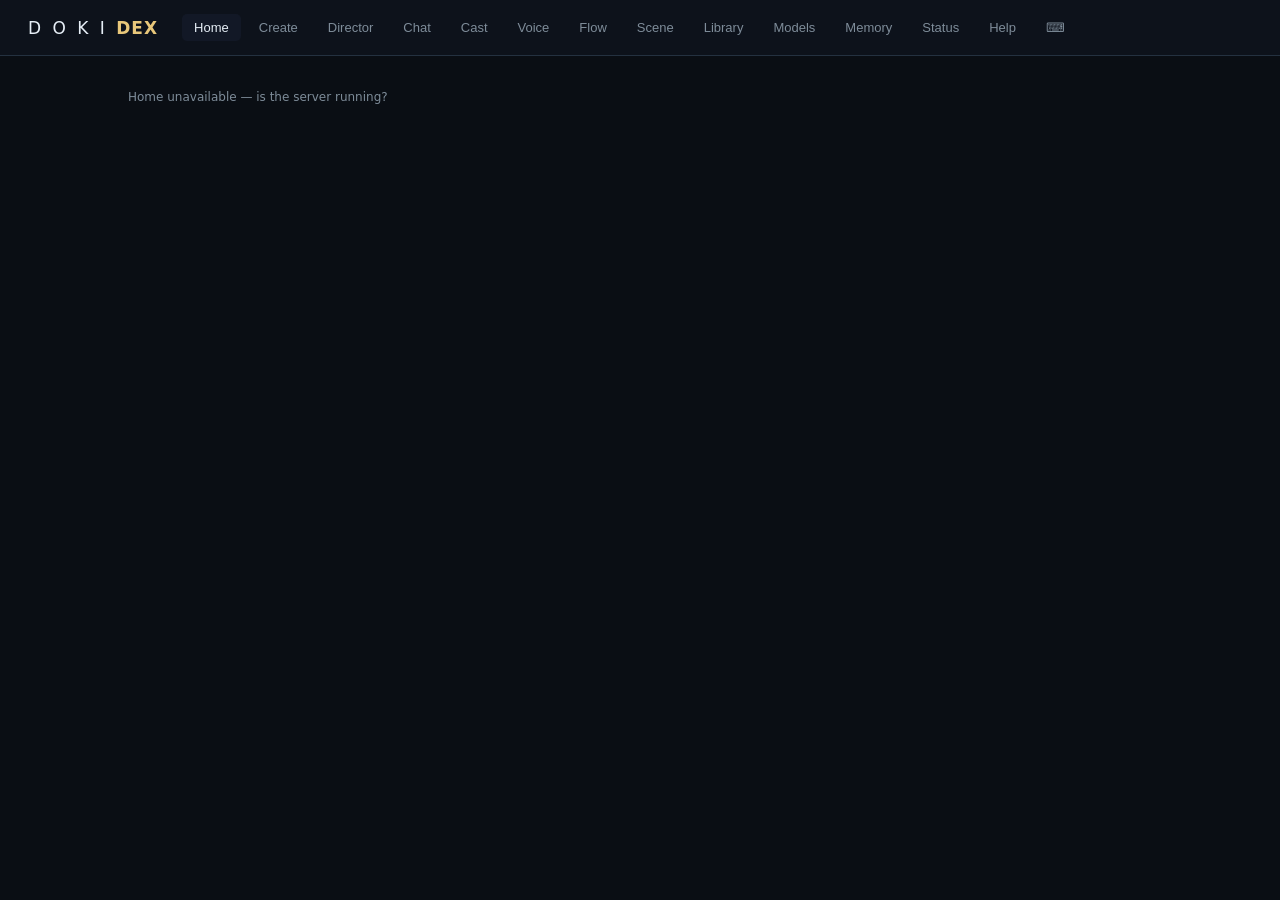
==== commit d67dbfe2: "feat(studio): in-app Help view serving the docs corpus (plan 3.2) README, quickstart, tutorial, CAPA" ====
--- a/control/Web/wwwroot/index.html
+++ b/control/Web/wwwroot/index.html
@@ -61,6 +61,11 @@
     .tmchip { display:inline-block; font-size:11px; border:1px solid var(--border); border-radius:999px; padding:2px 9px; margin-left:6px; white-space:nowrap; }
     .tmchip.role { color:var(--cyan); background:var(--surface2); }
     .tmchip.candidate { color:var(--dim); }
+    .tmchip.yes { color:var(--cyan); }
+    .tmchip.loaded { color:var(--gold); border-color:var(--gold); font-weight:600; }
+    /* Eval-gate badges (2.5): gold when the latest-per-task run is a clean sweep, dim otherwise / when ungated. */
+    .tmchip.eval.full { color:var(--gold); border-color:var(--gold); font-weight:600; }
+    .tmchip.dim { color:var(--dim); }
     .spinner { width:22px; height:22px; border:2px solid var(--border); border-top-color:var(--cyan); border-radius:50%; animation:spin 0.9s linear infinite; }
     @keyframes spin { to { transform:rotate(360deg); } }
     .pbar { height:3px; background:var(--bg); } .pbar > div { height:100%; background:var(--cyan); transition:width .3s; }
@@ -161,6 +166,22 @@
     #ctxMeter{font-family:"Cascadia Mono",Consolas,monospace;font-size:11px;color:var(--dim);white-space:nowrap;margin-left:auto}
     #ctxMeter.amber{color:var(--gold)}
     #ctxMeter.red{color:var(--danger)}
+    /* Help view (3.2): a slim doc-list sidebar + a content pane rendered by the minimal markdown renderer */
+    #view-help .row{align-items:flex-start;gap:20px}
+    #helpNav{width:190px;flex:none;display:flex;flex-direction:column;gap:2px}
+    #helpNav h2{margin:14px 0 4px}
+    #helpNav h2:first-child{margin-top:0}
+    .helplink{text-align:left;font-size:12px;padding:6px 10px}
+    .helplink.on{border-color:var(--cyan);color:var(--text)}
+    #helpContent{flex:1;min-width:0;max-width:720px}
+    #helpContent h2,#helpContent h3,#helpContent h4{margin:18px 0 8px}
+    #helpContent h2:first-child{margin-top:0}
+    #helpContent p{font-size:13px;line-height:1.65;color:var(--text);margin:0 0 12px}
+    #helpContent ul{font-size:13px;line-height:1.65;color:var(--text);margin:0 0 12px;padding-left:20px}
+    #helpContent pre{background:var(--surface2);border:1px solid var(--border);border-radius:8px;padding:10px 12px;overflow-x:auto;font-family:"Cascadia Mono",Consolas,monospace;font-size:12px;margin:0 0 12px}
+    #helpContent pre code{background:none;border:none;padding:0}
+    #helpContent code{background:var(--surface2);border:1px solid var(--border);border-radius:4px;padding:1px 5px;font-family:"Cascadia Mono",Consolas,monospace;font-size:12px}
+    #helpContent a{color:var(--cyan)}
   </style>
 </head>
 <body>
@@ -179,6 +200,7 @@
       <button id="nav-models" onclick="setView('models')">Models</button>
       <button id="nav-memory" onclick="setView('memory')">Memory</button>
       <button id="nav-status" onclick="setView('status')">Status</button>
+      <button id="nav-help" onclick="setView('help')">Help</button>
       <button onclick="toggleKeyHelp()" title="keyboard shortcuts (?)">⌨</button>
     </nav>
     <span id="gpuPill" class="gpu-pill"></span>
@@ -306,7 +328,7 @@
       <div class="row">
         <button class="primary" id="genBtn" onclick="generate()">Generate</button>
         <button class="ghost" id="exploreBtn" onclick="explore()" title="fan this prompt into 8 fast variations">Explore ×8</button>
-        <button class="ghost" id="cmpBtn" onclick="compareModels()" style="display:none" title="generate this prompt on every installed image base, side by side">Compare bases</button>
+        <button class="ghost" id="cmpBtn" onclick="compareModels()" disabled title="install a 2nd base image model (Models view) to compare">Compare bases</button>
         <button class="ghost" onclick="animate2D()" title="set up image→video tuned for anime/illustration: subtle motion, line/style preserved">✨ Animate 2D</button>
         <span class="hint" id="genHint"></span>
       </div>
@@ -501,6 +523,7 @@
     </section>
     <section id="view-status" style="display:none">
       <div class="modes" id="modes"></div>
+      <p class="hint" style="margin:-4px 0 12px">coding CLI: <code>doki code</code> — needs agent mode</p>
       <div id="statusBody"></div>
     </section>
     <section id="view-library" style="display:none">
@@ -548,9 +571,18 @@
       <div id="models"><p class="hint">Loading…</p></div>
       <h2>Text models</h2>
       <div id="textModels"><p class="hint">Loading…</p></div>
+      <h2>Tiers</h2>
+      <div id="llmTiers"><p class="hint">Loading…</p></div>
     </section>
     <section id="view-memory" style="display:none">
       <div id="memoryPanel"><p class="hint">Loading…</p></div>
+    </section>
+    <section id="view-help" style="display:none">
+      <h2>Help</h2>
+      <div class="row">
+        <div id="helpNav"><p class="hint">Loading…</p></div>
+        <div id="helpContent"><p class="hint">Pick a doc from the list.</p></div>
+      </div>
     </section>
   </main>
   <script>
@@ -587,7 +619,7 @@
     // ===== DD-PURE-END =====
 
     function setView(v){ state.view=v;
-      for (const x of ['home','create','director','chat','cast','voice','flow','scene','status','library','models','memory']) {
+      for (const x of ['home','create','director','chat','cast','voice','flow','scene','status','library','models','memory','help']) {
         document.getElementById('view-'+x).style.display = v===x?'':'none';
         document.getElementById('nav-'+x).className = v===x?'on':'';
       }
@@ -597,11 +629,12 @@
       if (v==='home') loadHome();
       if (v==='create') loadPendingGen();
       if (v==='library') { loadLibrary(); renderPalette(); loadSaved(); }
-      if (v==='models') { loadModels(); loadLlmModels(); }
+      if (v==='models') { loadModels(); loadLlmModels(); loadLlmTiers(); }
       if (v==='memory') loadMemory();
       if (v==='voice') loadVoices();
       if (v==='flow') renderFlow();
       if (v==='scene') renderSceneBoxes();
+      if (v==='help') loadHelp();
       if (v==='chat') { loadPersonas(); loadLorebooks(); loadPersonaVoices(); loadThreads(); loadKbLibraries(); loadKb(); renderChatGuard(); startChatGenPoll(); document.getElementById('chatInput').focus(); }
       else stopChatGenPoll();   // only poll the chat-thread render cards while chat is open
     }
@@ -641,7 +674,7 @@
           <input id="quickStart" placeholder="Describe something to make, or ask a question…" onkeydown="if(event.key==='Enter')doQuickStart()" style="flex:1;background:var(--surface2);color:var(--text);border:1px solid var(--border);border-radius:8px;padding:11px 14px;font-size:14px;font-family:inherit">
           <button class="primary" onclick="doQuickStart()">Go</button>
         </div>`;
-      for (const [key,label] of [['make','Make'],['talk','Talk'],['manage','Manage']]){
+      for (const [key,label] of [['make','Make'],['talk','Talk'],['code','Code'],['manage','Manage']]){
         const cards = (_homeData.cards||[]).filter(c => c.capability.group===key);
         if(!cards.length) continue;
         html += `<h2>${label}</h2><div class="grid">` + cards.map(homeCardHtml).join('') + `</div>`;
@@ -665,7 +698,7 @@
         ? `<span class="hint" style="font-size:11px">· checking…</span>`
         : `<span onclick="homeReadyClick('${r.action||''}')" title="${homeEsc(r.nextStep||'')}" style="font-size:11px;color:var(--gold);cursor:pointer">▲ ${homeEsc(r.nextStep||'Needs setup')}</span>`;
       const starters = (cap.starters||[]).map((s,i) =>
-        `<button class="ghost" style="font-size:11px;padding:5px 9px;margin:3px 3px 0 0" onclick="runStarter('${cap.id}',${i})">${homeEsc(s.label)}</button>`
+        `<button class="ghost" style="font-size:11px;padding:5px 9px;margin:3px 3px 0 0" onclick="runStarter('${cap.id}',${i},this)">${homeEsc(s.label)}</button>`
       ).join('');
       const guide = (cap.guide||[]).length
         ? `<details style="margin-top:10px"><summary class="hint" style="cursor:pointer;font-size:11px">How it works</summary>
@@ -681,7 +714,9 @@
     }
     function homeReadyClick(action){ if((action||'').startsWith('model:')) setView('models'); else setView('status'); }
     // Shared: jump to a view and pre-fill it (Create -> prompt+kind; Chat -> chat input; else just switch).
-    function applyStarter(view, prompt, kind){
+    // view==='copy' is a pseudo-view (not a real Studio section) for starters like doki code's that hand you a
+    // command rather than an in-app screen — it copies `prompt` to the clipboard and flashes the button instead.
+    function applyStarter(view, prompt, kind, btn){
       if(view==='create'){
         document.getElementById('prompt').value = prompt || '';
         if(kind){ state.kind = kind; renderControls(); }
@@ -689,17 +724,153 @@
       } else if(view==='chat'){
         setView('chat');
         const ci = document.getElementById('chatInput'); if(ci){ if(prompt) ci.value = prompt; ci.focus(); }
+      } else if(view==='copy'){
+        copyStarterText(prompt, btn);
+      } else if(view==='help'){
+        setView('help');
+        openHelpDoc(prompt || 'tutorial');   // prompt doubles as the doc id for a help starter (e.g. "tutorial")
       } else { setView(view); }
     }
-    function runStarter(capId, i){
+    function copyStarterText(text, btn){
+      const flash = (ok) => { if(!btn) return; const orig = btn.textContent; btn.textContent = ok ? 'copied!' : 'copy failed'; setTimeout(() => { btn.textContent = orig; }, 1500); };
+      if(navigator.clipboard?.writeText) navigator.clipboard.writeText(text||'').then(() => flash(true)).catch(() => flash(false));
+      else flash(false);
+    }
+    function runStarter(capId, i, btn){
       const cap = (_homeData?.cards||[]).find(c => c.capability.id===capId)?.capability; if(!cap) return;
-      const s = cap.starters[i]; if(s) applyStarter(s.view, s.prompt, s.kind);
+      const s = cap.starters[i]; if(s) applyStarter(s.view, s.prompt, s.kind, btn);
     }
     // Quick-start box: route the typed text server-side (question -> Chat, else -> Create), then pre-fill + jump.
     async function doQuickStart(){
       const q = (document.getElementById('quickStart')?.value || '').trim(); if(!q) return;
       let r; try { r = await (await fetch('/api/home/route?q=' + encodeURIComponent(q))).json(); } catch { return; }
       applyStarter(r.view, r.prompt, r.kind);
+    }
+
+    // ---- Help view (3.2): the docs corpus (README/quickstart/tutorial/CAPABILITIES + docs/wiki/*.md) served
+    //      read-only over GET /api/docs (list) + GET /api/docs/{id} (content), rendered by the minimal markdown
+    //      renderer below. _helpOpenId is a plain session variable (not persisted) remembering the last-open doc
+    //      so re-entering the view keeps your place. ----
+    let _helpDocs = null, _helpOpenId = null;
+    async function loadHelp(){
+      const nav = document.getElementById('helpNav'); if(!nav) return;
+      if(_helpDocs === null){
+        try { _helpDocs = (await (await fetch('/api/docs')).json()).docs || []; }
+        catch { _helpDocs = []; }
+        renderHelpNav();
+      }
+      if(_helpOpenId) openHelpDoc(_helpOpenId);
+    }
+    function renderHelpNav(){
+      const nav = document.getElementById('helpNav'); if(!nav) return;
+      nav.textContent = '';
+      const groups = [['guides','Guides'],['wiki','Wiki']];
+      let any = false;
+      for (const [key,label] of groups){
+        const docs = (_helpDocs||[]).filter(d => d.group===key);
+        if(!docs.length) continue;
+        any = true;
+        const h = document.createElement('h2'); h.textContent = label; nav.appendChild(h);
+        for (const d of docs){
+          const btn = document.createElement('button');
+          btn.className = 'ghost helplink' + (d.id===_helpOpenId ? ' on' : '');
+          btn.textContent = d.title;
+          btn.onclick = () => openHelpDoc(d.id);
+          nav.appendChild(btn);
+        }
+      }
+      if(!any){ const p = document.createElement('p'); p.className = 'hint'; p.textContent = 'Docs unavailable.'; nav.appendChild(p); }
+    }
+    async function openHelpDoc(id){
+      _helpOpenId = id;
+      renderHelpNav();
+      const content = document.getElementById('helpContent'); if(!content) return;
+      content.textContent = '';
+      const loading = document.createElement('p'); loading.className = 'hint'; loading.textContent = 'Loading…';
+      content.appendChild(loading);
+      let doc;
+      try {
+        const r = await fetch('/api/docs/' + encodeURIComponent(id));
+        if(!r.ok) throw new Error('not found');
+        doc = await r.json();
+      } catch {
+        content.textContent = '';
+        const err = document.createElement('p'); err.className = 'hint'; err.textContent = 'Could not load this doc.';
+        content.appendChild(err);
+        return;
+      }
+      content.textContent = '';
+      const h = document.createElement('h2'); h.textContent = doc.title || id; content.appendChild(h);
+      content.appendChild(renderMarkdown(doc.markdown || ''));
+    }
+
+    // ---- Minimal markdown renderer -- SECURITY-CRITICAL (F3): builds DOM via createElement/textContent ONLY.
+    //      NEVER innerHTML/insertAdjacentHTML/outerHTML of anything derived from the markdown -- every character
+    //      of doc content only ever reaches the page through .textContent or a programmatic .href assignment, so
+    //      it can never be parsed as markup. Supports #/##/### headings, paragraphs, "- " lists, fenced code
+    //      blocks, inline `code`/**bold**/[text](url) links, and degrades tables to preformatted text. Anything
+    //      else falls through as a plain-text paragraph (safe by construction, never by escaping). ----
+    function renderMarkdown(md){
+      const root = document.createElement('div');
+      const lines = (md||'').replace(/\r\n/g,'\n').split('\n');
+      let para = [], list = null, i = 0;
+      const flushPara = () => { if(!para.length) return; const p = document.createElement('p'); appendInline(p, para.join(' ')); root.appendChild(p); para = []; };
+      while (i < lines.length){
+        const line = lines[i];
+        const heading = /^(#{1,3})\s+(.*)$/.exec(line);
+        const item = /^-\s+(.*)$/.exec(line);
+        if (/^```/.test(line.trim())){                                   // fenced code block
+          flushPara(); list = null;
+          const body = []; i++;
+          while (i < lines.length && !/^```/.test(lines[i].trim())){ body.push(lines[i]); i++; }
+          i++;
+          const pre = document.createElement('pre'), code = document.createElement('code');
+          code.textContent = body.join('\n'); pre.appendChild(code); root.appendChild(pre);
+          continue;
+        }
+        if (heading){                                                    // # / ## / ###
+          flushPara(); list = null;
+          const h = document.createElement('h' + Math.min(heading[1].length + 1, 6));
+          appendInline(h, heading[2].trim()); root.appendChild(h); i++; continue;
+        }
+        if (item){                                                        // "- " list item
+          flushPara();
+          if (!list){ list = document.createElement('ul'); root.appendChild(list); }
+          const li = document.createElement('li'); appendInline(li, item[1]); list.appendChild(li); i++; continue;
+        }
+        if (line.trim().length === 0){ flushPara(); list = null; i++; continue; }
+        if (line.trim().startsWith('|')){                                 // table row(s) -> degrade to <pre>
+          flushPara(); list = null;
+          const rows = []; while (i < lines.length && lines[i].trim().startsWith('|')){ rows.push(lines[i]); i++; }
+          const pre = document.createElement('pre'); pre.textContent = rows.join('\n'); root.appendChild(pre);
+          continue;
+        }
+        list = null; para.push(line.trim()); i++;                        // plain paragraph text, accumulated
+      }
+      flushPara();
+      if (!root.childNodes.length){ const p = document.createElement('p'); p.className = 'hint'; p.textContent = '(empty document)'; root.appendChild(p); }
+      return root;
+    }
+    // Inline spans within one block of text: `code`, **bold**, [text](url). Appends real DOM nodes only -- text
+    // runs via createTextNode, matches via <code>/<b>/<a> with .textContent -- never a markup string. A link's
+    // .href is set ONLY when the URL is http(s) or a bare "#"; anything else (javascript:, data:, mailto:, a bare
+    // relative path, …) renders as plain text instead of an anchor.
+    function appendInline(parent, text){
+      const re = /`([^`]+)`|\*\*([^*]+)\*\*|\[([^\]]+)\]\(([^)]+)\)/g;
+      let last = 0, m;
+      while ((m = re.exec(text))){
+        if (m.index > last) parent.appendChild(document.createTextNode(text.slice(last, m.index)));
+        if (m[1] !== undefined){ const c = document.createElement('code'); c.textContent = m[1]; parent.appendChild(c); }
+        else if (m[2] !== undefined){ const b = document.createElement('b'); b.textContent = m[2]; parent.appendChild(b); }
+        else {
+          const label = m[3], url = (m[4]||'').trim();
+          if (/^https?:\/\//i.test(url) || url === '#'){
+            const a = document.createElement('a'); a.textContent = label; a.href = url; a.target = '_blank'; a.rel = 'noopener'; parent.appendChild(a);
+          } else parent.appendChild(document.createTextNode(label));
+        }
+        last = re.lastIndex;
+      }
+      if (last < text.length) parent.appendChild(document.createTextNode(text.slice(last)));
     }
 
     // ---- Memory panel (the "Manage > Memory" view): list / add / delete the long-term facts chat recalls, over the
@@ -835,7 +1006,9 @@
         const sel = document.getElementById('chatTier');
         if(sel && Array.isArray(caps.tiers) && caps.tiers.length){
           const cur = sel.value;
-          sel.innerHTML = caps.tiers.map(t=>`<option value="${esc(t.id)}">${esc(t.label)}</option>`).join('');
+          // title = "backed by <model>" (2.4): /api/capabilities' tier objects now carry the llama-swap model
+          // name (LlmTiers.AllRoles joined server-side) so this needs no second fetch to /api/llm/tiers.
+          sel.innerHTML = caps.tiers.map(t=>`<option value="${esc(t.id)}" title="${t.model?esc('backed by '+t.model):''}">${esc(t.label)}</option>`).join('');
           sel.value = caps.tiers.some(t=>t.id===cur) ? cur : caps.tiers[0].id;
         }
       }catch{ /* keep the static fallback pills + tier <option>s */ }
@@ -1168,7 +1341,7 @@
     let _effects=[];
     async function loadEffects(){ try{ _effects=await (await fetch('/api/effects')).json(); }catch{} }
     let _imageModelCount=0;
-    async function loadImageModels(){ try{ const ms=await (await fetch('/api/image-models')).json(); _imageModelCount=(ms||[]).length; const sel=document.getElementById('genModel'); (ms||[]).forEach(m=>{ const o=document.createElement('option'); o.value=m.file; o.textContent=m.name; sel.appendChild(o); }); const cb=document.getElementById('cmpBtn'); if(cb) cb.style.display=_imageModelCount>1?'':'none'; }catch{} }
+    async function loadImageModels(){ try{ const ms=await (await fetch('/api/image-models')).json(); _imageModelCount=(ms||[]).length; const sel=document.getElementById('genModel'); (ms||[]).forEach(m=>{ const o=document.createElement('option'); o.value=m.file; o.textContent=m.name; sel.appendChild(o); }); const cb=document.getElementById('cmpBtn'); if(cb){ const ready=_imageModelCount>1; cb.disabled=!ready; cb.title=ready?'generate this prompt on every installed image base, side by side':'install a 2nd base image model (Models view) to compare'; } }catch{} }
     // Animate-2D preset: configure image→video tuned for illustration/anime (prompt-only Wan i2v, no new model)
     // — subtle motion + line/style preservation. The user loads a drawing as the init image, then Generates.
     function animate2D(){
@@ -1479,16 +1652,28 @@
     // progress,error} shape LlmModelManager.List() serializes (camelCase, verified against the media-models
     // consumers above which already read camelCase fields off the sibling /api/models endpoint). ----
     let llmModelsTimer=null;
+    // Eval-gate badge (2.5): "eval: 14/15" (gold once every latest-per-task run passes, dim otherwise) when
+    // evalStr is present; a dim "ungated" chip when there's no eval data yet AND the row is a bake-off
+    // candidate (a live tier with no eval data yet just shows nothing -- isCandidate=false there).
+    function evalChip(evalStr, isCandidate){
+      if (evalStr) {
+        const parts = String(evalStr).split('/');
+        const full = parts.length===2 && parts[0]===parts[1];
+        return ` <span class="tmchip eval ${full?'full':'dim'}">eval: ${esc(evalStr)}</span>`;
+      }
+      return isCandidate ? ' <span class="tmchip dim">ungated</span>' : '';
+    }
     function llmModelRow(m){
       const roleBadge = `<span class="tmchip role">${esc(m.role)}</span>`;
       const candBadge = m.role==='candidate' ? ' <span class="tmchip candidate">bake-off — gate before promoting</span>' : '';
+      const evalBadge = evalChip(m.eval, m.role==='candidate');
       const statusChip = m.downloading ? `<span class="s running">downloading ${Math.round((m.progress||0)*100)}%</span>`
         : `<span class="s ${esc(m.status)}">${esc(m.status)}</span>`;
       const btn = m.downloading ? ''
         : m.status==='present' ? `<button class="xbtn" onclick="delLlmModel('${m.id}')">remove</button>`
         : `<button class="xbtn" onclick="installLlmModel('${m.id}')">install</button>`;
       const errLine = m.error ? `<div class="hint" style="color:var(--danger);margin-top:4px">${esc(m.error)}</div>` : '';
-      return `<div class="scard" title="${esc(m.notes||'')}"><div class="row" style="justify-content:space-between"><span>${esc(m.label)}${roleBadge}${candBadge}</span>${btn}</div>
+      return `<div class="scard" title="${esc(m.notes||'')}"><div class="row" style="justify-content:space-between"><span>${esc(m.label)}${roleBadge}${candBadge}${evalBadge}</span>${btn}</div>
         <div class="hint" style="margin-top:5px;font-family:monospace">~${m.sizeGb} GB · ${statusChip}</div>${errLine}</div>`;
     }
     async function loadLlmModels(){
@@ -1506,6 +1691,34 @@
     }
     async function installLlmModel(id){ try{ await fetch('/api/llm-models/'+id+'/install',{method:'POST'}); }catch{} loadLlmModels(); }
     async function delLlmModel(id){ if(!confirm('Remove this text model?')) return; try{ await fetch('/api/llm-models/'+id,{method:'DELETE'}); }catch{} loadLlmModels(); }
+    // ---- Tiers (2.4): tier -> llama-swap model visibility + warm-load via /api/llm/tiers. Mirrors the 2.3
+    // Text models section's visual language (scard/scards, tmchip, s chips) so the two tables read as one system.
+    function tierRow(t, reachable){
+      const cfgChip = `<span class="tmchip ${t.configured?'yes':''}">${t.configured?'configured':'not configured'}</span>`;
+      const diskChip = t.onDisk===null ? '' : `<span class="tmchip ${t.onDisk?'yes':''}">${t.onDisk?'on disk':'missing on disk'}</span>`;
+      const loadedChip = t.loaded ? `<span class="tmchip loaded">LOADED</span>` : '';
+      const evalBadge = evalChip(t.eval, false);   // live tiers aren't candidates -- no data just shows nothing
+      const canWarm = reachable && !t.loaded;
+      const btn = `<button class="xbtn" ${canWarm?'':'disabled'} onclick="warmModel('${esc(t.model)}')">warm</button>`;
+      return `<div class="scard"><div class="row" style="justify-content:space-between">
+        <span>${esc(t.label)} <span class="hint" style="font-family:monospace">${esc(t.model)}</span></span>${btn}</div>
+        <div class="hint" style="margin-top:5px">${cfgChip}${diskChip}${loadedChip}${evalBadge}</div></div>`;
+    }
+    async function loadLlmTiers(){
+      try {
+        const res = await (await fetch('/api/llm/tiers')).json();
+        const tiers = res.tiers||[];
+        const el = document.getElementById('llmTiers'); el.innerHTML='';
+        if (!res.reachable) el.appendChild($('<p class="hint">llama-swap is not reachable — start it to see live tier state.</p>'));
+        const g=$('<div class="scards"></div>');
+        tiers.forEach(t=>g.appendChild($(tierRow(t, !!res.reachable))));
+        el.appendChild(g);
+      } catch(e){ document.getElementById('llmTiers').innerHTML='<p class="err">could not load tiers</p>'; }
+    }
+    async function warmModel(model){
+      try{ await fetch('/api/llm/warm',{method:'POST',headers:{'Content-Type':'application/json'},body:JSON.stringify({model})}); }catch{}
+      setTimeout(loadLlmTiers, 2000);
+    }
     // ---- director (script -> shotlist -> generate each shot) ----
     async function ensureMedia(){
       if(state.mediaActive) return true;
